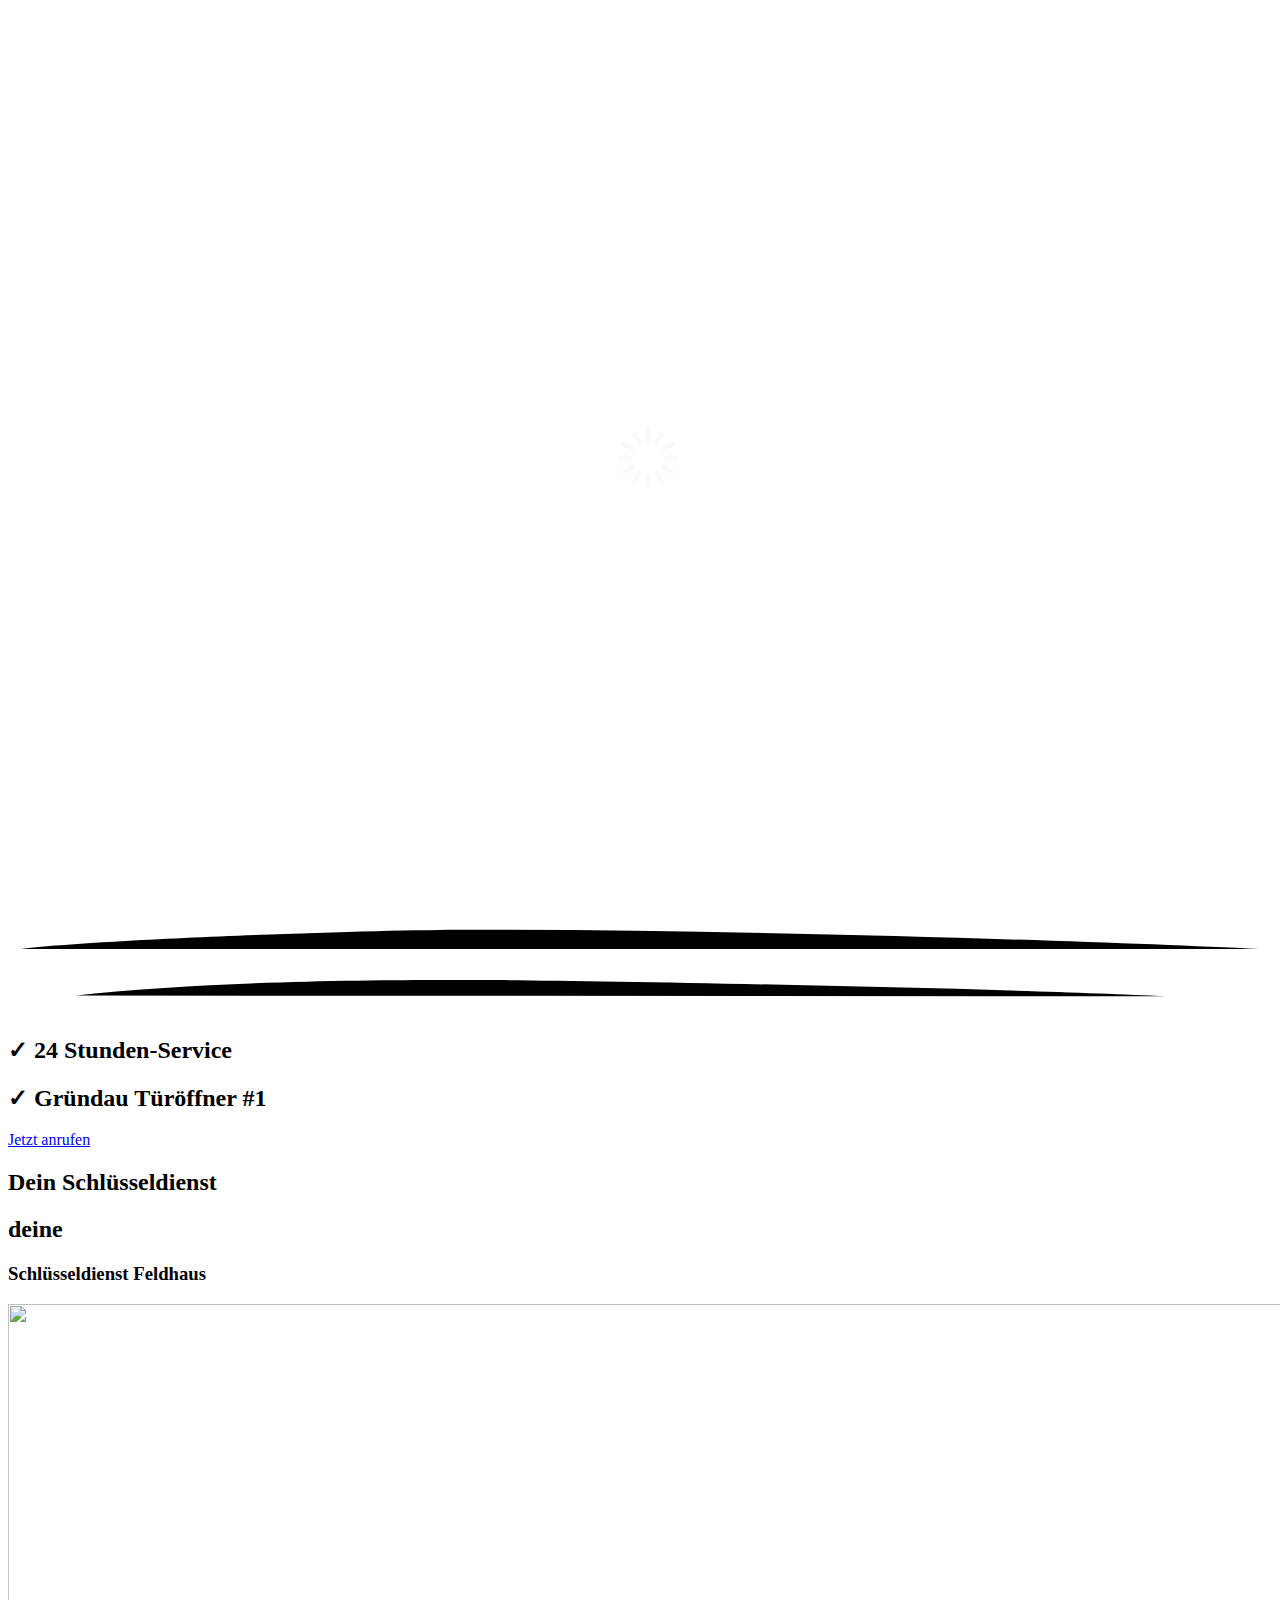
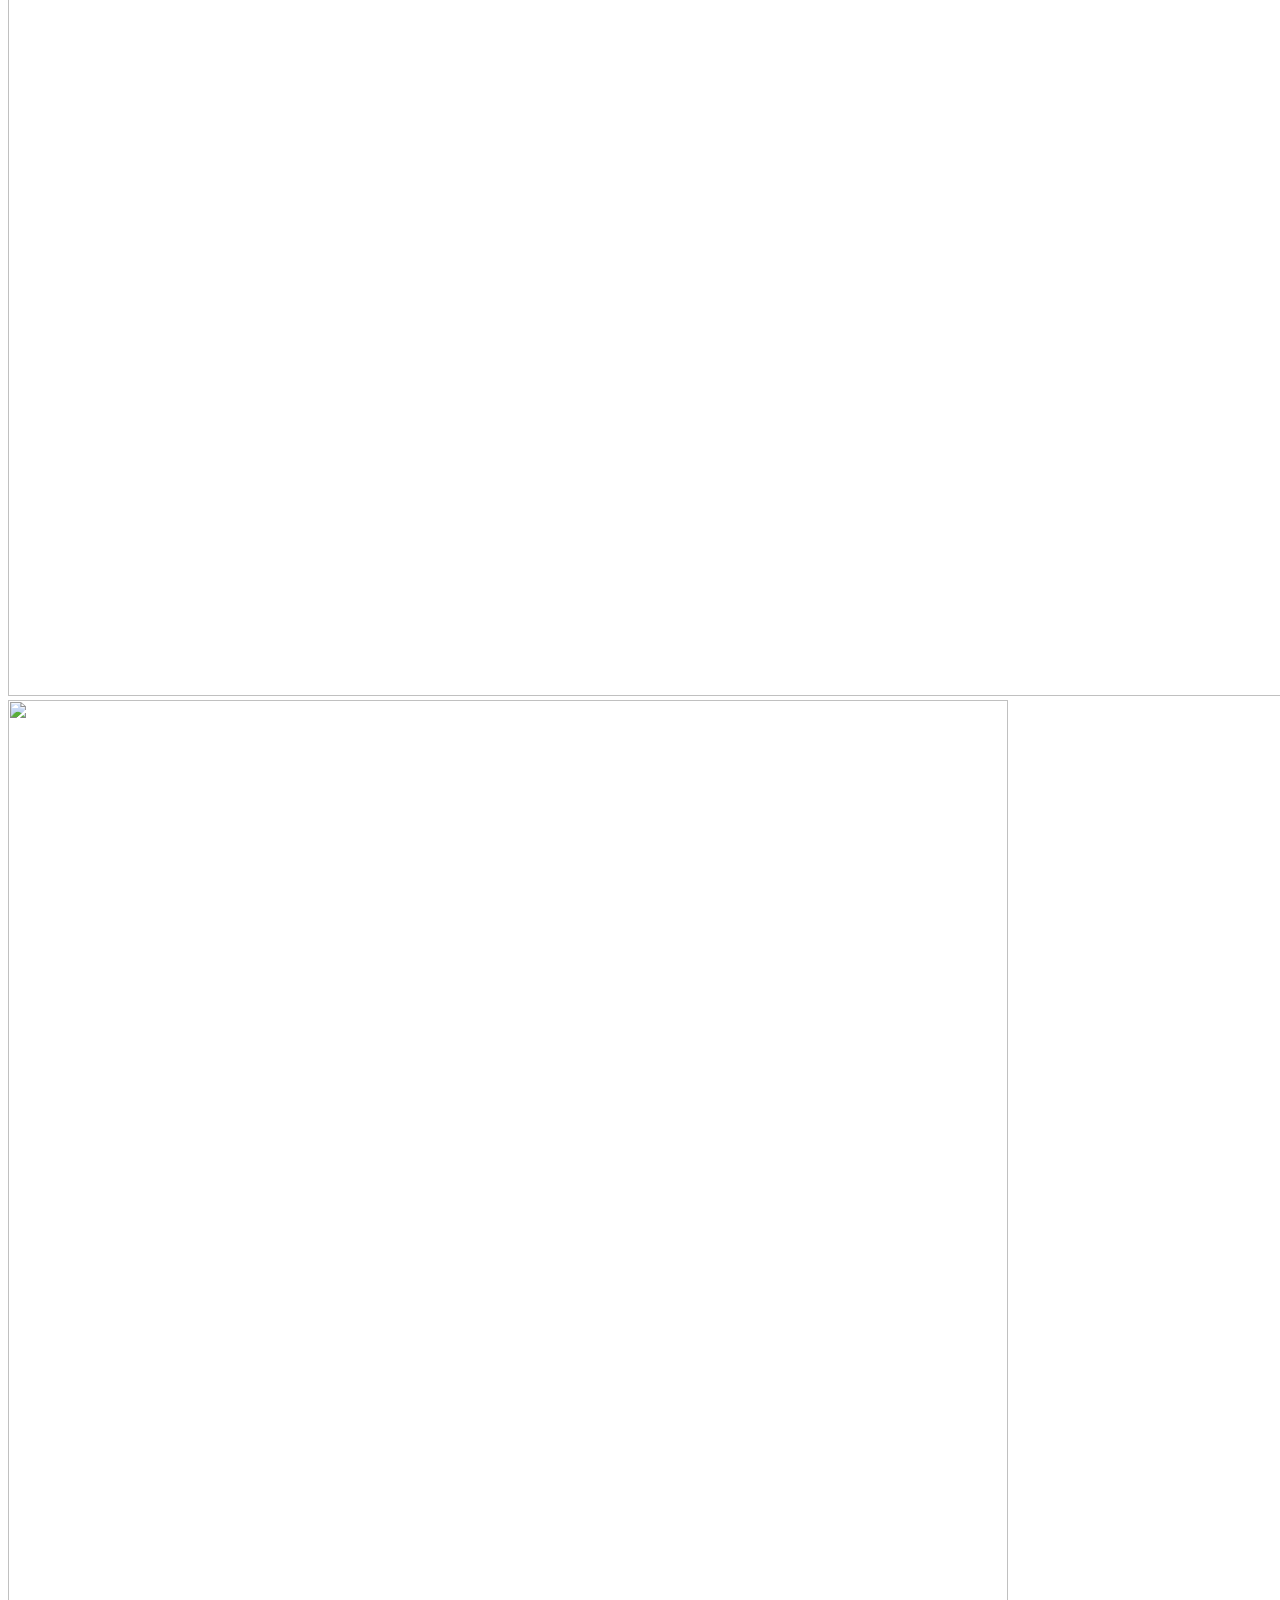
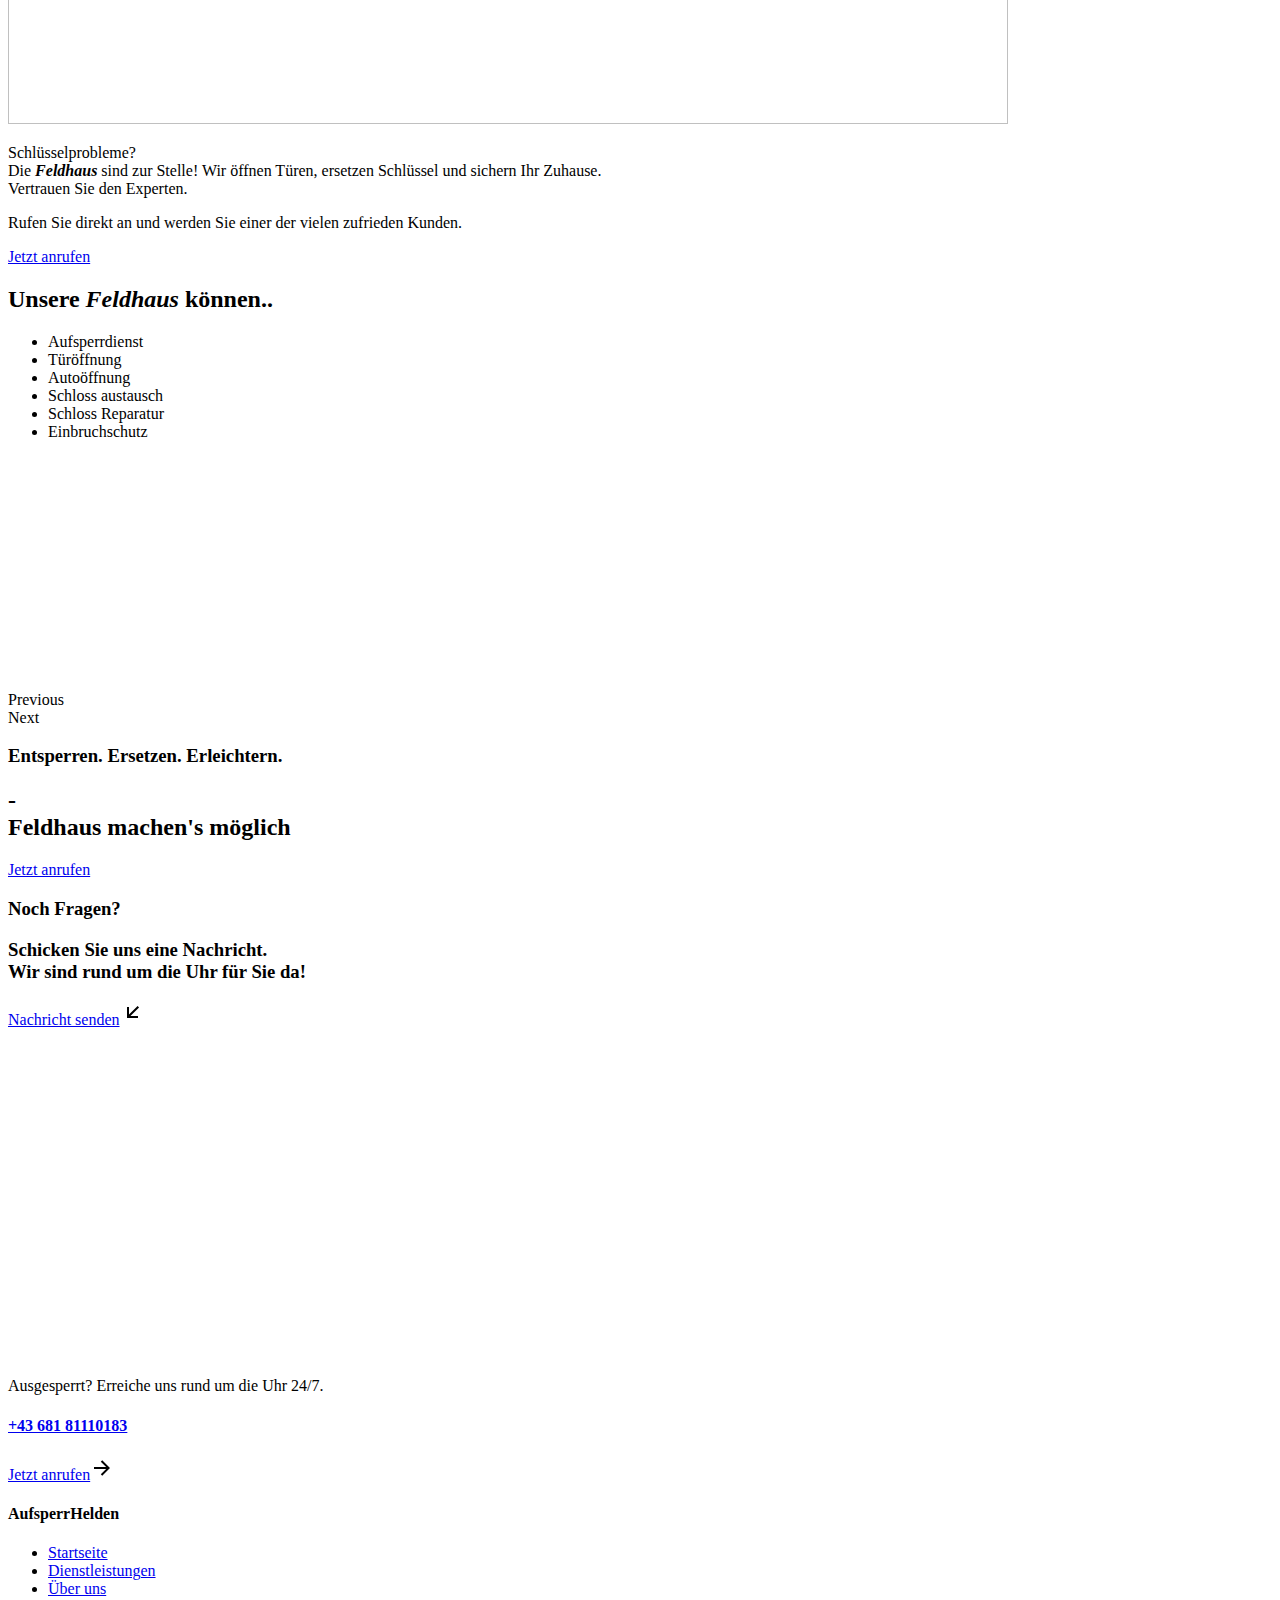
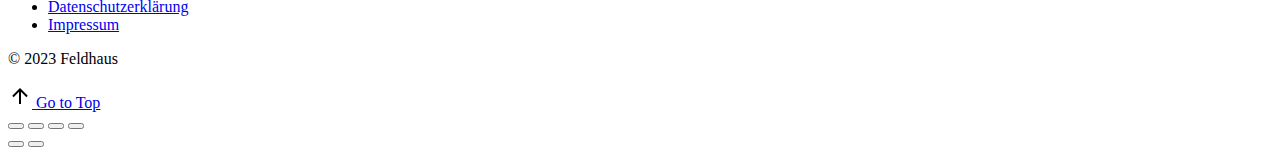
==== index.html @ e3b37cce "Update index.html" ====
<!DOCTYPE html>
<!-- saved from url=(0026)https://aufsperrhelden.at/ -->
<html lang="de" class="js supports no-touchevents no-forcetouch objectfit object-fit cssanimations no-cssgridlegacy cssgrid cssfilters csstransforms csstransforms3d csstransitions mobile-false not-iOS" style="--the7-vh: 8.89px;"><!--<![endif]--><head><meta http-equiv="Content-Type" content="text/html; charset=UTF-8">
	
		<meta name="viewport" content="width=device-width, initial-scale=1, maximum-scale=1, user-scalable=0">
			<link rel="profile" href="https://gmpg.org/xfn/11">
	<meta name="robots" content="index, follow, max-image-preview:large, max-snippet:-1, max-video-preview:-1">

	<!-- This site is optimized with the Yoast SEO plugin v22.9 - https://yoast.com/wordpress/plugins/seo/ -->
	<title>ᐅ AufsperrHelden | Schlüsseldienst 24/7 Notdienst Aufsperrdienst in Wien 1010 1220 1020 1120 1160 1150 1110 1200</title>
	<meta name="description" content="Schlüsselprobleme in Wien? Die AufsperrHelden sind zur Stelle! Wir öffnen Türen, ersetzen Schlüssel und sichern Ihr Zuhause.">
	<link rel="canonical" href="https://aufsperrhelden.at/">
	<meta property="og:locale" content="de_DE">
	<meta property="og:type" content="website">
	<meta property="og:title" content="ᐅ AufsperrHelden | Schlüsseldienst 24/7 Notdienst Aufsperrdienst in Wien 1010 1220 1020 1120 1160 1150 1110 1200">
	<meta property="og:description" content="Schlüsselprobleme in Wien? Die AufsperrHelden sind zur Stelle! Wir öffnen Türen, ersetzen Schlüssel und sichern Ihr Zuhause.">
	<meta property="og:url" content="https://aufsperrhelden.at/">
	<meta property="og:site_name" content="AufsperrHelden">
	<meta property="article:modified_time" content="2023-11-08T08:56:00+00:00">
	<meta property="og:image" content="http://aufsperrhelden.at/wp-content/uploads/2021/12/Simple-Hexagon-Computer-Digital-Technology-Logo-12-e1693860468236.png">
	<meta name="twitter:card" content="summary_large_image">
	<script type="text/javascript" async="" src="./ᐅ AufsperrHelden _ Schlüsseldienst 24_7 Notdienst Aufsperrdienst in Wien 1010 1220 1020 1120 1160 1150 1110 1200_files/js"></script><script type="application/ld+json" class="yoast-schema-graph">{"@context":"https://schema.org","@graph":[{"@type":"WebPage","@id":"https://aufsperrhelden.at/","url":"https://aufsperrhelden.at/","name":"ᐅ AufsperrHelden | Schlüsseldienst 24/7 Notdienst Aufsperrdienst in Wien 1010 1220 1020 1120 1160 1150 1110 1200","isPartOf":{"@id":"https://aufsperrhelden.at/#website"},"about":{"@id":"https://aufsperrhelden.at/#organization"},"primaryImageOfPage":{"@id":"https://aufsperrhelden.at/#primaryimage"},"image":{"@id":"https://aufsperrhelden.at/#primaryimage"},"thumbnailUrl":"http://aufsperrhelden.at/wp-content/uploads/2021/12/Simple-Hexagon-Computer-Digital-Technology-Logo-12-e1693860468236.png","datePublished":"2023-09-06T14:40:11+00:00","dateModified":"2023-11-08T08:56:00+00:00","description":"Schlüsselprobleme in Wien? Die AufsperrHelden sind zur Stelle! Wir öffnen Türen, ersetzen Schlüssel und sichern Ihr Zuhause.","breadcrumb":{"@id":"https://aufsperrhelden.at/#breadcrumb"},"inLanguage":"de","potentialAction":[{"@type":"ReadAction","target":["https://aufsperrhelden.at/"]}]},{"@type":"ImageObject","inLanguage":"de","@id":"https://aufsperrhelden.at/#primaryimage","url":"https://aufsperrhelden.at/wp-content/uploads/2021/12/Simple-Hexagon-Computer-Digital-Technology-Logo-12-e1693860468236.png","contentUrl":"https://aufsperrhelden.at/wp-content/uploads/2021/12/Simple-Hexagon-Computer-Digital-Technology-Logo-12-e1693860468236.png","width":1063,"height":340},{"@type":"BreadcrumbList","@id":"https://aufsperrhelden.at/#breadcrumb","itemListElement":[{"@type":"ListItem","position":1,"name":"Startseite"}]},{"@type":"WebSite","@id":"https://aufsperrhelden.at/#website","url":"https://aufsperrhelden.at/","name":"AufsperrHelden","description":"Schlüsseldienst 24/7 Notdienst Aufsperrdienst in Wien 1010 1220 1020 1120 1160 1150 1110 1200","publisher":{"@id":"https://aufsperrhelden.at/#organization"},"potentialAction":[{"@type":"SearchAction","target":{"@type":"EntryPoint","urlTemplate":"https://aufsperrhelden.at/?s={search_term_string}"},"query-input":"required name=search_term_string"}],"inLanguage":"de"},{"@type":"Organization","@id":"https://aufsperrhelden.at/#organization","name":"AufsperrHelden","url":"https://aufsperrhelden.at/","logo":{"@type":"ImageObject","inLanguage":"de","@id":"https://aufsperrhelden.at/#/schema/logo/image/","url":"http://aufsperrhelden.at/wp-content/uploads/2021/12/Simple-Hexagon-Computer-Digital-Technology-Logo-12-e1693860468236.png","contentUrl":"http://aufsperrhelden.at/wp-content/uploads/2021/12/Simple-Hexagon-Computer-Digital-Technology-Logo-12-e1693860468236.png","width":1063,"height":340,"caption":"AufsperrHelden"},"image":{"@id":"https://aufsperrhelden.at/#/schema/logo/image/"}}]}</script>
	<!-- / Yoast SEO plugin. -->


<link rel="dns-prefetch" href="https://www.googletagmanager.com/">
<link rel="alternate" type="application/rss+xml" title="AufsperrHelden » Feed" href="https://aufsperrhelden.at/feed/">
<link rel="alternate" type="application/rss+xml" title="AufsperrHelden » Kommentar-Feed" href="https://aufsperrhelden.at/comments/feed/">
<script type="text/javascript">
/* <![CDATA[ */
window._wpemojiSettings = {"baseUrl":"https:\/\/s.w.org\/images\/core\/emoji\/15.0.3\/72x72\/","ext":".png","svgUrl":"https:\/\/s.w.org\/images\/core\/emoji\/15.0.3\/svg\/","svgExt":".svg","source":{"concatemoji":"https:\/\/aufsperrhelden.at\/wp-includes\/js\/wp-emoji-release.min.js?ver=6.6.2"}};
/*! This file is auto-generated */
!function(i,n){var o,s,e;function c(e){try{var t={supportTests:e,timestamp:(new Date).valueOf()};sessionStorage.setItem(o,JSON.stringify(t))}catch(e){}}function p(e,t,n){e.clearRect(0,0,e.canvas.width,e.canvas.height),e.fillText(t,0,0);var t=new Uint32Array(e.getImageData(0,0,e.canvas.width,e.canvas.height).data),r=(e.clearRect(0,0,e.canvas.width,e.canvas.height),e.fillText(n,0,0),new Uint32Array(e.getImageData(0,0,e.canvas.width,e.canvas.height).data));return t.every(function(e,t){return e===r[t]})}function u(e,t,n){switch(t){case"flag":return n(e,"\ud83c\udff3\ufe0f\u200d\u26a7\ufe0f","\ud83c\udff3\ufe0f\u200b\u26a7\ufe0f")?!1:!n(e,"\ud83c\uddfa\ud83c\uddf3","\ud83c\uddfa\u200b\ud83c\uddf3")&&!n(e,"\ud83c\udff4\udb40\udc67\udb40\udc62\udb40\udc65\udb40\udc6e\udb40\udc67\udb40\udc7f","\ud83c\udff4\u200b\udb40\udc67\u200b\udb40\udc62\u200b\udb40\udc65\u200b\udb40\udc6e\u200b\udb40\udc67\u200b\udb40\udc7f");case"emoji":return!n(e,"\ud83d\udc26\u200d\u2b1b","\ud83d\udc26\u200b\u2b1b")}return!1}function f(e,t,n){var r="undefined"!=typeof WorkerGlobalScope&&self instanceof WorkerGlobalScope?new OffscreenCanvas(300,150):i.createElement("canvas"),a=r.getContext("2d",{willReadFrequently:!0}),o=(a.textBaseline="top",a.font="600 32px Arial",{});return e.forEach(function(e){o[e]=t(a,e,n)}),o}function t(e){var t=i.createElement("script");t.src=e,t.defer=!0,i.head.appendChild(t)}"undefined"!=typeof Promise&&(o="wpEmojiSettingsSupports",s=["flag","emoji"],n.supports={everything:!0,everythingExceptFlag:!0},e=new Promise(function(e){i.addEventListener("DOMContentLoaded",e,{once:!0})}),new Promise(function(t){var n=function(){try{var e=JSON.parse(sessionStorage.getItem(o));if("object"==typeof e&&"number"==typeof e.timestamp&&(new Date).valueOf()<e.timestamp+604800&&"object"==typeof e.supportTests)return e.supportTests}catch(e){}return null}();if(!n){if("undefined"!=typeof Worker&&"undefined"!=typeof OffscreenCanvas&&"undefined"!=typeof URL&&URL.createObjectURL&&"undefined"!=typeof Blob)try{var e="postMessage("+f.toString()+"("+[JSON.stringify(s),u.toString(),p.toString()].join(",")+"));",r=new Blob([e],{type:"text/javascript"}),a=new Worker(URL.createObjectURL(r),{name:"wpTestEmojiSupports"});return void(a.onmessage=function(e){c(n=e.data),a.terminate(),t(n)})}catch(e){}c(n=f(s,u,p))}t(n)}).then(function(e){for(var t in e)n.supports[t]=e[t],n.supports.everything=n.supports.everything&&n.supports[t],"flag"!==t&&(n.supports.everythingExceptFlag=n.supports.everythingExceptFlag&&n.supports[t]);n.supports.everythingExceptFlag=n.supports.everythingExceptFlag&&!n.supports.flag,n.DOMReady=!1,n.readyCallback=function(){n.DOMReady=!0}}).then(function(){return e}).then(function(){var e;n.supports.everything||(n.readyCallback(),(e=n.source||{}).concatemoji?t(e.concatemoji):e.wpemoji&&e.twemoji&&(t(e.twemoji),t(e.wpemoji)))}))}((window,document),window._wpemojiSettings);
/* ]]> */
</script>
<style id="wp-emoji-styles-inline-css" type="text/css">

	img.wp-smiley, img.emoji {
		display: inline !important;
		border: none !important;
		box-shadow: none !important;
		height: 1em !important;
		width: 1em !important;
		margin: 0 0.07em !important;
		vertical-align: -0.1em !important;
		background: none !important;
		padding: 0 !important;
	}
</style>
<style id="classic-theme-styles-inline-css" type="text/css">
/*! This file is auto-generated */
.wp-block-button__link{color:#fff;background-color:#32373c;border-radius:9999px;box-shadow:none;text-decoration:none;padding:calc(.667em + 2px) calc(1.333em + 2px);font-size:1.125em}.wp-block-file__button{background:#32373c;color:#fff;text-decoration:none}
</style>
<style id="global-styles-inline-css" type="text/css">
:root{--wp--preset--aspect-ratio--square: 1;--wp--preset--aspect-ratio--4-3: 4/3;--wp--preset--aspect-ratio--3-4: 3/4;--wp--preset--aspect-ratio--3-2: 3/2;--wp--preset--aspect-ratio--2-3: 2/3;--wp--preset--aspect-ratio--16-9: 16/9;--wp--preset--aspect-ratio--9-16: 9/16;--wp--preset--color--black: #000000;--wp--preset--color--cyan-bluish-gray: #abb8c3;--wp--preset--color--white: #FFF;--wp--preset--color--pale-pink: #f78da7;--wp--preset--color--vivid-red: #cf2e2e;--wp--preset--color--luminous-vivid-orange: #ff6900;--wp--preset--color--luminous-vivid-amber: #fcb900;--wp--preset--color--light-green-cyan: #7bdcb5;--wp--preset--color--vivid-green-cyan: #00d084;--wp--preset--color--pale-cyan-blue: #8ed1fc;--wp--preset--color--vivid-cyan-blue: #0693e3;--wp--preset--color--vivid-purple: #9b51e0;--wp--preset--color--accent: #999999;--wp--preset--color--dark-gray: #111;--wp--preset--color--light-gray: #767676;--wp--preset--gradient--vivid-cyan-blue-to-vivid-purple: linear-gradient(135deg,rgba(6,147,227,1) 0%,rgb(155,81,224) 100%);--wp--preset--gradient--light-green-cyan-to-vivid-green-cyan: linear-gradient(135deg,rgb(122,220,180) 0%,rgb(0,208,130) 100%);--wp--preset--gradient--luminous-vivid-amber-to-luminous-vivid-orange: linear-gradient(135deg,rgba(252,185,0,1) 0%,rgba(255,105,0,1) 100%);--wp--preset--gradient--luminous-vivid-orange-to-vivid-red: linear-gradient(135deg,rgba(255,105,0,1) 0%,rgb(207,46,46) 100%);--wp--preset--gradient--very-light-gray-to-cyan-bluish-gray: linear-gradient(135deg,rgb(238,238,238) 0%,rgb(169,184,195) 100%);--wp--preset--gradient--cool-to-warm-spectrum: linear-gradient(135deg,rgb(74,234,220) 0%,rgb(151,120,209) 20%,rgb(207,42,186) 40%,rgb(238,44,130) 60%,rgb(251,105,98) 80%,rgb(254,248,76) 100%);--wp--preset--gradient--blush-light-purple: linear-gradient(135deg,rgb(255,206,236) 0%,rgb(152,150,240) 100%);--wp--preset--gradient--blush-bordeaux: linear-gradient(135deg,rgb(254,205,165) 0%,rgb(254,45,45) 50%,rgb(107,0,62) 100%);--wp--preset--gradient--luminous-dusk: linear-gradient(135deg,rgb(255,203,112) 0%,rgb(199,81,192) 50%,rgb(65,88,208) 100%);--wp--preset--gradient--pale-ocean: linear-gradient(135deg,rgb(255,245,203) 0%,rgb(182,227,212) 50%,rgb(51,167,181) 100%);--wp--preset--gradient--electric-grass: linear-gradient(135deg,rgb(202,248,128) 0%,rgb(113,206,126) 100%);--wp--preset--gradient--midnight: linear-gradient(135deg,rgb(2,3,129) 0%,rgb(40,116,252) 100%);--wp--preset--font-size--small: 13px;--wp--preset--font-size--medium: 20px;--wp--preset--font-size--large: 36px;--wp--preset--font-size--x-large: 42px;--wp--preset--spacing--20: 0.44rem;--wp--preset--spacing--30: 0.67rem;--wp--preset--spacing--40: 1rem;--wp--preset--spacing--50: 1.5rem;--wp--preset--spacing--60: 2.25rem;--wp--preset--spacing--70: 3.38rem;--wp--preset--spacing--80: 5.06rem;--wp--preset--shadow--natural: 6px 6px 9px rgba(0, 0, 0, 0.2);--wp--preset--shadow--deep: 12px 12px 50px rgba(0, 0, 0, 0.4);--wp--preset--shadow--sharp: 6px 6px 0px rgba(0, 0, 0, 0.2);--wp--preset--shadow--outlined: 6px 6px 0px -3px rgba(255, 255, 255, 1), 6px 6px rgba(0, 0, 0, 1);--wp--preset--shadow--crisp: 6px 6px 0px rgba(0, 0, 0, 1);}:where(.is-layout-flex){gap: 0.5em;}:where(.is-layout-grid){gap: 0.5em;}body .is-layout-flex{display: flex;}.is-layout-flex{flex-wrap: wrap;align-items: center;}.is-layout-flex > :is(*, div){margin: 0;}body .is-layout-grid{display: grid;}.is-layout-grid > :is(*, div){margin: 0;}:where(.wp-block-columns.is-layout-flex){gap: 2em;}:where(.wp-block-columns.is-layout-grid){gap: 2em;}:where(.wp-block-post-template.is-layout-flex){gap: 1.25em;}:where(.wp-block-post-template.is-layout-grid){gap: 1.25em;}.has-black-color{color: var(--wp--preset--color--black) !important;}.has-cyan-bluish-gray-color{color: var(--wp--preset--color--cyan-bluish-gray) !important;}.has-white-color{color: var(--wp--preset--color--white) !important;}.has-pale-pink-color{color: var(--wp--preset--color--pale-pink) !important;}.has-vivid-red-color{color: var(--wp--preset--color--vivid-red) !important;}.has-luminous-vivid-orange-color{color: var(--wp--preset--color--luminous-vivid-orange) !important;}.has-luminous-vivid-amber-color{color: var(--wp--preset--color--luminous-vivid-amber) !important;}.has-light-green-cyan-color{color: var(--wp--preset--color--light-green-cyan) !important;}.has-vivid-green-cyan-color{color: var(--wp--preset--color--vivid-green-cyan) !important;}.has-pale-cyan-blue-color{color: var(--wp--preset--color--pale-cyan-blue) !important;}.has-vivid-cyan-blue-color{color: var(--wp--preset--color--vivid-cyan-blue) !important;}.has-vivid-purple-color{color: var(--wp--preset--color--vivid-purple) !important;}.has-black-background-color{background-color: var(--wp--preset--color--black) !important;}.has-cyan-bluish-gray-background-color{background-color: var(--wp--preset--color--cyan-bluish-gray) !important;}.has-white-background-color{background-color: var(--wp--preset--color--white) !important;}.has-pale-pink-background-color{background-color: var(--wp--preset--color--pale-pink) !important;}.has-vivid-red-background-color{background-color: var(--wp--preset--color--vivid-red) !important;}.has-luminous-vivid-orange-background-color{background-color: var(--wp--preset--color--luminous-vivid-orange) !important;}.has-luminous-vivid-amber-background-color{background-color: var(--wp--preset--color--luminous-vivid-amber) !important;}.has-light-green-cyan-background-color{background-color: var(--wp--preset--color--light-green-cyan) !important;}.has-vivid-green-cyan-background-color{background-color: var(--wp--preset--color--vivid-green-cyan) !important;}.has-pale-cyan-blue-background-color{background-color: var(--wp--preset--color--pale-cyan-blue) !important;}.has-vivid-cyan-blue-background-color{background-color: var(--wp--preset--color--vivid-cyan-blue) !important;}.has-vivid-purple-background-color{background-color: var(--wp--preset--color--vivid-purple) !important;}.has-black-border-color{border-color: var(--wp--preset--color--black) !important;}.has-cyan-bluish-gray-border-color{border-color: var(--wp--preset--color--cyan-bluish-gray) !important;}.has-white-border-color{border-color: var(--wp--preset--color--white) !important;}.has-pale-pink-border-color{border-color: var(--wp--preset--color--pale-pink) !important;}.has-vivid-red-border-color{border-color: var(--wp--preset--color--vivid-red) !important;}.has-luminous-vivid-orange-border-color{border-color: var(--wp--preset--color--luminous-vivid-orange) !important;}.has-luminous-vivid-amber-border-color{border-color: var(--wp--preset--color--luminous-vivid-amber) !important;}.has-light-green-cyan-border-color{border-color: var(--wp--preset--color--light-green-cyan) !important;}.has-vivid-green-cyan-border-color{border-color: var(--wp--preset--color--vivid-green-cyan) !important;}.has-pale-cyan-blue-border-color{border-color: var(--wp--preset--color--pale-cyan-blue) !important;}.has-vivid-cyan-blue-border-color{border-color: var(--wp--preset--color--vivid-cyan-blue) !important;}.has-vivid-purple-border-color{border-color: var(--wp--preset--color--vivid-purple) !important;}.has-vivid-cyan-blue-to-vivid-purple-gradient-background{background: var(--wp--preset--gradient--vivid-cyan-blue-to-vivid-purple) !important;}.has-light-green-cyan-to-vivid-green-cyan-gradient-background{background: var(--wp--preset--gradient--light-green-cyan-to-vivid-green-cyan) !important;}.has-luminous-vivid-amber-to-luminous-vivid-orange-gradient-background{background: var(--wp--preset--gradient--luminous-vivid-amber-to-luminous-vivid-orange) !important;}.has-luminous-vivid-orange-to-vivid-red-gradient-background{background: var(--wp--preset--gradient--luminous-vivid-orange-to-vivid-red) !important;}.has-very-light-gray-to-cyan-bluish-gray-gradient-background{background: var(--wp--preset--gradient--very-light-gray-to-cyan-bluish-gray) !important;}.has-cool-to-warm-spectrum-gradient-background{background: var(--wp--preset--gradient--cool-to-warm-spectrum) !important;}.has-blush-light-purple-gradient-background{background: var(--wp--preset--gradient--blush-light-purple) !important;}.has-blush-bordeaux-gradient-background{background: var(--wp--preset--gradient--blush-bordeaux) !important;}.has-luminous-dusk-gradient-background{background: var(--wp--preset--gradient--luminous-dusk) !important;}.has-pale-ocean-gradient-background{background: var(--wp--preset--gradient--pale-ocean) !important;}.has-electric-grass-gradient-background{background: var(--wp--preset--gradient--electric-grass) !important;}.has-midnight-gradient-background{background: var(--wp--preset--gradient--midnight) !important;}.has-small-font-size{font-size: var(--wp--preset--font-size--small) !important;}.has-medium-font-size{font-size: var(--wp--preset--font-size--medium) !important;}.has-large-font-size{font-size: var(--wp--preset--font-size--large) !important;}.has-x-large-font-size{font-size: var(--wp--preset--font-size--x-large) !important;}
:where(.wp-block-post-template.is-layout-flex){gap: 1.25em;}:where(.wp-block-post-template.is-layout-grid){gap: 1.25em;}
:where(.wp-block-columns.is-layout-flex){gap: 2em;}:where(.wp-block-columns.is-layout-grid){gap: 2em;}
:root :where(.wp-block-pullquote){font-size: 1.5em;line-height: 1.6;}
</style>
<link rel="stylesheet" id="elementor-icons-css" href="./ᐅ AufsperrHelden _ Schlüsseldienst 24_7 Notdienst Aufsperrdienst in Wien 1010 1220 1020 1120 1160 1150 1110 1200_files/elementor-icons.min.css" type="text/css" media="all">
<link rel="stylesheet" id="elementor-frontend-css" href="./ᐅ AufsperrHelden _ Schlüsseldienst 24_7 Notdienst Aufsperrdienst in Wien 1010 1220 1020 1120 1160 1150 1110 1200_files/custom-frontend.min.css" type="text/css" media="all">
<link rel="stylesheet" id="swiper-css" href="./ᐅ AufsperrHelden _ Schlüsseldienst 24_7 Notdienst Aufsperrdienst in Wien 1010 1220 1020 1120 1160 1150 1110 1200_files/swiper.min.css" type="text/css" media="all">
<link rel="stylesheet" id="elementor-post-8-css" href="./ᐅ AufsperrHelden _ Schlüsseldienst 24_7 Notdienst Aufsperrdienst in Wien 1010 1220 1020 1120 1160 1150 1110 1200_files/post-8.css" type="text/css" media="all">
<link rel="stylesheet" id="elementor-pro-css" href="./ᐅ AufsperrHelden _ Schlüsseldienst 24_7 Notdienst Aufsperrdienst in Wien 1010 1220 1020 1120 1160 1150 1110 1200_files/custom-pro-frontend.min.css" type="text/css" media="all">
<link rel="stylesheet" id="elementor-global-css" href="./ᐅ AufsperrHelden _ Schlüsseldienst 24_7 Notdienst Aufsperrdienst in Wien 1010 1220 1020 1120 1160 1150 1110 1200_files/global.css" type="text/css" media="all">
<link rel="stylesheet" id="elementor-post-87651-css" href="./ᐅ AufsperrHelden _ Schlüsseldienst 24_7 Notdienst Aufsperrdienst in Wien 1010 1220 1020 1120 1160 1150 1110 1200_files/post-87651.css" type="text/css" media="all">
<link rel="stylesheet" id="elementor-post-50845-css" href="./ᐅ AufsperrHelden _ Schlüsseldienst 24_7 Notdienst Aufsperrdienst in Wien 1010 1220 1020 1120 1160 1150 1110 1200_files/post-50845.css" type="text/css" media="all">
<link rel="stylesheet" id="elementor-post-21569-css" href="./ᐅ AufsperrHelden _ Schlüsseldienst 24_7 Notdienst Aufsperrdienst in Wien 1010 1220 1020 1120 1160 1150 1110 1200_files/post-21569.css" type="text/css" media="all">
<link rel="stylesheet" id="elementor-post-50913-css" href="./ᐅ AufsperrHelden _ Schlüsseldienst 24_7 Notdienst Aufsperrdienst in Wien 1010 1220 1020 1120 1160 1150 1110 1200_files/post-50913.css" type="text/css" media="all">
<link rel="stylesheet" id="dt-main-css" href="./ᐅ AufsperrHelden _ Schlüsseldienst 24_7 Notdienst Aufsperrdienst in Wien 1010 1220 1020 1120 1160 1150 1110 1200_files/main.min.css" type="text/css" media="all">
<style id="dt-main-inline-css" type="text/css">
body #load {
  display: block;
  height: 100%;
  overflow: hidden;
  position: fixed;
  width: 100%;
  z-index: 9901;
  opacity: 1;
  visibility: visible;
  transition: all .35s ease-out;
}
.load-wrap {
  width: 100%;
  height: 100%;
  background-position: center center;
  background-repeat: no-repeat;
  text-align: center;
  display: -ms-flexbox;
  display: -ms-flex;
  display: flex;
  -ms-align-items: center;
  -ms-flex-align: center;
  align-items: center;
  -ms-flex-flow: column wrap;
  flex-flow: column wrap;
  -ms-flex-pack: center;
  -ms-justify-content: center;
  justify-content: center;
}
.load-wrap > svg {
  position: absolute;
  top: 50%;
  left: 50%;
  transform: translate(-50%,-50%);
}
#load {
  background: var(--the7-elementor-beautiful-loading-bg,#ffffff);
  --the7-beautiful-spinner-color2: var(--the7-beautiful-spinner-color,rgba(0,0,0,0.12));
}

</style>
<link rel="stylesheet" id="the7-custom-scrollbar-css" href="./ᐅ AufsperrHelden _ Schlüsseldienst 24_7 Notdienst Aufsperrdienst in Wien 1010 1220 1020 1120 1160 1150 1110 1200_files/custom-scrollbar.min.css" type="text/css" media="all">
<link rel="stylesheet" id="the7-css-vars-css" href="./ᐅ AufsperrHelden _ Schlüsseldienst 24_7 Notdienst Aufsperrdienst in Wien 1010 1220 1020 1120 1160 1150 1110 1200_files/css-vars.css" type="text/css" media="all">
<link rel="stylesheet" id="dt-custom-css" href="./ᐅ AufsperrHelden _ Schlüsseldienst 24_7 Notdienst Aufsperrdienst in Wien 1010 1220 1020 1120 1160 1150 1110 1200_files/custom.css" type="text/css" media="all">
<link rel="stylesheet" id="dt-media-css" href="./ᐅ AufsperrHelden _ Schlüsseldienst 24_7 Notdienst Aufsperrdienst in Wien 1010 1220 1020 1120 1160 1150 1110 1200_files/media.css" type="text/css" media="all">
<link rel="stylesheet" id="the7-mega-menu-css" href="./ᐅ AufsperrHelden _ Schlüsseldienst 24_7 Notdienst Aufsperrdienst in Wien 1010 1220 1020 1120 1160 1150 1110 1200_files/mega-menu.css" type="text/css" media="all">
<link rel="stylesheet" id="the7-elements-css" href="./ᐅ AufsperrHelden _ Schlüsseldienst 24_7 Notdienst Aufsperrdienst in Wien 1010 1220 1020 1120 1160 1150 1110 1200_files/post-type-dynamic.css" type="text/css" media="all">
<link rel="stylesheet" id="style-css" href="./ᐅ AufsperrHelden _ Schlüsseldienst 24_7 Notdienst Aufsperrdienst in Wien 1010 1220 1020 1120 1160 1150 1110 1200_files/style.css" type="text/css" media="all">
<link rel="stylesheet" id="the7-elementor-global-css" href="./ᐅ AufsperrHelden _ Schlüsseldienst 24_7 Notdienst Aufsperrdienst in Wien 1010 1220 1020 1120 1160 1150 1110 1200_files/elementor-global.min.css" type="text/css" media="all">
<link rel="stylesheet" id="the7_horizontal-menu-css" href="./ᐅ AufsperrHelden _ Schlüsseldienst 24_7 Notdienst Aufsperrdienst in Wien 1010 1220 1020 1120 1160 1150 1110 1200_files/the7-horizontal-menu-widget.min.css" type="text/css" media="all">
<link rel="stylesheet" id="google-fonts-1-css" href="./ᐅ AufsperrHelden _ Schlüsseldienst 24_7 Notdienst Aufsperrdienst in Wien 1010 1220 1020 1120 1160 1150 1110 1200_files/css" type="text/css" media="all">
<link rel="stylesheet" id="elementor-icons-shared-0-css" href="./ᐅ AufsperrHelden _ Schlüsseldienst 24_7 Notdienst Aufsperrdienst in Wien 1010 1220 1020 1120 1160 1150 1110 1200_files/fontawesome.min.css" type="text/css" media="all">
<link rel="stylesheet" id="elementor-icons-fa-solid-css" href="./ᐅ AufsperrHelden _ Schlüsseldienst 24_7 Notdienst Aufsperrdienst in Wien 1010 1220 1020 1120 1160 1150 1110 1200_files/solid.min.css" type="text/css" media="all">
<link rel="stylesheet" id="elementor-icons-fa-regular-css" href="./ᐅ AufsperrHelden _ Schlüsseldienst 24_7 Notdienst Aufsperrdienst in Wien 1010 1220 1020 1120 1160 1150 1110 1200_files/regular.min.css" type="text/css" media="all">
<link rel="preconnect" href="https://fonts.gstatic.com/" crossorigin=""><script type="text/javascript" src="./ᐅ AufsperrHelden _ Schlüsseldienst 24_7 Notdienst Aufsperrdienst in Wien 1010 1220 1020 1120 1160 1150 1110 1200_files/jquery.min.js.téléchargé" id="jquery-core-js"></script><style type="text/css" id="operaUserStyle"></style>
<script type="text/javascript" src="./ᐅ AufsperrHelden _ Schlüsseldienst 24_7 Notdienst Aufsperrdienst in Wien 1010 1220 1020 1120 1160 1150 1110 1200_files/jquery-migrate.min.js.téléchargé" id="jquery-migrate-js"></script>
<script type="text/javascript" id="dt-above-fold-js-extra">
/* <![CDATA[ */
var dtLocal = {"themeUrl":"https:\/\/aufsperrhelden.at\/wp-content\/themes\/dt-the7","passText":"Um diesen gesch\u00fctzten Eintrag anzusehen, geben Sie bitte das Passwort ein:","moreButtonText":{"loading":"Lade...","loadMore":"Mehr laden"},"postID":"87651","ajaxurl":"https:\/\/aufsperrhelden.at\/wp-admin\/admin-ajax.php","REST":{"baseUrl":"https:\/\/aufsperrhelden.at\/wp-json\/the7\/v1","endpoints":{"sendMail":"\/send-mail"}},"contactMessages":{"required":"One or more fields have an error. Please check and try again.","terms":"Please accept the privacy policy.","fillTheCaptchaError":"Please, fill the captcha."},"captchaSiteKey":"","ajaxNonce":"a3d8400931","pageData":{"type":"page","template":"page","layout":null},"themeSettings":{"smoothScroll":"off","lazyLoading":false,"desktopHeader":{"height":""},"ToggleCaptionEnabled":"disabled","ToggleCaption":"Navigation","floatingHeader":{"showAfter":94,"showMenu":false,"height":64,"logo":{"showLogo":true,"html":"","url":"https:\/\/aufsperrhelden.at\/"}},"topLine":{"floatingTopLine":{"logo":{"showLogo":false,"html":""}}},"mobileHeader":{"firstSwitchPoint":1150,"secondSwitchPoint":600,"firstSwitchPointHeight":60,"secondSwitchPointHeight":50,"mobileToggleCaptionEnabled":"right","mobileToggleCaption":"Menu"},"stickyMobileHeaderFirstSwitch":{"logo":{"html":""}},"stickyMobileHeaderSecondSwitch":{"logo":{"html":""}},"sidebar":{"switchPoint":992},"boxedWidth":"1280px"},"elementor":{"settings":{"container_width":1350}}};
var dtShare = {"shareButtonText":{"facebook":"Share on Facebook","twitter":"Tweet","pinterest":"Pin it","linkedin":"Share on Linkedin","whatsapp":"Share on Whatsapp"},"overlayOpacity":"90"};
/* ]]> */
</script>
<script type="text/javascript" src="./ᐅ AufsperrHelden _ Schlüsseldienst 24_7 Notdienst Aufsperrdienst in Wien 1010 1220 1020 1120 1160 1150 1110 1200_files/above-the-fold.min.js.téléchargé" id="dt-above-fold-js"></script>

<!-- Google Tag (gtac.js) durch Site-Kit hinzugefügt -->

<!-- Von Site Kit hinzugefügtes Google-Analytics-Snippet -->
<script type="text/javascript" src="./ᐅ AufsperrHelden _ Schlüsseldienst 24_7 Notdienst Aufsperrdienst in Wien 1010 1220 1020 1120 1160 1150 1110 1200_files/js(1)" id="google_gtagjs-js" async=""></script>
<script type="text/javascript" id="google_gtagjs-js-after">
/* <![CDATA[ */
window.dataLayer = window.dataLayer || [];function gtag(){dataLayer.push(arguments);}
gtag("set","linker",{"domains":["aufsperrhelden.at"]});
gtag("js", new Date());
gtag("set", "developer_id.dZTNiMT", true);
gtag("config", "GT-TWT8S9T");
/* ]]> */
</script>

<!-- Das Snippet mit dem schließenden Google-Tag (gtag.js) wurde von Site Kit hinzugefügt -->
<link rel="https://api.w.org/" href="https://aufsperrhelden.at/wp-json/"><link rel="alternate" title="JSON" type="application/json" href="https://aufsperrhelden.at/wp-json/wp/v2/pages/87651"><link rel="EditURI" type="application/rsd+xml" title="RSD" href="https://aufsperrhelden.at/xmlrpc.php?rsd">
<meta name="generator" content="WordPress 6.6.2">
<link rel="shortlink" href="https://aufsperrhelden.at/">
<link rel="alternate" title="oEmbed (JSON)" type="application/json+oembed" href="https://aufsperrhelden.at/wp-json/oembed/1.0/embed?url=https%3A%2F%2Faufsperrhelden.at%2F">
<link rel="alternate" title="oEmbed (XML)" type="text/xml+oembed" href="https://aufsperrhelden.at/wp-json/oembed/1.0/embed?url=https%3A%2F%2Faufsperrhelden.at%2F&amp;format=xml">
<meta name="generator" content="Site Kit by Google 1.129.1"><meta name="generator" content="Elementor 3.22.2; features: e_optimized_assets_loading; settings: css_print_method-external, google_font-enabled, font_display-swap">
<!-- Google tag (gtag.js) -->
<script async="" src="./ᐅ AufsperrHelden _ Schlüsseldienst 24_7 Notdienst Aufsperrdienst in Wien 1010 1220 1020 1120 1160 1150 1110 1200_files/js(2)"></script>
<script>
  window.dataLayer = window.dataLayer || [];
  function gtag(){dataLayer.push(arguments);}
  gtag('js', new Date());

  gtag('config', 'AW-11418752052');
</script>
<style type="text/css">.recentcomments a{display:inline !important;padding:0 !important;margin:0 !important;}</style><meta name="generator" content="Powered by Slider Revolution 6.6.15 - responsive, Mobile-Friendly Slider Plugin for WordPress with comfortable drag and drop interface.">
<script type="text/javascript" id="the7-loader-script">
document.addEventListener("DOMContentLoaded", function(event) {
	var load = document.getElementById("load");
	if(!load.classList.contains('loader-removed')){
		var removeLoading = setTimeout(function() {
			load.className += " loader-removed";
		}, 300);
	}
});
</script>
		<link rel="icon" href="https://aufsperrhelden.at/wp-content/uploads/2023/08/cropped-Simple-Hexagon-Computer-Digital-Technology-Logo-3-32x32.png" sizes="32x32">
<link rel="icon" href="https://aufsperrhelden.at/wp-content/uploads/2023/08/cropped-Simple-Hexagon-Computer-Digital-Technology-Logo-3-192x192.png" sizes="192x192">
<link rel="apple-touch-icon" href="https://aufsperrhelden.at/wp-content/uploads/2023/08/cropped-Simple-Hexagon-Computer-Digital-Technology-Logo-3-180x180.png">
<meta name="msapplication-TileImage" content="https://aufsperrhelden.at/wp-content/uploads/2023/08/cropped-Simple-Hexagon-Computer-Digital-Technology-Logo-3-270x270.png">
<script>function setREVStartSize(e){
			//window.requestAnimationFrame(function() {
				window.RSIW = window.RSIW===undefined ? window.innerWidth : window.RSIW;
				window.RSIH = window.RSIH===undefined ? window.innerHeight : window.RSIH;
				try {
					var pw = document.getElementById(e.c).parentNode.offsetWidth,
						newh;
					pw = pw===0 || isNaN(pw) || (e.l=="fullwidth" || e.layout=="fullwidth") ? window.RSIW : pw;
					e.tabw = e.tabw===undefined ? 0 : parseInt(e.tabw);
					e.thumbw = e.thumbw===undefined ? 0 : parseInt(e.thumbw);
					e.tabh = e.tabh===undefined ? 0 : parseInt(e.tabh);
					e.thumbh = e.thumbh===undefined ? 0 : parseInt(e.thumbh);
					e.tabhide = e.tabhide===undefined ? 0 : parseInt(e.tabhide);
					e.thumbhide = e.thumbhide===undefined ? 0 : parseInt(e.thumbhide);
					e.mh = e.mh===undefined || e.mh=="" || e.mh==="auto" ? 0 : parseInt(e.mh,0);
					if(e.layout==="fullscreen" || e.l==="fullscreen")
						newh = Math.max(e.mh,window.RSIH);
					else{
						e.gw = Array.isArray(e.gw) ? e.gw : [e.gw];
						for (var i in e.rl) if (e.gw[i]===undefined || e.gw[i]===0) e.gw[i] = e.gw[i-1];
						e.gh = e.el===undefined || e.el==="" || (Array.isArray(e.el) && e.el.length==0)? e.gh : e.el;
						e.gh = Array.isArray(e.gh) ? e.gh : [e.gh];
						for (var i in e.rl) if (e.gh[i]===undefined || e.gh[i]===0) e.gh[i] = e.gh[i-1];
											
						var nl = new Array(e.rl.length),
							ix = 0,
							sl;
						e.tabw = e.tabhide>=pw ? 0 : e.tabw;
						e.thumbw = e.thumbhide>=pw ? 0 : e.thumbw;
						e.tabh = e.tabhide>=pw ? 0 : e.tabh;
						e.thumbh = e.thumbhide>=pw ? 0 : e.thumbh;
						for (var i in e.rl) nl[i] = e.rl[i]<window.RSIW ? 0 : e.rl[i];
						sl = nl[0];
						for (var i in nl) if (sl>nl[i] && nl[i]>0) { sl = nl[i]; ix=i;}
						var m = pw>(e.gw[ix]+e.tabw+e.thumbw) ? 1 : (pw-(e.tabw+e.thumbw)) / (e.gw[ix]);
						newh =  (e.gh[ix] * m) + (e.tabh + e.thumbh);
					}
					var el = document.getElementById(e.c);
					if (el!==null && el) el.style.height = newh+"px";
					el = document.getElementById(e.c+"_wrapper");
					if (el!==null && el) {
						el.style.height = newh+"px";
						el.style.display = "block";
					}
				} catch(e){
					console.log("Failure at Presize of Slider:" + e)
				}
			//});
		  };</script>
<style id="the7-custom-inline-css" type="text/css">
.sub-nav .menu-item i.fa,
.sub-nav .menu-item i.fas,
.sub-nav .menu-item i.far,
.sub-nav .menu-item i.fab {
	text-align: center;
	width: 1.25em;
}
</style>
<script src="./ᐅ AufsperrHelden _ Schlüsseldienst 24_7 Notdienst Aufsperrdienst in Wien 1010 1220 1020 1120 1160 1150 1110 1200_files/wp-emoji-release.min.js.téléchargé" defer=""></script><style type="text/css">
@font-face {
  font-weight: 400;
  font-style:  normal;
  font-family: circular;

  src: url('chrome-extension://liecbddmkiiihnedobmlmillhodjkdmb/fonts/CircularXXWeb-Book.woff2') format('woff2');
}

@font-face {
  font-weight: 700;
  font-style:  normal;
  font-family: circular;

  src: url('chrome-extension://liecbddmkiiihnedobmlmillhodjkdmb/fonts/CircularXXWeb-Bold.woff2') format('woff2');
}</style></head>
<body id="the7-body" class="home page-template-default page page-id-87651 wp-embed-responsive the7-core-ver-2.7.6 dt-responsive-on right-mobile-menu-close-icon ouside-menu-close-icon mobile-close-right-caption fade-thin-mobile-menu-close-icon fade-medium-menu-close-icon srcset-enabled btn-flat custom-btn-color custom-btn-hover-color first-switch-logo-left first-switch-menu-right second-switch-logo-left second-switch-menu-right right-mobile-menu layzr-loading-on popup-message-style the7-ver-11.8.1 elementor-default elementor-template-full-width elementor-clear-template elementor-kit-8 elementor-page elementor-page-87651 elementor-page-50913 no-mobile closed-overlay-mobile-header e--ua-isTouchDevice e--ua-blink e--ua-opera e--ua-webkit" data-elementor-device-mode="desktop">
<!-- The7 11.8.1 -->
<div id="load" class="spinner-loader loader-removed">
	<div class="load-wrap"><style type="text/css">
    [class*="the7-spinner-animate-"]{
        animation: spinner-animation 1s cubic-bezier(1,1,1,1) infinite;
        x:46.5px;
        y:40px;
        width:7px;
        height:20px;
        fill:var(--the7-beautiful-spinner-color2);
        opacity: 0.2;
    }
    .the7-spinner-animate-2{
        animation-delay: 0.083s;
    }
    .the7-spinner-animate-3{
        animation-delay: 0.166s;
    }
    .the7-spinner-animate-4{
         animation-delay: 0.25s;
    }
    .the7-spinner-animate-5{
         animation-delay: 0.33s;
    }
    .the7-spinner-animate-6{
         animation-delay: 0.416s;
    }
    .the7-spinner-animate-7{
         animation-delay: 0.5s;
    }
    .the7-spinner-animate-8{
         animation-delay: 0.58s;
    }
    .the7-spinner-animate-9{
         animation-delay: 0.666s;
    }
    .the7-spinner-animate-10{
         animation-delay: 0.75s;
    }
    .the7-spinner-animate-11{
        animation-delay: 0.83s;
    }
    .the7-spinner-animate-12{
        animation-delay: 0.916s;
    }
    @keyframes spinner-animation{
        from {
            opacity: 1;
        }
        to{
            opacity: 0;
        }
    }
</style>
<svg width="75px" height="75px" xmlns="http://www.w3.org/2000/svg" viewBox="0 0 100 100" preserveAspectRatio="xMidYMid">
	<rect class="the7-spinner-animate-1" rx="5" ry="5" transform="rotate(0 50 50) translate(0 -30)"></rect>
	<rect class="the7-spinner-animate-2" rx="5" ry="5" transform="rotate(30 50 50) translate(0 -30)"></rect>
	<rect class="the7-spinner-animate-3" rx="5" ry="5" transform="rotate(60 50 50) translate(0 -30)"></rect>
	<rect class="the7-spinner-animate-4" rx="5" ry="5" transform="rotate(90 50 50) translate(0 -30)"></rect>
	<rect class="the7-spinner-animate-5" rx="5" ry="5" transform="rotate(120 50 50) translate(0 -30)"></rect>
	<rect class="the7-spinner-animate-6" rx="5" ry="5" transform="rotate(150 50 50) translate(0 -30)"></rect>
	<rect class="the7-spinner-animate-7" rx="5" ry="5" transform="rotate(180 50 50) translate(0 -30)"></rect>
	<rect class="the7-spinner-animate-8" rx="5" ry="5" transform="rotate(210 50 50) translate(0 -30)"></rect>
	<rect class="the7-spinner-animate-9" rx="5" ry="5" transform="rotate(240 50 50) translate(0 -30)"></rect>
	<rect class="the7-spinner-animate-10" rx="5" ry="5" transform="rotate(270 50 50) translate(0 -30)"></rect>
	<rect class="the7-spinner-animate-11" rx="5" ry="5" transform="rotate(300 50 50) translate(0 -30)"></rect>
	<rect class="the7-spinner-animate-12" rx="5" ry="5" transform="rotate(330 50 50) translate(0 -30)"></rect>
</svg></div>
</div>
<div id="page" class="closed-mobile-header">
	<a class="skip-link screen-reader-text" href="https://aufsperrhelden.at/#content">Zum Inhalt springen</a>

		<div data-elementor-type="header" data-elementor-id="50845" class="elementor elementor-50845 elementor-location-header" data-elementor-post-type="elementor_library">
					<section class="elementor-section elementor-top-section elementor-element elementor-element-968da6e elementor-section-height-min-height the7-e-sticky-row-yes the7-e-sticky-effect-yes elementor-section-full_width the7-e-sticky-overlap-yes elementor-section-content-middle elementor-section-height-default elementor-section-items-middle the7-e-sticky the7-e-sticky-active the7-e-sticky-effects" data-id="968da6e" data-element_type="section" data-settings="{&quot;background_background&quot;:&quot;classic&quot;,&quot;the7_sticky_row&quot;:&quot;yes&quot;,&quot;the7_sticky_effects_offset&quot;:30,&quot;the7_sticky_effects&quot;:&quot;yes&quot;,&quot;the7_sticky_effects_offset_tablet&quot;:30,&quot;the7_sticky_row_overlap&quot;:&quot;yes&quot;,&quot;the7_sticky_row_devices&quot;:[&quot;desktop&quot;,&quot;tablet&quot;,&quot;mobile&quot;],&quot;the7_sticky_row_offset&quot;:0,&quot;the7_sticky_effects_devices&quot;:[&quot;desktop&quot;,&quot;tablet&quot;,&quot;mobile&quot;]}" style="position: fixed; width: 1851px; margin-top: 0px; margin-bottom: 0px; top: 0px;">
							<div class="elementor-background-overlay"></div>
							<div class="elementor-container elementor-column-gap-no">
					<div class="elementor-column elementor-col-50 elementor-top-column elementor-element elementor-element-49473c7" data-id="49473c7" data-element_type="column">
			<div class="elementor-widget-wrap elementor-element-populated">
						<div class="elementor-element elementor-element-fa8bc97 the7-inline-image-yes the7-img-sticky-size-effect-yes elementor-widget elementor-widget-image" data-id="fa8bc97" data-element_type="widget" data-widget_type="image.default">
				<div class="elementor-widget-container">
														<a href="https://aufsperrhelden.at/">
							<img src="[data-uri]" alt="" class="inline-image inline-image-ext-png">								</a>
													</div>
				</div>
					</div>
		</div>
				<div class="elementor-column elementor-col-50 elementor-top-column elementor-element elementor-element-d76c1a4" data-id="d76c1a4" data-element_type="column">
			<div class="elementor-widget-wrap elementor-element-populated">
						<div class="elementor-element elementor-element-18944c0 items-decoration-yes sub-icon_align-side sub-menu-position-tablet-justify toggle-align-right decoration-position-top mob-menu-popup elementor-widget__width-auto horizontal-menu--dropdown-mobile parent-item-clickable-yes decoration-align-height decoration-left-to-right sub-menu-position-left dt-sub-menu_align-left sub-icon_position-right elementor-widget elementor-widget-the7_horizontal-menu" data-id="18944c0" data-element_type="widget" data-settings="{&quot;dropdown_type&quot;:&quot;popup&quot;,&quot;dropdown&quot;:&quot;mobile&quot;,&quot;parent_is_clickable&quot;:&quot;yes&quot;}" data-widget_type="the7_horizontal-menu.default" style="--dynamic-submenu-content-left-offset: 0px; --dynamic-justified-submenu-left-offset: -1221.46875px; --scrollbar-width: 15px;">
				<div class="elementor-widget-container">
			<div class="horizontal-menu-wrap"><a class="horizontal-menu-toggle hidden-on-load" role="button" tabindex="0" aria-label="Menu Toggle" aria-expanded="false" href="https://aufsperrhelden.at/#elementor-action%3Aaction%3Dpopup%3Aopen%26settings%3DeyJpZCI6IjczNjg5IiwidG9nZ2xlIjpmYWxzZX0%3D"><span class="right menu-toggle-icons" aria-hidden="true" role="presentation"><svg xmlns="http://www.w3.org/2000/svg" viewBox="0 0 24 24" width="24" height="24"><path fill="none" d="M0 0h24v24H0z"></path><path d="M16 18v2H5v-2h11zm5-7v2H3v-2h18zm-2-7v2H8V4h11z"></path></svg></span></a><nav class="dt-nav-menu-horizontal--main dt-nav-menu-horizontal__container justify-content-end widget-divider- indicator-off"><ul class="dt-nav-menu-horizontal d-flex flex-row justify-content-end"><li class="menu-item menu-item-type-post_type menu-item-object-page menu-item-home current-menu-item page_item page-item-87651 current_page_item menu-item-87676 act first depth-0"><a href="https://aufsperrhelden.at/" data-level="1"><span class="item-content"><span class="menu-item-text  "><span class="menu-text">Startseite</span></span><span class="submenu-indicator"><span class="submenu-mob-indicator"></span></span></span></a></li> <li class="menu-item menu-item-type-post_type menu-item-object-page menu-item-87428 depth-0"><a href="https://aufsperrhelden.at/dienstleistungen/" data-level="1"><span class="item-content"><span class="menu-item-text  "><span class="menu-text">Dienstleistungen</span></span><span class="submenu-indicator"><span class="submenu-mob-indicator"></span></span></span></a></li> <li class="menu-item menu-item-type-post_type menu-item-object-page menu-item-87465 last depth-0"><a href="https://aufsperrhelden.at/ueber-uns/" data-level="1"><span class="item-content"><span class="menu-item-text  "><span class="menu-text">Über uns</span></span><span class="submenu-indicator"><span class="submenu-mob-indicator"></span></span></span></a></li> </ul></nav></div>		</div>
				</div>
				<div class="elementor-element elementor-element-e879f8b elementor-widget__width-auto elementor-hidden-tablet elementor-hidden-mobile elementor-widget elementor-widget-the7_button_widget" data-id="e879f8b" data-element_type="widget" data-widget_type="the7_button_widget.default">
				<div class="elementor-widget-container">
			<div class="elementor-button-wrapper"><a href="tel:+4368181110183" class="box-button elementor-button elementor-size-md">SOFORT ANRUFEN!</a></div>		</div>
				</div>
					</div>
		</div>
					</div>
		</section><section class="elementor-section elementor-top-section elementor-element elementor-element-968da6e elementor-section-height-min-height the7-e-sticky-row-yes the7-e-sticky-effect-yes elementor-section-full_width the7-e-sticky-overlap-yes elementor-section-content-middle elementor-section-height-default elementor-section-items-middle the7-e-sticky the7-e-sticky-spacer the7-e-sticky-effects" data-id="968da6e" data-element_type="section" data-settings="{&quot;background_background&quot;:&quot;classic&quot;,&quot;the7_sticky_row&quot;:&quot;yes&quot;,&quot;the7_sticky_effects_offset&quot;:30,&quot;the7_sticky_effects&quot;:&quot;yes&quot;,&quot;the7_sticky_effects_offset_tablet&quot;:30,&quot;the7_sticky_row_overlap&quot;:&quot;yes&quot;,&quot;the7_sticky_row_devices&quot;:[&quot;desktop&quot;,&quot;tablet&quot;,&quot;mobile&quot;],&quot;the7_sticky_row_offset&quot;:0,&quot;the7_sticky_effects_devices&quot;:[&quot;desktop&quot;,&quot;tablet&quot;,&quot;mobile&quot;]}" style="visibility: hidden; transition: none; animation: auto ease 0s 1 normal none running none;">
							<div class="elementor-background-overlay"></div>
							<div class="elementor-container elementor-column-gap-no">
					<div class="elementor-column elementor-col-50 elementor-top-column elementor-element elementor-element-49473c7" data-id="49473c7" data-element_type="column">
			<div class="elementor-widget-wrap elementor-element-populated">
						<div class="elementor-element elementor-element-fa8bc97 the7-inline-image-yes the7-img-sticky-size-effect-yes elementor-widget elementor-widget-image" data-id="fa8bc97" data-element_type="widget" data-widget_type="image.default">
				<div class="elementor-widget-container">
														<a href="https://aufsperrhelden.at/">
							<img src="[data-uri]" alt="" class="inline-image inline-image-ext-png">								</a>
													</div>
				</div>
					</div>
		</div>
				<div class="elementor-column elementor-col-50 elementor-top-column elementor-element elementor-element-d76c1a4" data-id="d76c1a4" data-element_type="column">
			<div class="elementor-widget-wrap elementor-element-populated">
						<div class="elementor-element elementor-element-18944c0 items-decoration-yes sub-icon_align-side sub-menu-position-tablet-justify toggle-align-right decoration-position-top mob-menu-popup elementor-widget__width-auto horizontal-menu--dropdown-mobile parent-item-clickable-yes decoration-align-height decoration-left-to-right sub-menu-position-left dt-sub-menu_align-left sub-icon_position-right elementor-widget elementor-widget-the7_horizontal-menu" data-id="18944c0" data-element_type="widget" data-settings="{&quot;dropdown_type&quot;:&quot;popup&quot;,&quot;dropdown&quot;:&quot;mobile&quot;,&quot;parent_is_clickable&quot;:&quot;yes&quot;}" data-widget_type="the7_horizontal-menu.default">
				<div class="elementor-widget-container">
			<div class="horizontal-menu-wrap"><a class="horizontal-menu-toggle hidden-on-load" role="button" tabindex="0" aria-label="Menu Toggle" aria-expanded="false" href="https://aufsperrhelden.at/#elementor-action%3Aaction%3Dpopup%3Aopen%26settings%3DeyJpZCI6IjczNjg5IiwidG9nZ2xlIjpmYWxzZX0%3D"><span class="right menu-toggle-icons" aria-hidden="true" role="presentation"><svg xmlns="http://www.w3.org/2000/svg" viewBox="0 0 24 24" width="24" height="24"><path fill="none" d="M0 0h24v24H0z"></path><path d="M16 18v2H5v-2h11zm5-7v2H3v-2h18zm-2-7v2H8V4h11z"></path></svg></span></a><nav class="dt-nav-menu-horizontal--main dt-nav-menu-horizontal__container justify-content-end widget-divider- indicator-off"><ul class="dt-nav-menu-horizontal d-flex flex-row justify-content-end"><li class="menu-item menu-item-type-post_type menu-item-object-page menu-item-home current-menu-item page_item page-item-87651 current_page_item menu-item-87676 act first depth-0"><a href="https://aufsperrhelden.at/" data-level="1"><span class="item-content"><span class="menu-item-text  "><span class="menu-text">Startseite</span></span><span class="submenu-indicator"><span class="submenu-mob-indicator"></span></span></span></a></li> <li class="menu-item menu-item-type-post_type menu-item-object-page menu-item-87428 depth-0"><a href="https://aufsperrhelden.at/dienstleistungen/" data-level="1"><span class="item-content"><span class="menu-item-text  "><span class="menu-text">Dienstleistungen</span></span><span class="submenu-indicator"><span class="submenu-mob-indicator"></span></span></span></a></li> <li class="menu-item menu-item-type-post_type menu-item-object-page menu-item-87465 last depth-0"><a href="https://aufsperrhelden.at/ueber-uns/" data-level="1"><span class="item-content"><span class="menu-item-text  "><span class="menu-text">Über uns</span></span><span class="submenu-indicator"><span class="submenu-mob-indicator"></span></span></span></a></li> </ul></nav></div>		</div>
				</div>
				<div class="elementor-element elementor-element-e879f8b elementor-widget__width-auto elementor-hidden-tablet elementor-hidden-mobile elementor-widget elementor-widget-the7_button_widget" data-id="e879f8b" data-element_type="widget" data-widget_type="the7_button_widget.default">
				<div class="elementor-widget-container">
			<div class="elementor-button-wrapper"><a href="tel:+4368181110183" class="box-button elementor-button elementor-size-md">SOFORT ANRUFEN!</a></div>		</div>
				</div>
					</div>
		</div>
					</div>
		</section>
				</div>
		

<div id="main" class="sidebar-none sidebar-divider-off">

	
	<div class="main-gradient"></div>
	<div class="wf-wrap">
	<div class="wf-container-main">

	


	<div id="content" class="content" role="main">

				<div data-elementor-type="single-page" data-elementor-id="50913" class="elementor elementor-50913 elementor-location-single post-87651 page type-page status-publish hentry" data-elementor-post-type="elementor_library">
					<section class="elementor-section elementor-top-section elementor-element elementor-element-196c2792 elementor-section-full_width elementor-section-height-default elementor-section-height-default" data-id="196c2792" data-element_type="section">
						<div class="elementor-container elementor-column-gap-no">
					<div class="elementor-column elementor-col-100 elementor-top-column elementor-element elementor-element-206ccb38" data-id="206ccb38" data-element_type="column">
			<div class="elementor-widget-wrap elementor-element-populated">
						<div class="elementor-element elementor-element-bc899c8 elementor-widget elementor-widget-template" data-id="bc899c8" data-element_type="widget" data-widget_type="template.default">
				<div class="elementor-widget-container">
					<div class="elementor-template">
					<div data-elementor-type="section" data-elementor-id="85113" class="elementor elementor-85113 elementor-location-single" data-elementor-post-type="elementor_library">
					<section class="elementor-section elementor-top-section elementor-element elementor-element-52fd32db elementor-section-full_width elementor-section-height-default elementor-section-height-default" data-id="52fd32db" data-element_type="section">
						<div class="elementor-container elementor-column-gap-no">
					<div class="elementor-column elementor-col-100 elementor-top-column elementor-element elementor-element-73c19a1f" data-id="73c19a1f" data-element_type="column">
			<div class="elementor-widget-wrap elementor-element-populated">
						<div class="elementor-element elementor-element-1ff8073 elementor-widget elementor-widget-spacer" data-id="1ff8073" data-element_type="widget" data-widget_type="spacer.default">
				<div class="elementor-widget-container">
					<div class="elementor-spacer">
			<div class="elementor-spacer-inner"></div>
		</div>
				</div>
				</div>
					</div>
		</div>
					</div>
		</section>
				</div>
				</div>
				</div>
				</div>
					</div>
		</div>
					</div>
		</section>
				<section class="elementor-section elementor-top-section elementor-element elementor-element-28e2d0c elementor-section-full_width elementor-section-height-default elementor-section-height-default" data-id="28e2d0c" data-element_type="section">
						<div class="elementor-container elementor-column-gap-no">
					<div class="elementor-column elementor-col-100 elementor-top-column elementor-element elementor-element-5768b73" data-id="5768b73" data-element_type="column">
			<div class="elementor-widget-wrap elementor-element-populated">
						<div class="elementor-element elementor-element-efde4fa elementor-widget elementor-widget-theme-post-content" data-id="efde4fa" data-element_type="widget" data-widget_type="theme-post-content.default">
				<div class="elementor-widget-container">
					<div data-elementor-type="wp-page" data-elementor-id="87651" class="elementor elementor-87651" data-elementor-post-type="page">
						<section class="elementor-section elementor-top-section elementor-element elementor-element-f15672f elementor-section-boxed elementor-section-height-default elementor-section-height-default" data-id="f15672f" data-element_type="section">
						<div class="elementor-container elementor-column-gap-default">
					<div class="elementor-column elementor-col-100 elementor-top-column elementor-element elementor-element-04c166f" data-id="04c166f" data-element_type="column">
			<div class="elementor-widget-wrap elementor-element-populated">
						<div class="elementor-element elementor-element-91b527a elementor-widget elementor-widget-spacer" data-id="91b527a" data-element_type="widget" data-widget_type="spacer.default">
				<div class="elementor-widget-container">
					<div class="elementor-spacer">
			<div class="elementor-spacer-inner"></div>
		</div>
				</div>
				</div>
				<div class="elementor-element elementor-element-1f115fb elementor-headline--style-rotate elementor-widget elementor-widget-animated-headline" data-id="1f115fb" data-element_type="widget" data-settings="{&quot;headline_style&quot;:&quot;rotate&quot;,&quot;animation_type&quot;:&quot;slide&quot;,&quot;rotating_text&quot;:&quot;Ausgesperrt?\nSchl\u00fcssel verloren?&quot;,&quot;rotate_iteration_delay&quot;:1500,&quot;loop&quot;:&quot;yes&quot;}" data-widget_type="animated-headline.default">
				<div class="elementor-widget-container">
					<h3 class="elementor-headline elementor-headline-animation-type-slide">
				<span class="elementor-headline-dynamic-wrapper elementor-headline-text-wrapper" style="width: 500.5px;">
					<span class="elementor-headline-dynamic-text elementor-headline-text-inactive">
				Ausgesperrt?			</span>
					<span class="elementor-headline-dynamic-text elementor-headline-text-active">
				Schlüssel&nbsp;verloren?			</span>
						</span>
				</h3>
				</div>
				</div>
				<div class="elementor-element elementor-element-f2fb31e elementor-view-default elementor-widget elementor-widget-icon" data-id="f2fb31e" data-element_type="widget" data-widget_type="icon.default">
				<div class="elementor-widget-container">
					<div class="elementor-icon-wrapper">
			<div class="elementor-icon">
			<i aria-hidden="true" class="fas fa-long-arrow-alt-down"></i>			</div>
		</div>
				</div>
				</div>
				<div class="elementor-element elementor-element-bb95c1e elementor-widget elementor-widget-heading" data-id="bb95c1e" data-element_type="widget" data-widget_type="heading.default">
				<div class="elementor-widget-container">
			<h2 class="elementor-heading-title elementor-size-default">Schlüsseldienst Feldhaus in Gründau</h2>		</div>
				</div>
				<div class="elementor-element elementor-element-9f08be0 elementor-widget elementor-widget-spacer" data-id="9f08be0" data-element_type="widget" data-widget_type="spacer.default">
				<div class="elementor-widget-container">
					<div class="elementor-spacer">
			<div class="elementor-spacer-inner"></div>
		</div>
				</div>
				</div>
				<div class="elementor-element elementor-element-b75d276 elementor-headline--style-highlight elementor-widget elementor-widget-animated-headline" data-id="b75d276" data-element_type="widget" data-settings="{&quot;marker&quot;:&quot;double_underline&quot;,&quot;highlighted_text&quot;:&quot;ohne Sch\u00e4den&quot;,&quot;headline_style&quot;:&quot;highlight&quot;,&quot;loop&quot;:&quot;yes&quot;,&quot;highlight_animation_duration&quot;:1200,&quot;highlight_iteration_delay&quot;:8000}" data-widget_type="animated-headline.default">
				<div class="elementor-widget-container">
					<h3 class="elementor-headline e-animated">
				<span class="elementor-headline-dynamic-wrapper elementor-headline-text-wrapper">
					<span class="elementor-headline-dynamic-text elementor-headline-text-active">ohne Schäden</span>
				<svg xmlns="http://www.w3.org/2000/svg" viewBox="0 0 500 150" preserveAspectRatio="none"><path d="M5,125.4c30.5-3.8,137.9-7.6,177.3-7.6c117.2,0,252.2,4.7,312.7,7.6"></path><path d="M26.9,143.8c55.1-6.1,126-6.3,162.2-6.1c46.5,0.2,203.9,3.2,268.9,6.4"></path></svg></span>
				</h3>
				</div>
				</div>
				<div class="elementor-element elementor-element-b9871ac elementor-widget elementor-widget-heading" data-id="b9871ac" data-element_type="widget" data-widget_type="heading.default">
				<div class="elementor-widget-container">
			<h2 class="elementor-heading-title elementor-size-default"></h2>		</div>
				</div>
				<div class="elementor-element elementor-element-8e6e9f1 elementor-widget elementor-widget-heading" data-id="8e6e9f1" data-element_type="widget" data-widget_type="heading.default">
				<div class="elementor-widget-container">
			<h2 class="elementor-heading-title elementor-size-default">✓ 24 Stunden-Service</h2>		</div>
				</div>
				<div class="elementor-element elementor-element-504aa76 elementor-widget elementor-widget-heading" data-id="504aa76" data-element_type="widget" data-widget_type="heading.default">
				<div class="elementor-widget-container">
			<h2 class="elementor-heading-title elementor-size-default">✓ Gründau Türöffner #1</h2>		</div>
				</div>
				<div class="elementor-element elementor-element-b3d4728 elementor-align-center elementor-mobile-align-center elementor-widget elementor-widget-the7_button_widget" data-id="b3d4728" data-element_type="widget" data-widget_type="the7_button_widget.default">
				<div class="elementor-widget-container">
			<div class="elementor-button-wrapper"><a href="tel:+4368181110183" class="box-button elementor-button elementor-size-lg">Jetzt anrufen<i aria-hidden="true" class="elementor-button-icon fas fa-phone-alt"></i></a></div>		</div>
				</div>
					</div>
		</div>
					</div>
		</section>
				<section class="elementor-section elementor-top-section elementor-element elementor-element-52c175a elementor-section-boxed elementor-section-height-default elementor-section-height-default" data-id="52c175a" data-element_type="section">
						<div class="elementor-container elementor-column-gap-default">
					<div class="elementor-column elementor-col-100 elementor-top-column elementor-element elementor-element-fd5d3f0" data-id="fd5d3f0" data-element_type="column">
			<div class="elementor-widget-wrap elementor-element-populated">
						<div class="elementor-element elementor-element-0420b13 elementor-widget elementor-widget-heading" data-id="0420b13" data-element_type="widget" data-widget_type="heading.default">
				<div class="elementor-widget-container">
			<h2 class="elementor-heading-title elementor-size-default">Dein Schlüsseldienst</h2>		</div>
				</div>
				<div class="elementor-element elementor-element-0af1f01 elementor-widget elementor-widget-heading" data-id="0af1f01" data-element_type="widget" data-widget_type="heading.default">
				<div class="elementor-widget-container">
			<h2 class="elementor-heading-title elementor-size-default">deine</h2>		</div>
				</div>
				<div class="elementor-element elementor-element-077799f elementor-widget elementor-widget-image" data-id="077799f" data-element_type="widget" data-widget_type="image.default">
				<div class="elementor-widget-container">
													<h3>Schlüsseldienst Feldhaus</h3>													</div>
				</div>
				<div class="elementor-element elementor-element-e36c193 elementor-widget elementor-widget-image" data-id="e36c193" data-element_type="widget" data-widget_type="image.default">
				<div class="elementor-widget-container">
													<img decoding="async" width="2048" height="992" src="./ᐅ AufsperrHelden _ Schlüsseldienst 24_7 Notdienst Aufsperrdienst in Wien 1010 1220 1020 1120 1160 1150 1110 1200_files/baner--2048x992.png" class="attachment-2048x2048 size-2048x2048 wp-image-87294" alt="" srcset="https://aufsperrhelden.at/wp-content/uploads/2023/08/baner--2048x992.png 2048w, https://aufsperrhelden.at/wp-content/uploads/2023/08/baner--300x145.png 300w, https://aufsperrhelden.at/wp-content/uploads/2023/08/baner--1024x496.png 1024w, https://aufsperrhelden.at/wp-content/uploads/2023/08/baner--768x372.png 768w, https://aufsperrhelden.at/wp-content/uploads/2023/08/baner--1536x744.png 1536w" sizes="(max-width: 2048px) 100vw, 2048px">													</div>
				</div>
					</div>
		</div>
					</div>
		</section>
				<section class="elementor-section elementor-top-section elementor-element elementor-element-4852557 elementor-section-content-middle elementor-section-boxed elementor-section-height-default elementor-section-height-default" data-id="4852557" data-element_type="section">
						<div class="elementor-container elementor-column-gap-default">
					<div class="elementor-column elementor-col-50 elementor-top-column elementor-element elementor-element-92d0315" data-id="92d0315" data-element_type="column">
			<div class="elementor-widget-wrap elementor-element-populated">
						<div class="elementor-element elementor-element-af6a237 elementor-widget elementor-widget-image" data-id="af6a237" data-element_type="widget" data-widget_type="image.default">
				<div class="elementor-widget-container">
													<img decoding="async" width="1000" height="1024" src="./ᐅ AufsperrHelden _ Schlüsseldienst 24_7 Notdienst Aufsperrdienst in Wien 1010 1220 1020 1120 1160 1150 1110 1200_files/round-sh-1000x1024.png" class="attachment-large size-large wp-image-87240" alt="" srcset="https://aufsperrhelden.at/wp-content/uploads/2023/08/round-sh-1000x1024.png 1000w, https://aufsperrhelden.at/wp-content/uploads/2023/08/round-sh-293x300.png 293w, https://aufsperrhelden.at/wp-content/uploads/2023/08/round-sh-768x786.png 768w, https://aufsperrhelden.at/wp-content/uploads/2023/08/round-sh-1500x1536.png 1500w, https://aufsperrhelden.at/wp-content/uploads/2023/08/round-sh.png 1851w" sizes="(max-width: 1000px) 100vw, 1000px">													</div>
				</div>
					</div>
		</div>
				<div class="elementor-column elementor-col-50 elementor-top-column elementor-element elementor-element-f34f85f" data-id="f34f85f" data-element_type="column">
			<div class="elementor-widget-wrap elementor-element-populated">
						<div class="elementor-element elementor-element-9b9e102 elementor-widget__width-initial elementor-widget elementor-widget-text-editor" data-id="9b9e102" data-element_type="widget" data-widget_type="text-editor.default">
				<div class="elementor-widget-container">
							<p>Schlüsselprobleme?<br>Die&nbsp;<b><i>Feldhaus</i></b>&nbsp;sind zur Stelle! Wir öffnen Türen, ersetzen Schlüssel und sichern Ihr Zuhause.<br>Vertrauen Sie den Experten.</p><p>Rufen Sie direkt an und werden Sie einer der vielen zufrieden Kunden.</p>						</div>
				</div>
				<div class="elementor-element elementor-element-293828f elementor-align-left elementor-mobile-align-center elementor-widget elementor-widget-the7_button_widget" data-id="293828f" data-element_type="widget" data-widget_type="the7_button_widget.default">
				<div class="elementor-widget-container">
			<div class="elementor-button-wrapper"><a href="tel:+4368181110183" class="box-button elementor-button elementor-size-lg">Jetzt anrufen<i aria-hidden="true" class="elementor-button-icon fas fa-phone-alt"></i></a></div>		</div>
				</div>
					</div>
		</div>
					</div>
		</section>
				<section class="elementor-section elementor-top-section elementor-element elementor-element-debc5c0 elementor-section-boxed elementor-section-height-default elementor-section-height-default" data-id="debc5c0" data-element_type="section">
						<div class="elementor-container elementor-column-gap-default">
					<div class="elementor-column elementor-col-100 elementor-top-column elementor-element elementor-element-e1c8cc2" data-id="e1c8cc2" data-element_type="column">
			<div class="elementor-widget-wrap elementor-element-populated">
						<div class="elementor-element elementor-element-3e76bc5 elementor-widget elementor-widget-heading" data-id="3e76bc5" data-element_type="widget" data-widget_type="heading.default">
				<div class="elementor-widget-container">
			<h2 class="elementor-heading-title elementor-size-default">Unsere <i>Feldhaus</i> können..</h2>		</div>
				</div>
				<div class="elementor-element elementor-element-9515f3b elementor-align-left elementor-mobile-align-left elementor-icon-list--layout-traditional elementor-list-item-link-full_width elementor-widget elementor-widget-icon-list" data-id="9515f3b" data-element_type="widget" data-widget_type="icon-list.default">
				<div class="elementor-widget-container">
					<ul class="elementor-icon-list-items">
							<li class="elementor-icon-list-item">
											<span class="elementor-icon-list-icon">
							<i aria-hidden="true" class="far fa-check-square"></i>						</span>
										<span class="elementor-icon-list-text">Aufsperrdienst</span>
									</li>
								<li class="elementor-icon-list-item">
											<span class="elementor-icon-list-icon">
							<i aria-hidden="true" class="far fa-check-square"></i>						</span>
										<span class="elementor-icon-list-text">Türöffnung</span>
									</li>
								<li class="elementor-icon-list-item">
											<span class="elementor-icon-list-icon">
							<i aria-hidden="true" class="far fa-check-square"></i>						</span>
										<span class="elementor-icon-list-text">Autoöffnung</span>
									</li>
								<li class="elementor-icon-list-item">
											<span class="elementor-icon-list-icon">
							<i aria-hidden="true" class="far fa-check-square"></i>						</span>
										<span class="elementor-icon-list-text">Schloss austausch</span>
									</li>
								<li class="elementor-icon-list-item">
											<span class="elementor-icon-list-icon">
							<i aria-hidden="true" class="far fa-check-square"></i>						</span>
										<span class="elementor-icon-list-text">Schloss Reparatur</span>
									</li>
								<li class="elementor-icon-list-item">
											<span class="elementor-icon-list-icon">
							<i aria-hidden="true" class="far fa-check-square"></i>						</span>
										<span class="elementor-icon-list-text">Einbruchschutz</span>
									</li>
						</ul>
				</div>
				</div>
					</div>
		</div>
					</div>
		</section>
				<section class="elementor-section elementor-top-section elementor-element elementor-element-a2f4644 elementor-section-boxed elementor-section-height-default elementor-section-height-default" data-id="a2f4644" data-element_type="section">
						<div class="elementor-container elementor-column-gap-default">
					<div class="elementor-column elementor-col-100 elementor-top-column elementor-element elementor-element-4e827aa" data-id="4e827aa" data-element_type="column">
			<div class="elementor-widget-wrap elementor-element-populated e-swiper-container">
						<div class="elementor-element elementor-element-fd874cb elementor-testimonial--skin-default elementor-testimonial--layout-image_inline elementor-testimonial--align-center elementor-arrows-yes elementor-pagination-type-bullets elementor-widget elementor-widget-testimonial-carousel e-widget-swiper" data-id="fd874cb" data-element_type="widget" data-settings="{&quot;show_arrows&quot;:&quot;yes&quot;,&quot;pagination&quot;:&quot;bullets&quot;,&quot;speed&quot;:500,&quot;autoplay&quot;:&quot;yes&quot;,&quot;autoplay_speed&quot;:5000,&quot;loop&quot;:&quot;yes&quot;,&quot;pause_on_hover&quot;:&quot;yes&quot;,&quot;pause_on_interaction&quot;:&quot;yes&quot;,&quot;space_between&quot;:{&quot;unit&quot;:&quot;px&quot;,&quot;size&quot;:10,&quot;sizes&quot;:[]},&quot;space_between_tablet&quot;:{&quot;unit&quot;:&quot;px&quot;,&quot;size&quot;:10,&quot;sizes&quot;:[]},&quot;space_between_mobile&quot;:{&quot;unit&quot;:&quot;px&quot;,&quot;size&quot;:10,&quot;sizes&quot;:[]}}" data-widget_type="testimonial-carousel.default">
				<div class="elementor-widget-container">
					<div class="elementor-swiper">
			<div class="elementor-main-swiper swiper swiper-initialized swiper-horizontal swiper-pointer-events swiper-backface-hidden">
				<div class="swiper-wrapper" id="swiper-wrapper-972512f1032d9e7da" aria-live="off" style="cursor: grab; transition-duration: 0ms; transform: translate3d(-5096px, 0px, 0px);"><div class="swiper-slide swiper-slide-duplicate swiper-slide-next swiper-slide-duplicate-prev" data-swiper-slide-index="2" role="group" aria-label="3 / 3" style="width: 1264px; margin-right: 10px;">
									<div class="elementor-testimonial">
							<div class="elementor-testimonial__content">
					<div class="elementor-testimonial__text">
						"Die Feldhaus haben mir wirklich aus der Klemme geholfen! Ich hatte mich aus meiner Wohnung ausgesperrt, aber dank ihrer schnellen Reaktion und ihrer freundlichen Art konnte ich schnell wieder hinein. Top-Service!"					</div>
									</div>
						<div class="elementor-testimonial__footer">
								<cite class="elementor-testimonial__cite"><span class="elementor-testimonial__name">Leon Schmidt</span><span class="elementor-testimonial__title">Zufriedener Wohnungsbesitzer</span></cite>			</div>
		</div>
								</div>
											<div class="swiper-slide swiper-slide-duplicate-active" data-swiper-slide-index="0" role="group" aria-label="1 / 3" style="width: 1264px; margin-right: 10px;">
									<div class="elementor-testimonial">
							<div class="elementor-testimonial__content">
					<div class="elementor-testimonial__text">
						"Feldhaus haben nicht nur unsere Schlösser gewechselt, sondern uns auch wertvolle Sicherheitsberatung gegeben. Unser Geschäft fühlt sich jetzt sicherer an. Sehr empfehlenswert!"					</div>
									</div>
						<div class="elementor-testimonial__footer">
								<cite class="elementor-testimonial__cite"><span class="elementor-testimonial__name">Sandra Bartsch</span><span class="elementor-testimonial__title">Sicherheitsbewusste Geschäftsfrau</span></cite>			</div>
		</div>
								</div>
											<div class="swiper-slide" data-swiper-slide-index="1" role="group" aria-label="2 / 3" style="width: 1264px; margin-right: 10px;">
									<div class="elementor-testimonial">
							<div class="elementor-testimonial__content">
					<div class="elementor-testimonial__text">
						"Ich war panisch, als ich mich aus meinem Auto ausgesperrt hatte. Die Feldhaus kamen innerhalb weniger Minuten, öffneten das Auto und bewahrten mich vor einer Katastrophe. Danke für die prompte Rettung!"					</div>
									</div>
						<div class="elementor-testimonial__footer">
								<cite class="elementor-testimonial__cite"><span class="elementor-testimonial__name">Mark Heinrich</span><span class="elementor-testimonial__title">Dankbarer Fahrzeughalter</span></cite>			</div>
		</div>
								</div>
											<div class="swiper-slide swiper-slide-prev swiper-slide-duplicate-next" data-swiper-slide-index="2" role="group" aria-label="3 / 3" style="width: 1264px; margin-right: 10px;">
									<div class="elementor-testimonial">
							<div class="elementor-testimonial__content">
					<div class="elementor-testimonial__text">
						"Die Feldhaus haben mir wirklich aus der Klemme geholfen! Ich hatte mich aus meiner Wohnung ausgesperrt, aber dank ihrer schnellen Reaktion und ihrer freundlichen Art konnte ich schnell wieder hinein. Top-Service!"					</div>
									</div>
						<div class="elementor-testimonial__footer">
								<cite class="elementor-testimonial__cite"><span class="elementor-testimonial__name">Leon Schmidt</span><span class="elementor-testimonial__title">Zufriedener Wohnungsbesitzer</span></cite>			</div>
		</div>
								</div>
									<div class="swiper-slide swiper-slide-duplicate swiper-slide-active" data-swiper-slide-index="0" role="group" aria-label="1 / 3" style="width: 1264px; margin-right: 10px;">
									<div class="elementor-testimonial">
							<div class="elementor-testimonial__content">
					<div class="elementor-testimonial__text">
						"Feldhaus haben nicht nur unsere Schlösser gewechselt, sondern uns auch wertvolle Sicherheitsberatung gegeben. Unser Geschäft fühlt sich jetzt sicherer an. Sehr empfehlenswert!"					</div>
									</div>
						<div class="elementor-testimonial__footer">
								<cite class="elementor-testimonial__cite"><span class="elementor-testimonial__name">Sandra Bartsch</span><span class="elementor-testimonial__title">Sicherheitsbewusste Geschäftsfrau</span></cite>			</div>
		</div>
								</div></div>
															<div class="swiper-pagination swiper-pagination-clickable swiper-pagination-bullets swiper-pagination-horizontal"><span class="swiper-pagination-bullet swiper-pagination-bullet-active" tabindex="0" role="button" aria-label="Go to slide 1" aria-current="true"></span><span class="swiper-pagination-bullet" tabindex="0" role="button" aria-label="Go to slide 2"></span><span class="swiper-pagination-bullet" tabindex="0" role="button" aria-label="Go to slide 3"></span></div>
																<div class="elementor-swiper-button elementor-swiper-button-prev" role="button" tabindex="0" aria-label="Previous slide" aria-controls="swiper-wrapper-972512f1032d9e7da">
							<i aria-hidden="true" class="eicon-chevron-left"></i>							<span class="elementor-screen-only">Previous</span>
						</div>
						<div class="elementor-swiper-button elementor-swiper-button-next" role="button" tabindex="0" aria-label="Next slide" aria-controls="swiper-wrapper-972512f1032d9e7da">
							<i aria-hidden="true" class="eicon-chevron-right"></i>							<span class="elementor-screen-only">Next</span>
						</div>
												<span class="swiper-notification" aria-live="assertive" aria-atomic="true"></span></div>
		</div>
				</div>
				</div>
					</div>
		</div>
					</div>
		</section>
				<section class="elementor-section elementor-top-section elementor-element elementor-element-ea415c9 elementor-section-boxed elementor-section-height-default elementor-section-height-default" data-id="ea415c9" data-element_type="section">
						<div class="elementor-container elementor-column-gap-default">
					<div class="elementor-column elementor-col-100 elementor-top-column elementor-element elementor-element-9f93409" data-id="9f93409" data-element_type="column">
			<div class="elementor-widget-wrap elementor-element-populated">
						<div class="elementor-element elementor-element-a63f33a elementor-headline--style-rotate elementor-widget elementor-widget-animated-headline" data-id="a63f33a" data-element_type="widget" data-settings="{&quot;headline_style&quot;:&quot;rotate&quot;,&quot;animation_type&quot;:&quot;slide&quot;,&quot;rotating_text&quot;:&quot;Entsperren.\nErsetzen.\nErleichtern.&quot;,&quot;rotate_iteration_delay&quot;:2000,&quot;loop&quot;:&quot;yes&quot;}" data-widget_type="animated-headline.default">
				<div class="elementor-widget-container">
					<h3 class="elementor-headline elementor-headline-animation-type-slide">
				<span class="elementor-headline-dynamic-wrapper elementor-headline-text-wrapper">
					<span class="elementor-headline-dynamic-text elementor-headline-text-active">
				Entsperren.			</span>
					<span class="elementor-headline-dynamic-text">
				Ersetzen.			</span>
					<span class="elementor-headline-dynamic-text">
				Erleichtern.			</span>
						</span>
				</h3>
				</div>
				</div>
				<div class="elementor-element elementor-element-6308dbe elementor-widget elementor-widget-heading" data-id="6308dbe" data-element_type="widget" data-widget_type="heading.default">
				<div class="elementor-widget-container">
			<h2 class="elementor-heading-title elementor-size-default">- <br> Feldhaus machen's möglich</h2>		</div>
				</div>
				<div class="elementor-element elementor-element-4f31aca elementor-view-default elementor-widget elementor-widget-icon" data-id="4f31aca" data-element_type="widget" data-widget_type="icon.default">
				<div class="elementor-widget-container">
					<div class="elementor-icon-wrapper">
			<div class="elementor-icon">
			<i aria-hidden="true" class="fas fa-long-arrow-alt-down"></i>			</div>
		</div>
				</div>
				</div>
				<div class="elementor-element elementor-element-1bed633 elementor-align-center elementor-mobile-align-center elementor-widget elementor-widget-the7_button_widget" data-id="1bed633" data-element_type="widget" data-widget_type="the7_button_widget.default">
				<div class="elementor-widget-container">
			<div class="elementor-button-wrapper"><a href="tel:+4368181110183" class="box-button elementor-button elementor-size-lg">Jetzt anrufen<i aria-hidden="true" class="elementor-button-icon fas fa-phone-alt"></i></a></div>		</div>
				</div>
					</div>
		</div>
					</div>
		</section>
				<section class="elementor-section elementor-top-section elementor-element elementor-element-cd659ed elementor-section-boxed elementor-section-height-default elementor-section-height-default" data-id="cd659ed" data-element_type="section">
						<div class="elementor-container elementor-column-gap-default">
					<div class="elementor-column elementor-col-100 elementor-top-column elementor-element elementor-element-bef2c48" data-id="bef2c48" data-element_type="column">
			<div class="elementor-widget-wrap elementor-element-populated">
						<section class="elementor-section elementor-inner-section elementor-element elementor-element-da9c803 elementor-section-full_width elementor-section-height-default elementor-section-height-default" data-id="da9c803" data-element_type="section" data-settings="{&quot;background_background&quot;:&quot;classic&quot;}">
						<div class="elementor-container elementor-column-gap-no">
					<div class="elementor-column elementor-col-50 elementor-inner-column elementor-element elementor-element-990201f" data-id="990201f" data-element_type="column">
			<div class="elementor-widget-wrap elementor-element-populated">
						<div class="elementor-element elementor-element-75e2646 elementor-widget elementor-widget-heading" data-id="75e2646" data-element_type="widget" data-widget_type="heading.default">
				<div class="elementor-widget-container">
			<h3 class="elementor-heading-title elementor-size-default">Noch Fragen?</h3>		</div>
				</div>
				<div class="elementor-element elementor-element-856ff0d elementor-widget elementor-widget-heading" data-id="856ff0d" data-element_type="widget" data-widget_type="heading.default">
				<div class="elementor-widget-container">
			<h3 class="elementor-heading-title elementor-size-default">Schicken Sie uns eine Nachricht.<br> Wir sind rund um die Uhr für Sie da!</h3>		</div>
				</div>
					</div>
		</div>
				<div class="elementor-column elementor-col-50 elementor-inner-column elementor-element elementor-element-2e7e83b" data-id="2e7e83b" data-element_type="column">
			<div class="elementor-widget-wrap elementor-element-populated">
						<div class="elementor-element elementor-element-7de201a elementor-align-center elementor-widget__width-auto elementor-widget elementor-widget-the7_button_widget" data-id="7de201a" data-element_type="widget" data-widget_type="the7_button_widget.default">
				<div class="elementor-widget-container">
			<div class="elementor-button-wrapper"><a href="#" class="box-button elementor-button elementor-size-xl">Nachricht senden<svg xmlns="http://www.w3.org/2000/svg" viewBox="0 0 24 24" width="24" height="24"><path fill="none" d="M0 0h24v24H0z"></path><path d="M9 13.59l8.607-8.607 1.414 1.414-8.607 8.607H18v2H7v-11h2v7.585z"></path></svg></a></div>		</div>
				</div>
					</div>
		</div>
					</div>
		</section>
					</div>
		</div>
					</div>
		</section>
				</div>
				</div>
				</div>
					</div>
		</div>
					</div>
		</section>
				</div>
		
	</div><!-- #content -->

	


			</div><!-- .wf-container -->
		</div><!-- .wf-wrap -->

	
	</div><!-- #main -->

	


	<!-- !Footer -->
	<footer id="footer" class="footer solid-bg elementor-footer empty-footer">

		
			<div class="wf-wrap">
				<div class="wf-container-footer">
					<div class="wf-container">
								<div data-elementor-type="footer" data-elementor-id="21569" class="elementor elementor-21569 elementor-location-footer" data-elementor-post-type="elementor_library">
					<section class="elementor-section elementor-top-section elementor-element elementor-element-c85ab34 elementor-section-full_width elementor-section-height-default elementor-section-height-default" data-id="c85ab34" data-element_type="section">
						<div class="elementor-container elementor-column-gap-no">
					<div class="elementor-column elementor-col-100 elementor-top-column elementor-element elementor-element-2a5b29b" data-id="2a5b29b" data-element_type="column">
			<div class="elementor-widget-wrap elementor-element-populated">
						<section class="elementor-section elementor-inner-section elementor-element elementor-element-72879c6 elementor-section-boxed elementor-section-height-default elementor-section-height-default" data-id="72879c6" data-element_type="section">
						<div class="elementor-container elementor-column-gap-wide">
					<div class="elementor-column elementor-col-50 elementor-inner-column elementor-element elementor-element-9d8a1d6" data-id="9d8a1d6" data-element_type="column">
			<div class="elementor-widget-wrap elementor-element-populated">
						<div class="elementor-element elementor-element-5502a5f elementor-widget elementor-widget-image" data-id="5502a5f" data-element_type="widget" data-widget_type="image.default">
				<div class="elementor-widget-container">
													<img loading="lazy" width="1024" height="328" src="./ᐅ AufsperrHelden _ Schlüsseldienst 24_7 Notdienst Aufsperrdienst in Wien 1010 1220 1020 1120 1160 1150 1110 1200_files/Simple-Hexagon-Computer-Digital-Technology-Logo-12-e1693860468236-1024x328.png" class="attachment-large size-large wp-image-87540" alt="" srcset="https://aufsperrhelden.at/wp-content/uploads/2021/12/Simple-Hexagon-Computer-Digital-Technology-Logo-12-e1693860468236-1024x328.png 1024w, https://aufsperrhelden.at/wp-content/uploads/2021/12/Simple-Hexagon-Computer-Digital-Technology-Logo-12-e1693860468236-300x96.png 300w, https://aufsperrhelden.at/wp-content/uploads/2021/12/Simple-Hexagon-Computer-Digital-Technology-Logo-12-e1693860468236-768x246.png 768w, https://aufsperrhelden.at/wp-content/uploads/2021/12/Simple-Hexagon-Computer-Digital-Technology-Logo-12-e1693860468236.png 1063w" sizes="(max-width: 1024px) 100vw, 1024px">													</div>
				</div>
				<div class="elementor-element elementor-element-8eee5f6 elementor-widget elementor-widget-spacer" data-id="8eee5f6" data-element_type="widget" data-widget_type="spacer.default">
				<div class="elementor-widget-container">
					<div class="elementor-spacer">
			<div class="elementor-spacer-inner"></div>
		</div>
				</div>
				</div>
				<div class="elementor-element elementor-element-3eecd7b elementor-widget elementor-widget-text-editor" data-id="3eecd7b" data-element_type="widget" data-widget_type="text-editor.default">
				<div class="elementor-widget-container">
							<p>Ausgesperrt? Erreiche uns rund um die Uhr 24/7.</p>						</div>
				</div>
				<div class="elementor-element elementor-element-75e8058 elementor-widget elementor-widget-spacer" data-id="75e8058" data-element_type="widget" data-widget_type="spacer.default">
				<div class="elementor-widget-container">
					<div class="elementor-spacer">
			<div class="elementor-spacer-inner"></div>
		</div>
				</div>
				</div>
				<div class="elementor-element elementor-element-e639ab5 elementor-widget elementor-widget-heading" data-id="e639ab5" data-element_type="widget" data-widget_type="heading.default">
				<div class="elementor-widget-container">
			<h4 class="elementor-heading-title elementor-size-default"><a href="tel:+4368181110183">+43 681 81110183</a></h4>		</div>
				</div>
				<div class="elementor-element elementor-element-6b985bf elementor-widget elementor-widget-spacer" data-id="6b985bf" data-element_type="widget" data-widget_type="spacer.default">
				<div class="elementor-widget-container">
					<div class="elementor-spacer">
			<div class="elementor-spacer-inner"></div>
		</div>
				</div>
				</div>
				<div class="elementor-element elementor-element-19c8452 elementor-mobile-align-center elementor-widget elementor-widget-the7_button_widget" data-id="19c8452" data-element_type="widget" data-widget_type="the7_button_widget.default">
				<div class="elementor-widget-container">
			<div class="elementor-button-wrapper"><a href="tel:+4368181110183" class="box-button elementor-button elementor-size-sm">Jetzt anrufen<svg xmlns="http://www.w3.org/2000/svg" viewBox="0 0 24 24" width="24" height="24"><path fill="none" d="M0 0h24v24H0z"></path><path d="M16.172 11l-5.364-5.364 1.414-1.414L20 12l-7.778 7.778-1.414-1.414L16.172 13H4v-2z"></path></svg></a></div>		</div>
				</div>
					</div>
		</div>
				<div class="elementor-column elementor-col-50 elementor-inner-column elementor-element elementor-element-ba12a8c" data-id="ba12a8c" data-element_type="column">
			<div class="elementor-widget-wrap elementor-element-populated">
						<div class="elementor-element elementor-element-4c07226 elementor-widget elementor-widget-heading" data-id="4c07226" data-element_type="widget" data-widget_type="heading.default">
				<div class="elementor-widget-container">
			<h4 class="elementor-heading-title elementor-size-default">AufsperrHelden</h4>		</div>
				</div>
				<div class="elementor-element elementor-element-1d5a0fd elementor-widget elementor-widget-spacer" data-id="1d5a0fd" data-element_type="widget" data-widget_type="spacer.default">
				<div class="elementor-widget-container">
					<div class="elementor-spacer">
			<div class="elementor-spacer-inner"></div>
		</div>
				</div>
				</div>
				<div class="elementor-element elementor-element-0f9394b dt-nav-menu_align-mobile-center dt-nav-menu_align-left dt-sub-menu_align-left elementor-widget elementor-widget-the7_nav-menu" data-id="0f9394b" data-element_type="widget" data-settings="{&quot;submenu_display&quot;:&quot;on_click&quot;}" data-widget_type="the7_nav-menu.default">
				<div class="elementor-widget-container">
			<nav class="dt-nav-menu--main dt-nav-menu__container dt-sub-menu-display-on_click dt-icon-align-with_text dt-icon-position-right dt-sub-icon-position-right dt-sub-icon-align-with_text indicator-off" style="visibility: visible;"><ul class="dt-nav-menu"><li class="menu-item menu-item-type-post_type menu-item-object-page menu-item-home current-menu-item page_item page-item-87651 current_page_item menu-item-87675 act first depth-0"><a href="https://aufsperrhelden.at/" data-level="1" class="active-item"><span class="item-content"><span class="menu-item-text"><span class="menu-text">Startseite</span></span></span><span class="right next-level-button" data-icon="fas fa-caret-down"><i aria-hidden="true" class="open-button fas fa-caret-right"></i> <i aria-hidden="true" class="icon-active fas fa-caret-down"></i></span></a></li> <li class="menu-item menu-item-type-post_type menu-item-object-page menu-item-87566 depth-0"><a href="https://aufsperrhelden.at/dienstleistungen/" data-level="1"><span class="item-content"><span class="menu-item-text"><span class="menu-text">Dienstleistungen</span></span></span><span class="right next-level-button" data-icon="fas fa-caret-down"><i aria-hidden="true" class="open-button fas fa-caret-right"></i> <i aria-hidden="true" class="icon-active fas fa-caret-down"></i></span></a></li> <li class="menu-item menu-item-type-post_type menu-item-object-page menu-item-87565 depth-0"><a href="https://aufsperrhelden.at/ueber-uns/" data-level="1"><span class="item-content"><span class="menu-item-text"><span class="menu-text">Über uns</span></span></span><span class="right next-level-button" data-icon="fas fa-caret-down"><i aria-hidden="true" class="open-button fas fa-caret-right"></i> <i aria-hidden="true" class="icon-active fas fa-caret-down"></i></span></a></li> <li class="menu-item menu-item-type-post_type menu-item-object-page menu-item-87567 depth-0"><a href="https://aufsperrhelden.at/datenschutzerklaerung/" data-level="1"><span class="item-content"><span class="menu-item-text"><span class="menu-text">Datenschutzerklärung</span></span></span><span class="right next-level-button" data-icon="fas fa-caret-down"><i aria-hidden="true" class="open-button fas fa-caret-right"></i> <i aria-hidden="true" class="icon-active fas fa-caret-down"></i></span></a></li> <li class="menu-item menu-item-type-post_type menu-item-object-page menu-item-privacy-policy menu-item-87564 last depth-0"><a href="https://aufsperrhelden.at/impressum/" data-level="1"><span class="item-content"><span class="menu-item-text"><span class="menu-text">Impressum</span></span></span><span class="right next-level-button" data-icon="fas fa-caret-down"><i aria-hidden="true" class="open-button fas fa-caret-right"></i> <i aria-hidden="true" class="icon-active fas fa-caret-down"></i></span></a></li> </ul></nav>		</div>
				</div>
					</div>
		</div>
					</div>
		</section>
				
				<section class="elementor-section elementor-inner-section elementor-element elementor-element-7745eda elementor-reverse-mobile elementor-section-boxed elementor-section-height-default elementor-section-height-default" data-id="7745eda" data-element_type="section">
						<div class="elementor-container elementor-column-gap-wide">
					<div class="elementor-column elementor-col-100 elementor-inner-column elementor-element elementor-element-437fefe" data-id="437fefe" data-element_type="column">
			<div class="elementor-widget-wrap elementor-element-populated">
						<div class="elementor-element elementor-element-0ac285a elementor-widget__width-auto elementor-widget-mobile__width-inherit elementor-widget elementor-widget-text-editor" data-id="0ac285a" data-element_type="widget" data-widget_type="text-editor.default">
				<div class="elementor-widget-container">
							<p>© 2023 Feldhaus</p>						</div>
				</div>
					</div>
		</div>
					</div>
		</section>
					</div>
		</div>
					</div>
		</section>
				</div>
							</div><!-- .wf-container -->
				</div><!-- .wf-container-footer -->
			</div><!-- .wf-wrap -->

			
	</footer><!-- #footer -->

            <a href="https://aufsperrhelden.at/#" class="scroll-top scroll-top-elementor-icon on"> <svg xmlns="http://www.w3.org/2000/svg" viewBox="0 0 24 24" width="24" height="24"><path fill="none" d="M0 0h24v24H0z"></path><path d="M13 7.828V20h-2V7.828l-5.364 5.364-1.414-1.414L12 4l7.778 7.778-1.414 1.414L13 7.828z"></path></svg>                <span class="screen-reader-text">Go to Top</span>
            </a>
			
</div><!-- #page -->


		<script>
			window.RS_MODULES = window.RS_MODULES || {};
			window.RS_MODULES.modules = window.RS_MODULES.modules || {};
			window.RS_MODULES.waiting = window.RS_MODULES.waiting || [];
			window.RS_MODULES.defered = true;
			window.RS_MODULES.moduleWaiting = window.RS_MODULES.moduleWaiting || {};
			window.RS_MODULES.type = 'compiled';
		</script>
				
				
		<link rel="stylesheet" id="elementor-post-85113-css" href="./ᐅ AufsperrHelden _ Schlüsseldienst 24_7 Notdienst Aufsperrdienst in Wien 1010 1220 1020 1120 1160 1150 1110 1200_files/post-85113.css" type="text/css" media="all">
<link rel="stylesheet" id="the7-vertical-menu-widget-css" href="./ᐅ AufsperrHelden _ Schlüsseldienst 24_7 Notdienst Aufsperrdienst in Wien 1010 1220 1020 1120 1160 1150 1110 1200_files/the7-vertical-menu-widget.min.css" type="text/css" media="all">
<link rel="stylesheet" id="elementor-post-85865-css" href="./ᐅ AufsperrHelden _ Schlüsseldienst 24_7 Notdienst Aufsperrdienst in Wien 1010 1220 1020 1120 1160 1150 1110 1200_files/post-85865.css" type="text/css" media="all">
<link rel="stylesheet" id="e-animations-css" href="./ᐅ AufsperrHelden _ Schlüsseldienst 24_7 Notdienst Aufsperrdienst in Wien 1010 1220 1020 1120 1160 1150 1110 1200_files/animations.min.css" type="text/css" media="all">
<link rel="stylesheet" id="the7-icon-widget-css" href="./ᐅ AufsperrHelden _ Schlüsseldienst 24_7 Notdienst Aufsperrdienst in Wien 1010 1220 1020 1120 1160 1150 1110 1200_files/the7-icon-widget.min.css" type="text/css" media="all">
<link rel="stylesheet" id="elementor-post-73689-css" href="./ᐅ AufsperrHelden _ Schlüsseldienst 24_7 Notdienst Aufsperrdienst in Wien 1010 1220 1020 1120 1160 1150 1110 1200_files/post-73689.css" type="text/css" media="all">
<link rel="stylesheet" id="the7-e-sticky-effect-css" href="./ᐅ AufsperrHelden _ Schlüsseldienst 24_7 Notdienst Aufsperrdienst in Wien 1010 1220 1020 1120 1160 1150 1110 1200_files/the7-sticky-effects.min.css" type="text/css" media="all">
<link rel="stylesheet" id="rs-plugin-settings-css" href="./ᐅ AufsperrHelden _ Schlüsseldienst 24_7 Notdienst Aufsperrdienst in Wien 1010 1220 1020 1120 1160 1150 1110 1200_files/rs6.css" type="text/css" media="all">
<style id="rs-plugin-settings-inline-css" type="text/css">
#rs-demo-id {}
</style>
<script type="text/javascript" src="./ᐅ AufsperrHelden _ Schlüsseldienst 24_7 Notdienst Aufsperrdienst in Wien 1010 1220 1020 1120 1160 1150 1110 1200_files/main.min.js.téléchargé" id="dt-main-js"></script>
<script type="text/javascript" src="./ᐅ AufsperrHelden _ Schlüsseldienst 24_7 Notdienst Aufsperrdienst in Wien 1010 1220 1020 1120 1160 1150 1110 1200_files/rbtools.min.js.téléchargé" defer="" async="" id="tp-tools-js"></script>
<script type="text/javascript" src="./ᐅ AufsperrHelden _ Schlüsseldienst 24_7 Notdienst Aufsperrdienst in Wien 1010 1220 1020 1120 1160 1150 1110 1200_files/rs6.min.js.téléchargé" defer="" async="" id="revmin-js"></script>
<script type="text/javascript" src="./ᐅ AufsperrHelden _ Schlüsseldienst 24_7 Notdienst Aufsperrdienst in Wien 1010 1220 1020 1120 1160 1150 1110 1200_files/jquery-mousewheel.min.js.téléchargé" id="jquery-mousewheel-js"></script>
<script type="text/javascript" src="./ᐅ AufsperrHelden _ Schlüsseldienst 24_7 Notdienst Aufsperrdienst in Wien 1010 1220 1020 1120 1160 1150 1110 1200_files/custom-scrollbar.min.js.téléchargé" id="the7-custom-scrollbar-js"></script>
<script type="text/javascript" src="./ᐅ AufsperrHelden _ Schlüsseldienst 24_7 Notdienst Aufsperrdienst in Wien 1010 1220 1020 1120 1160 1150 1110 1200_files/frontend-common.min.js.téléchargé" id="the7-elementor-frontend-common-js"></script>
<script type="text/javascript" src="./ᐅ AufsperrHelden _ Schlüsseldienst 24_7 Notdienst Aufsperrdienst in Wien 1010 1220 1020 1120 1160 1150 1110 1200_files/jquery-sticky.min.js.téléchargé" id="the7-e-sticky-js"></script>
<script type="text/javascript" src="./ᐅ AufsperrHelden _ Schlüsseldienst 24_7 Notdienst Aufsperrdienst in Wien 1010 1220 1020 1120 1160 1150 1110 1200_files/sticky-effects.min.js.téléchargé" id="the7-e-sticky-effect-js"></script>
<script type="text/javascript" src="./ᐅ AufsperrHelden _ Schlüsseldienst 24_7 Notdienst Aufsperrdienst in Wien 1010 1220 1020 1120 1160 1150 1110 1200_files/the7-horizontal-menu.min.js.téléchargé" id="the7_horizontal-menu-js"></script>
<script type="text/javascript" src="./ᐅ AufsperrHelden _ Schlüsseldienst 24_7 Notdienst Aufsperrdienst in Wien 1010 1220 1020 1120 1160 1150 1110 1200_files/imagesloaded.min.js.téléchargé" id="imagesloaded-js"></script>
<script type="text/javascript" src="./ᐅ AufsperrHelden _ Schlüsseldienst 24_7 Notdienst Aufsperrdienst in Wien 1010 1220 1020 1120 1160 1150 1110 1200_files/the7-vertical-menu.min.js.téléchargé" id="the7_nav-menu-js"></script>
<script type="text/javascript" src="./ᐅ AufsperrHelden _ Schlüsseldienst 24_7 Notdienst Aufsperrdienst in Wien 1010 1220 1020 1120 1160 1150 1110 1200_files/webpack-pro.runtime.min.js.téléchargé" id="elementor-pro-webpack-runtime-js"></script>
<script type="text/javascript" src="./ᐅ AufsperrHelden _ Schlüsseldienst 24_7 Notdienst Aufsperrdienst in Wien 1010 1220 1020 1120 1160 1150 1110 1200_files/webpack.runtime.min.js.téléchargé" id="elementor-webpack-runtime-js"></script>
<script type="text/javascript" src="./ᐅ AufsperrHelden _ Schlüsseldienst 24_7 Notdienst Aufsperrdienst in Wien 1010 1220 1020 1120 1160 1150 1110 1200_files/frontend-modules.min.js.téléchargé" id="elementor-frontend-modules-js"></script>
<script type="text/javascript" src="./ᐅ AufsperrHelden _ Schlüsseldienst 24_7 Notdienst Aufsperrdienst in Wien 1010 1220 1020 1120 1160 1150 1110 1200_files/hooks.min.js.téléchargé" id="wp-hooks-js"></script>
<script type="text/javascript" src="./ᐅ AufsperrHelden _ Schlüsseldienst 24_7 Notdienst Aufsperrdienst in Wien 1010 1220 1020 1120 1160 1150 1110 1200_files/i18n.min.js.téléchargé" id="wp-i18n-js"></script>
<script type="text/javascript" id="wp-i18n-js-after">
/* <![CDATA[ */
wp.i18n.setLocaleData( { 'text direction\u0004ltr': [ 'ltr' ] } );
/* ]]> */
</script>
<script type="text/javascript" id="elementor-pro-frontend-js-before">
/* <![CDATA[ */
var ElementorProFrontendConfig = {"ajaxurl":"https:\/\/aufsperrhelden.at\/wp-admin\/admin-ajax.php","nonce":"5beb4b265e","urls":{"assets":"https:\/\/aufsperrhelden.at\/wp-content\/plugins\/pro-elements\/assets\/","rest":"https:\/\/aufsperrhelden.at\/wp-json\/"},"shareButtonsNetworks":{"facebook":{"title":"Facebook","has_counter":true},"twitter":{"title":"Twitter"},"linkedin":{"title":"LinkedIn","has_counter":true},"pinterest":{"title":"Pinterest","has_counter":true},"reddit":{"title":"Reddit","has_counter":true},"vk":{"title":"VK","has_counter":true},"odnoklassniki":{"title":"OK","has_counter":true},"tumblr":{"title":"Tumblr"},"digg":{"title":"Digg"},"skype":{"title":"Skype"},"stumbleupon":{"title":"StumbleUpon","has_counter":true},"mix":{"title":"Mix"},"telegram":{"title":"Telegram"},"pocket":{"title":"Pocket","has_counter":true},"xing":{"title":"XING","has_counter":true},"whatsapp":{"title":"WhatsApp"},"email":{"title":"Email"},"print":{"title":"Print"},"x-twitter":{"title":"X"},"threads":{"title":"Threads"}},"facebook_sdk":{"lang":"de_DE","app_id":""},"lottie":{"defaultAnimationUrl":"https:\/\/aufsperrhelden.at\/wp-content\/plugins\/pro-elements\/modules\/lottie\/assets\/animations\/default.json"}};
/* ]]> */
</script>
<script type="text/javascript" src="./ᐅ AufsperrHelden _ Schlüsseldienst 24_7 Notdienst Aufsperrdienst in Wien 1010 1220 1020 1120 1160 1150 1110 1200_files/frontend.min.js.téléchargé" id="elementor-pro-frontend-js"></script>
<script type="text/javascript" src="./ᐅ AufsperrHelden _ Schlüsseldienst 24_7 Notdienst Aufsperrdienst in Wien 1010 1220 1020 1120 1160 1150 1110 1200_files/waypoints.min.js.téléchargé" id="elementor-waypoints-js"></script>
<script type="text/javascript" src="./ᐅ AufsperrHelden _ Schlüsseldienst 24_7 Notdienst Aufsperrdienst in Wien 1010 1220 1020 1120 1160 1150 1110 1200_files/core.min.js.téléchargé" id="jquery-ui-core-js"></script>
<script type="text/javascript" id="elementor-frontend-js-before">
/* <![CDATA[ */
var elementorFrontendConfig = {"environmentMode":{"edit":false,"wpPreview":false,"isScriptDebug":false},"i18n":{"shareOnFacebook":"Auf Facebook teilen","shareOnTwitter":"Auf Twitter teilen","pinIt":"Anheften","download":"Download","downloadImage":"Bild downloaden","fullscreen":"Vollbild","zoom":"Zoom","share":"Teilen","playVideo":"Video abspielen","previous":"Zur\u00fcck","next":"Weiter","close":"Schlie\u00dfen","a11yCarouselWrapperAriaLabel":"Carousel | Horizontal scrolling: Arrow Left & Right","a11yCarouselPrevSlideMessage":"Previous slide","a11yCarouselNextSlideMessage":"Next slide","a11yCarouselFirstSlideMessage":"This is the first slide","a11yCarouselLastSlideMessage":"This is the last slide","a11yCarouselPaginationBulletMessage":"Go to slide"},"is_rtl":false,"breakpoints":{"xs":0,"sm":480,"md":768,"lg":1101,"xl":1440,"xxl":1600},"responsive":{"breakpoints":{"mobile":{"label":"Mobile Portrait","value":767,"default_value":767,"direction":"max","is_enabled":true},"mobile_extra":{"label":"Mobile Landscape","value":880,"default_value":880,"direction":"max","is_enabled":false},"tablet":{"label":"Tablet Portrait","value":1100,"default_value":1024,"direction":"max","is_enabled":true},"tablet_extra":{"label":"Tablet Landscape","value":1200,"default_value":1200,"direction":"max","is_enabled":false},"laptop":{"label":"Laptop","value":1366,"default_value":1366,"direction":"max","is_enabled":false},"widescreen":{"label":"Breitbild","value":2400,"default_value":2400,"direction":"min","is_enabled":false}}},"version":"3.22.2","is_static":false,"experimentalFeatures":{"e_optimized_assets_loading":true,"container_grid":true,"e_swiper_latest":true,"e_onboarding":true,"theme_builder_v2":true,"home_screen":true,"ai-layout":true,"landing-pages":true,"display-conditions":true,"form-submissions":true,"taxonomy-filter":true},"urls":{"assets":"https:\/\/aufsperrhelden.at\/wp-content\/plugins\/elementor\/assets\/"},"swiperClass":"swiper","settings":{"page":[],"editorPreferences":[]},"kit":{"viewport_mobile":767,"viewport_tablet":1100,"body_background_background":"gradient","active_breakpoints":["viewport_mobile","viewport_tablet"],"global_image_lightbox":"yes","lightbox_enable_counter":"yes","lightbox_enable_fullscreen":"yes","lightbox_enable_zoom":"yes","lightbox_enable_share":"yes","lightbox_title_src":"title","lightbox_description_src":"description"},"post":{"id":87651,"title":"%E1%90%85%20AufsperrHelden%20%7C%20Schl%C3%BCsseldienst%2024%2F7%20Notdienst%20Aufsperrdienst%20in%20Wien%201010%201220%201020%201120%201160%201150%201110%201200","excerpt":"","featuredImage":false}};
/* ]]> */
</script>
<script type="text/javascript" src="./ᐅ AufsperrHelden _ Schlüsseldienst 24_7 Notdienst Aufsperrdienst in Wien 1010 1220 1020 1120 1160 1150 1110 1200_files/frontend.min(1).js.téléchargé" id="elementor-frontend-js"></script><span id="elementor-device-mode" class="elementor-screen-only"></span>
<script type="text/javascript" src="./ᐅ AufsperrHelden _ Schlüsseldienst 24_7 Notdienst Aufsperrdienst in Wien 1010 1220 1020 1120 1160 1150 1110 1200_files/elements-handlers.min.js.téléchargé" id="pro-elements-handlers-js"></script><svg style="display: none;" class="e-font-icon-svg-symbols"></svg>

<div class="pswp" tabindex="-1" role="dialog" aria-hidden="true">
	<div class="pswp__bg"></div>
	<div class="pswp__scroll-wrap">
		<div class="pswp__container">
			<div class="pswp__item"></div>
			<div class="pswp__item"></div>
			<div class="pswp__item"></div>
		</div>
		<div class="pswp__ui pswp__ui--hidden">
			<div class="pswp__top-bar">
				<div class="pswp__counter"></div>
				<button class="pswp__button pswp__button--close" title="Close (Esc)" aria-label="Close (Esc)"></button>
				<button class="pswp__button pswp__button--share" title="Share" aria-label="Share"></button>
				<button class="pswp__button pswp__button--fs" title="Toggle fullscreen" aria-label="Toggle fullscreen"></button>
				<button class="pswp__button pswp__button--zoom" title="Zoom in/out" aria-label="Zoom in/out"></button>
				<div class="pswp__preloader">
					<div class="pswp__preloader__icn">
						<div class="pswp__preloader__cut">
							<div class="pswp__preloader__donut"></div>
						</div>
					</div>
				</div>
			</div>
			<div class="pswp__share-modal pswp__share-modal--hidden pswp__single-tap">
				<div class="pswp__share-tooltip"></div> 
			</div>
			<button class="pswp__button pswp__button--arrow--left" title="Previous (arrow left)" aria-label="Previous (arrow left)">
			</button>
			<button class="pswp__button pswp__button--arrow--right" title="Next (arrow right)" aria-label="Next (arrow right)">
			</button>
			<div class="pswp__caption">
				<div class="pswp__caption__center"></div>
			</div>
		</div>
	</div>
</div>




<div class="iso-preloader dt-posts-preload dt-posts-preload-active" style="display: none;"><div class="dt-posts-preload-activity"></div></div><script src="./ᐅ AufsperrHelden _ Schlüsseldienst 24_7 Notdienst Aufsperrdienst in Wien 1010 1220 1020 1120 1160 1150 1110 1200_files/dialog.min.js.téléchargé"></script><iframe height="0" width="0" style="display: none; visibility: hidden;" src="./ᐅ AufsperrHelden _ Schlüsseldienst 24_7 Notdienst Aufsperrdienst in Wien 1010 1220 1020 1120 1160 1150 1110 1200_files/saved_resource.html"></iframe><div id="loom-companion-mv3" ext-id="liecbddmkiiihnedobmlmillhodjkdmb"><section id="shadow-host-companion"><template shadowrootmode="open"><div id="inner-shadow-companion"><div class="css-0" id="tooltip-mount-layer-companion"></div><style data-emotion="companion-global"></style><style data-emotion="companion" data-s=""></style><style>
            
    #inner-shadow-companion {
      font-size: 100%;
    }
    #inner-shadow-companion {
      font-family: circular, -apple-system, BlinkMacSystemFont, Segoe UI,
        sans-serif;
      color: var(--lns-color-body);
      
  font-size: var(--lns-fontSize-medium);
  line-height: var(--lns-lineHeight-medium);
;
      font-feature-settings: 'ss08' on;
    }

    #inner-shadow-companion *,
    #inner-shadow-companion *:before,
    #inner-shadow-companion *:after {
      box-sizing: border-box;
    }

    #inner-shadow-companion * {
      -webkit-font-smoothing: antialiased;
      -moz-osx-font-smoothing: grayscale;
      letter-spacing: calc(0.6px - 0.05em);
    }

    
    #inner-shadow-companion,
    .theme-light,
    [data-lens-theme="light"] {
      --lns-color-primary: var(--lns-themeLight-color-primary);--lns-color-primaryHover: var(--lns-themeLight-color-primaryHover);--lns-color-primaryActive: var(--lns-themeLight-color-primaryActive);--lns-color-body: var(--lns-themeLight-color-body);--lns-color-bodyDimmed: var(--lns-themeLight-color-bodyDimmed);--lns-color-background: var(--lns-themeLight-color-background);--lns-color-backgroundHover: var(--lns-themeLight-color-backgroundHover);--lns-color-backgroundActive: var(--lns-themeLight-color-backgroundActive);--lns-color-backgroundSecondary: var(--lns-themeLight-color-backgroundSecondary);--lns-color-backgroundSecondary2: var(--lns-themeLight-color-backgroundSecondary2);--lns-color-overlay: var(--lns-themeLight-color-overlay);--lns-color-border: var(--lns-themeLight-color-border);--lns-color-focusRing: var(--lns-themeLight-color-focusRing);--lns-color-record: var(--lns-themeLight-color-record);--lns-color-recordHover: var(--lns-themeLight-color-recordHover);--lns-color-recordActive: var(--lns-themeLight-color-recordActive);--lns-color-info: var(--lns-themeLight-color-info);--lns-color-success: var(--lns-themeLight-color-success);--lns-color-warning: var(--lns-themeLight-color-warning);--lns-color-danger: var(--lns-themeLight-color-danger);--lns-color-dangerHover: var(--lns-themeLight-color-dangerHover);--lns-color-dangerActive: var(--lns-themeLight-color-dangerActive);--lns-color-backdrop: var(--lns-themeLight-color-backdrop);--lns-color-backdropDark: var(--lns-themeLight-color-backdropDark);--lns-color-backdropTwilight: var(--lns-themeLight-color-backdropTwilight);--lns-color-disabledContent: var(--lns-themeLight-color-disabledContent);--lns-color-highlight: var(--lns-themeLight-color-highlight);--lns-color-disabledBackground: var(--lns-themeLight-color-disabledBackground);--lns-color-formFieldBorder: var(--lns-themeLight-color-formFieldBorder);--lns-color-formFieldBackground: var(--lns-themeLight-color-formFieldBackground);--lns-color-buttonBorder: var(--lns-themeLight-color-buttonBorder);--lns-color-upgrade: var(--lns-themeLight-color-upgrade);--lns-color-upgradeHover: var(--lns-themeLight-color-upgradeHover);--lns-color-upgradeActive: var(--lns-themeLight-color-upgradeActive);--lns-color-tabBackground: var(--lns-themeLight-color-tabBackground);--lns-color-discoveryBackground: var(--lns-themeLight-color-discoveryBackground);--lns-color-discoveryLightBackground: var(--lns-themeLight-color-discoveryLightBackground);--lns-color-discoveryTitle: var(--lns-themeLight-color-discoveryTitle);--lns-color-discoveryHighlight: var(--lns-themeLight-color-discoveryHighlight);
    }

    .theme-dark,
    [data-lens-theme="dark"] {
      --lns-color-primary: var(--lns-themeDark-color-primary);--lns-color-primaryHover: var(--lns-themeDark-color-primaryHover);--lns-color-primaryActive: var(--lns-themeDark-color-primaryActive);--lns-color-body: var(--lns-themeDark-color-body);--lns-color-bodyDimmed: var(--lns-themeDark-color-bodyDimmed);--lns-color-background: var(--lns-themeDark-color-background);--lns-color-backgroundHover: var(--lns-themeDark-color-backgroundHover);--lns-color-backgroundActive: var(--lns-themeDark-color-backgroundActive);--lns-color-backgroundSecondary: var(--lns-themeDark-color-backgroundSecondary);--lns-color-backgroundSecondary2: var(--lns-themeDark-color-backgroundSecondary2);--lns-color-overlay: var(--lns-themeDark-color-overlay);--lns-color-border: var(--lns-themeDark-color-border);--lns-color-focusRing: var(--lns-themeDark-color-focusRing);--lns-color-record: var(--lns-themeDark-color-record);--lns-color-recordHover: var(--lns-themeDark-color-recordHover);--lns-color-recordActive: var(--lns-themeDark-color-recordActive);--lns-color-info: var(--lns-themeDark-color-info);--lns-color-success: var(--lns-themeDark-color-success);--lns-color-warning: var(--lns-themeDark-color-warning);--lns-color-danger: var(--lns-themeDark-color-danger);--lns-color-dangerHover: var(--lns-themeDark-color-dangerHover);--lns-color-dangerActive: var(--lns-themeDark-color-dangerActive);--lns-color-backdrop: var(--lns-themeDark-color-backdrop);--lns-color-backdropDark: var(--lns-themeDark-color-backdropDark);--lns-color-backdropTwilight: var(--lns-themeDark-color-backdropTwilight);--lns-color-disabledContent: var(--lns-themeDark-color-disabledContent);--lns-color-highlight: var(--lns-themeDark-color-highlight);--lns-color-disabledBackground: var(--lns-themeDark-color-disabledBackground);--lns-color-formFieldBorder: var(--lns-themeDark-color-formFieldBorder);--lns-color-formFieldBackground: var(--lns-themeDark-color-formFieldBackground);--lns-color-buttonBorder: var(--lns-themeDark-color-buttonBorder);--lns-color-upgrade: var(--lns-themeDark-color-upgrade);--lns-color-upgradeHover: var(--lns-themeDark-color-upgradeHover);--lns-color-upgradeActive: var(--lns-themeDark-color-upgradeActive);--lns-color-tabBackground: var(--lns-themeDark-color-tabBackground);--lns-color-discoveryBackground: var(--lns-themeDark-color-discoveryBackground);--lns-color-discoveryLightBackground: var(--lns-themeDark-color-discoveryLightBackground);--lns-color-discoveryTitle: var(--lns-themeDark-color-discoveryTitle);--lns-color-discoveryHighlight: var(--lns-themeDark-color-discoveryHighlight);
    }
  

    
    #inner-shadow-companion {
      --lns-fontWeight-book:400;--lns-fontWeight-bold:700;--lns-unit:0.5rem;--lns-fontSize-small:calc(1.5 * var(--lns-unit, 8px));--lns-lineHeight-small:1.5;--lns-fontSize-body-sm:calc(1.5 * var(--lns-unit, 8px));--lns-lineHeight-body-sm:1.5;--lns-fontSize-medium:calc(1.75 * var(--lns-unit, 8px));--lns-lineHeight-medium:1.6;--lns-fontSize-body-md:calc(1.75 * var(--lns-unit, 8px));--lns-lineHeight-body-md:1.6;--lns-fontSize-large:calc(2.25 * var(--lns-unit, 8px));--lns-lineHeight-large:1.45;--lns-fontSize-body-lg:calc(2.25 * var(--lns-unit, 8px));--lns-lineHeight-body-lg:1.45;--lns-fontSize-xlarge:calc(3 * var(--lns-unit, 8px));--lns-lineHeight-xlarge:1.35;--lns-fontSize-heading-sm:calc(3 * var(--lns-unit, 8px));--lns-lineHeight-heading-sm:1.35;--lns-fontSize-xxlarge:calc(4 * var(--lns-unit, 8px));--lns-lineHeight-xxlarge:1.2;--lns-fontSize-heading-md:calc(4 * var(--lns-unit, 8px));--lns-lineHeight-heading-md:1.2;--lns-fontSize-xxxlarge:calc(6 * var(--lns-unit, 8px));--lns-lineHeight-xxxlarge:1.15;--lns-fontSize-heading-lg:calc(6 * var(--lns-unit, 8px));--lns-lineHeight-heading-lg:1.15;--lns-radius-medium:calc(1 * var(--lns-unit, 8px));--lns-radius-large:calc(2 * var(--lns-unit, 8px));--lns-radius-xlarge:calc(3 * var(--lns-unit, 8px));--lns-radius-full:calc(999 * var(--lns-unit, 8px));--lns-shadow-small:0 calc(0.5 * var(--lns-unit, 8px)) calc(1.25 * var(--lns-unit, 8px)) hsla(0, 0%, 0%, 0.05);--lns-shadow-medium:0 calc(0.5 * var(--lns-unit, 8px)) calc(1.25 * var(--lns-unit, 8px)) hsla(0, 0%, 0%, 0.1);--lns-shadow-large:0 calc(0.75 * var(--lns-unit, 8px)) calc(3 * var(--lns-unit, 8px)) hsla(0, 0%, 0%, 0.1);--lns-space-xsmall:calc(0.5 * var(--lns-unit, 8px));--lns-space-small:calc(1 * var(--lns-unit, 8px));--lns-space-medium:calc(2 * var(--lns-unit, 8px));--lns-space-large:calc(3 * var(--lns-unit, 8px));--lns-space-xlarge:calc(5 * var(--lns-unit, 8px));--lns-space-xxlarge:calc(8 * var(--lns-unit, 8px));--lns-formFieldBorderWidth:1px;--lns-formFieldBorderWidthFocus:2px;--lns-formFieldHeight:calc(4.5 * var(--lns-unit, 8px));--lns-formFieldRadius:calc(2.25 * var(--lns-unit, 8px));--lns-formFieldHorizontalPadding:calc(2 * var(--lns-unit, 8px));--lns-formFieldBorderShadow:
    inset 0 0 0 var(--lns-formFieldBorderWidth) var(--lns-color-formFieldBorder)
  ;--lns-formFieldBorderShadowFocus:
    inset 0 0 0 var(--lns-formFieldBorderWidthFocus) var(--lns-color-blurple),
    0 0 0 var(--lns-formFieldBorderWidthFocus) var(--lns-color-focusRing)
  ;--lns-formFieldBorderShadowError:
    inset 0 0 0 var(--lns-formFieldBorderWidthFocus) var(--lns-color-danger),
    0 0 0 var(--lns-formFieldBorderWidthFocus) var(--lns-color-orangeLight)
  ;--lns-color-red:hsla(11,80%,45%,1);--lns-color-blurpleLight:hsla(240,83.3%,95.3%,1);--lns-color-blurpleMedium:hsla(242,81%,87.6%,1);--lns-color-blurple:hsla(242,88.4%,66.3%,1);--lns-color-blurpleDark:hsla(242,87.6%,62%,1);--lns-color-blurpleStrong:hsla(252,46%,33%,1);--lns-color-offWhite:hsla(45,36.4%,95.7%,1);--lns-color-blueLight:hsla(206,58.3%,85.9%,1);--lns-color-blue:hsla(206,100%,73.3%,1);--lns-color-blueDark:hsla(206,29.5%,33.9%,1);--lns-color-orangeLight:hsla(6,100%,89.6%,1);--lns-color-orange:hsla(11,100%,62.2%,1);--lns-color-orangeDark:hsla(11,79.9%,64.9%,1);--lns-color-tealLight:hsla(180,20%,67.6%,1);--lns-color-teal:hsla(180,51.4%,51.6%,1);--lns-color-tealDark:hsla(180,16.2%,22.9%,1);--lns-color-yellowLight:hsla(39,100%,87.8%,1);--lns-color-yellow:hsla(50,100%,57.3%,1);--lns-color-yellowDark:hsla(39,100%,68%,1);--lns-color-grey8:hsla(0,0%,13%,1);--lns-color-grey7:hsla(246,16%,26%,1);--lns-color-grey6:hsla(252,13%,46%,1);--lns-color-grey5:hsla(240,7%,62%,1);--lns-color-grey4:hsla(259,12%,75%,1);--lns-color-grey3:hsla(260,11%,85%,1);--lns-color-grey2:hsla(260,11%,95%,1);--lns-color-grey1:hsla(240,7%,97%,1);--lns-color-white:hsla(0,0%,100%,1);--lns-themeLight-color-primary:hsla(242,88.4%,66.3%,1);--lns-themeLight-color-primaryHover:hsla(242,88.4%,56.3%,1);--lns-themeLight-color-primaryActive:hsla(242,88.4%,45.3%,1);--lns-themeLight-color-body:hsla(0,0%,13%,1);--lns-themeLight-color-bodyDimmed:hsla(252,13%,46%,1);--lns-themeLight-color-background:hsla(0,0%,100%,1);--lns-themeLight-color-backgroundHover:hsla(246,16%,26%,0.1);--lns-themeLight-color-backgroundActive:hsla(246,16%,26%,0.3);--lns-themeLight-color-backgroundSecondary:hsla(246,16%,26%,0.04);--lns-themeLight-color-backgroundSecondary2:hsla(45,34%,78%,0.2);--lns-themeLight-color-overlay:hsla(0,0%,100%,1);--lns-themeLight-color-border:hsla(252,13%,46%,0.2);--lns-themeLight-color-focusRing:hsla(242,88.4%,66.3%,0.5);--lns-themeLight-color-record:hsla(11,100%,62.2%,1);--lns-themeLight-color-recordHover:hsla(11,100%,52.2%,1);--lns-themeLight-color-recordActive:hsla(11,100%,42.2%,1);--lns-themeLight-color-info:hsla(206,100%,73.3%,1);--lns-themeLight-color-success:hsla(180,51.4%,51.6%,1);--lns-themeLight-color-warning:hsla(39,100%,68%,1);--lns-themeLight-color-danger:hsla(11,80%,45%,1);--lns-themeLight-color-dangerHover:hsla(11,80%,38%,1);--lns-themeLight-color-dangerActive:hsla(11,80%,31%,1);--lns-themeLight-color-backdrop:hsla(0,0%,13%,0.5);--lns-themeLight-color-backdropDark:hsla(0,0%,13%,0.9);--lns-themeLight-color-backdropTwilight:hsla(245,44.8%,46.9%,0.8);--lns-themeLight-color-disabledContent:hsla(240,7%,62%,1);--lns-themeLight-color-highlight:hsla(240,83.3%,66.3%,0.15);--lns-themeLight-color-disabledBackground:hsla(260,11%,95%,1);--lns-themeLight-color-formFieldBorder:hsla(260,11%,85%,1);--lns-themeLight-color-formFieldBackground:hsla(0,0%,100%,1);--lns-themeLight-color-buttonBorder:hsla(252,13%,46%,0.25);--lns-themeLight-color-upgrade:hsla(206,100%,93%,1);--lns-themeLight-color-upgradeHover:hsla(206,100%,85%,1);--lns-themeLight-color-upgradeActive:hsla(206,100%,77%,1);--lns-themeLight-color-tabBackground:hsla(252,13%,46%,0.15);--lns-themeLight-color-discoveryBackground:hsla(206,100%,93%,1);--lns-themeLight-color-discoveryLightBackground:hsla(206,100%,97%,1);--lns-themeLight-color-discoveryTitle:hsla(0,0%,13%,1);--lns-themeLight-color-discoveryHighlight:hsla(206,100%,77%,0.3);--lns-themeDark-color-primary:hsla(242,87%,73%,1);--lns-themeDark-color-primaryHover:hsla(242,88.4%,56.3%,1);--lns-themeDark-color-primaryActive:hsla(242,88.4%,45.3%,1);--lns-themeDark-color-body:hsla(240,7%,97%,1);--lns-themeDark-color-bodyDimmed:hsla(240,7%,62%,1);--lns-themeDark-color-background:hsla(0,0%,13%,1);--lns-themeDark-color-backgroundHover:hsla(0,0%,100%,0.1);--lns-themeDark-color-backgroundActive:hsla(0,0%,100%,0.2);--lns-themeDark-color-backgroundSecondary:hsla(0,0%,100%,0.04);--lns-themeDark-color-backgroundSecondary2:hsla(45,13%,44%,0.2);--lns-themeDark-color-overlay:hsla(0,0%,20%,1);--lns-themeDark-color-border:hsla(259,12%,75%,0.2);--lns-themeDark-color-focusRing:hsla(242,88.4%,66.3%,0.5);--lns-themeDark-color-record:hsla(11,100%,62.2%,1);--lns-themeDark-color-recordHover:hsla(11,100%,52.2%,1);--lns-themeDark-color-recordActive:hsla(11,100%,42.2%,1);--lns-themeDark-color-info:hsla(206,100%,73.3%,1);--lns-themeDark-color-success:hsla(180,51.4%,51.6%,1);--lns-themeDark-color-warning:hsla(39,100%,68%,1);--lns-themeDark-color-danger:hsla(11,80%,45%,1);--lns-themeDark-color-dangerHover:hsla(11,80%,38%,1);--lns-themeDark-color-dangerActive:hsla(11,80%,31%,1);--lns-themeDark-color-backdrop:hsla(0,0%,13%,0.5);--lns-themeDark-color-backdropDark:hsla(0,0%,13%,0.9);--lns-themeDark-color-backdropTwilight:hsla(245,44.8%,46.9%,0.8);--lns-themeDark-color-disabledContent:hsla(240,7%,62%,1);--lns-themeDark-color-highlight:hsla(240,83.3%,66.3%,0.15);--lns-themeDark-color-disabledBackground:hsla(252,13%,23%,1);--lns-themeDark-color-formFieldBorder:hsla(252,13%,46%,1);--lns-themeDark-color-formFieldBackground:hsla(0,0%,13%,1);--lns-themeDark-color-buttonBorder:hsla(0,0%,100%,0.25);--lns-themeDark-color-upgrade:hsla(206,92%,81%,1);--lns-themeDark-color-upgradeHover:hsla(206,92%,74%,1);--lns-themeDark-color-upgradeActive:hsla(206,92%,67%,1);--lns-themeDark-color-tabBackground:hsla(0,0%,100%,0.15);--lns-themeDark-color-discoveryBackground:hsla(206,92%,81%,1);--lns-themeDark-color-discoveryLightBackground:hsla(0,0%,13%,1);--lns-themeDark-color-discoveryTitle:hsla(206,100%,73.3%,1);--lns-themeDark-color-discoveryHighlight:hsla(206,100%,77%,0.3);--lns-gradient-ai-primary:radial-gradient(134.96% 884.49% at 119.29% 112.58%, #DC43BE 0%, #565ADD 70%);--lns-gradient-ai-secondary:radial-gradient(100% 138.41% at 100% 100%, #EFF0FF 0%, #FFFFFF 100%);
    }
  

    .c\:red{color:var(--lns-color-red)}.c\:blurpleLight{color:var(--lns-color-blurpleLight)}.c\:blurpleMedium{color:var(--lns-color-blurpleMedium)}.c\:blurple{color:var(--lns-color-blurple)}.c\:blurpleDark{color:var(--lns-color-blurpleDark)}.c\:blurpleStrong{color:var(--lns-color-blurpleStrong)}.c\:offWhite{color:var(--lns-color-offWhite)}.c\:blueLight{color:var(--lns-color-blueLight)}.c\:blue{color:var(--lns-color-blue)}.c\:blueDark{color:var(--lns-color-blueDark)}.c\:orangeLight{color:var(--lns-color-orangeLight)}.c\:orange{color:var(--lns-color-orange)}.c\:orangeDark{color:var(--lns-color-orangeDark)}.c\:tealLight{color:var(--lns-color-tealLight)}.c\:teal{color:var(--lns-color-teal)}.c\:tealDark{color:var(--lns-color-tealDark)}.c\:yellowLight{color:var(--lns-color-yellowLight)}.c\:yellow{color:var(--lns-color-yellow)}.c\:yellowDark{color:var(--lns-color-yellowDark)}.c\:grey8{color:var(--lns-color-grey8)}.c\:grey7{color:var(--lns-color-grey7)}.c\:grey6{color:var(--lns-color-grey6)}.c\:grey5{color:var(--lns-color-grey5)}.c\:grey4{color:var(--lns-color-grey4)}.c\:grey3{color:var(--lns-color-grey3)}.c\:grey2{color:var(--lns-color-grey2)}.c\:grey1{color:var(--lns-color-grey1)}.c\:white{color:var(--lns-color-white)}.c\:primary{color:var(--lns-color-primary)}.c\:primaryHover{color:var(--lns-color-primaryHover)}.c\:primaryActive{color:var(--lns-color-primaryActive)}.c\:body{color:var(--lns-color-body)}.c\:bodyDimmed{color:var(--lns-color-bodyDimmed)}.c\:background{color:var(--lns-color-background)}.c\:backgroundHover{color:var(--lns-color-backgroundHover)}.c\:backgroundActive{color:var(--lns-color-backgroundActive)}.c\:backgroundSecondary{color:var(--lns-color-backgroundSecondary)}.c\:backgroundSecondary2{color:var(--lns-color-backgroundSecondary2)}.c\:overlay{color:var(--lns-color-overlay)}.c\:border{color:var(--lns-color-border)}.c\:focusRing{color:var(--lns-color-focusRing)}.c\:record{color:var(--lns-color-record)}.c\:recordHover{color:var(--lns-color-recordHover)}.c\:recordActive{color:var(--lns-color-recordActive)}.c\:info{color:var(--lns-color-info)}.c\:success{color:var(--lns-color-success)}.c\:warning{color:var(--lns-color-warning)}.c\:danger{color:var(--lns-color-danger)}.c\:dangerHover{color:var(--lns-color-dangerHover)}.c\:dangerActive{color:var(--lns-color-dangerActive)}.c\:backdrop{color:var(--lns-color-backdrop)}.c\:backdropDark{color:var(--lns-color-backdropDark)}.c\:backdropTwilight{color:var(--lns-color-backdropTwilight)}.c\:disabledContent{color:var(--lns-color-disabledContent)}.c\:highlight{color:var(--lns-color-highlight)}.c\:disabledBackground{color:var(--lns-color-disabledBackground)}.c\:formFieldBorder{color:var(--lns-color-formFieldBorder)}.c\:formFieldBackground{color:var(--lns-color-formFieldBackground)}.c\:buttonBorder{color:var(--lns-color-buttonBorder)}.c\:upgrade{color:var(--lns-color-upgrade)}.c\:upgradeHover{color:var(--lns-color-upgradeHover)}.c\:upgradeActive{color:var(--lns-color-upgradeActive)}.c\:tabBackground{color:var(--lns-color-tabBackground)}.c\:discoveryBackground{color:var(--lns-color-discoveryBackground)}.c\:discoveryLightBackground{color:var(--lns-color-discoveryLightBackground)}.c\:discoveryTitle{color:var(--lns-color-discoveryTitle)}.c\:discoveryHighlight{color:var(--lns-color-discoveryHighlight)}.shadow\:small{box-shadow:var(--lns-shadow-small)}.shadow\:medium{box-shadow:var(--lns-shadow-medium)}.shadow\:large{box-shadow:var(--lns-shadow-large)}.radius\:medium{border-radius:var(--lns-radius-medium)}.radius\:large{border-radius:var(--lns-radius-large)}.radius\:xlarge{border-radius:var(--lns-radius-xlarge)}.radius\:full{border-radius:var(--lns-radius-full)}.bgc\:red{background-color:var(--lns-color-red)}.bgc\:blurpleLight{background-color:var(--lns-color-blurpleLight)}.bgc\:blurpleMedium{background-color:var(--lns-color-blurpleMedium)}.bgc\:blurple{background-color:var(--lns-color-blurple)}.bgc\:blurpleDark{background-color:var(--lns-color-blurpleDark)}.bgc\:blurpleStrong{background-color:var(--lns-color-blurpleStrong)}.bgc\:offWhite{background-color:var(--lns-color-offWhite)}.bgc\:blueLight{background-color:var(--lns-color-blueLight)}.bgc\:blue{background-color:var(--lns-color-blue)}.bgc\:blueDark{background-color:var(--lns-color-blueDark)}.bgc\:orangeLight{background-color:var(--lns-color-orangeLight)}.bgc\:orange{background-color:var(--lns-color-orange)}.bgc\:orangeDark{background-color:var(--lns-color-orangeDark)}.bgc\:tealLight{background-color:var(--lns-color-tealLight)}.bgc\:teal{background-color:var(--lns-color-teal)}.bgc\:tealDark{background-color:var(--lns-color-tealDark)}.bgc\:yellowLight{background-color:var(--lns-color-yellowLight)}.bgc\:yellow{background-color:var(--lns-color-yellow)}.bgc\:yellowDark{background-color:var(--lns-color-yellowDark)}.bgc\:grey8{background-color:var(--lns-color-grey8)}.bgc\:grey7{background-color:var(--lns-color-grey7)}.bgc\:grey6{background-color:var(--lns-color-grey6)}.bgc\:grey5{background-color:var(--lns-color-grey5)}.bgc\:grey4{background-color:var(--lns-color-grey4)}.bgc\:grey3{background-color:var(--lns-color-grey3)}.bgc\:grey2{background-color:var(--lns-color-grey2)}.bgc\:grey1{background-color:var(--lns-color-grey1)}.bgc\:white{background-color:var(--lns-color-white)}.bgc\:primary{background-color:var(--lns-color-primary)}.bgc\:primaryHover{background-color:var(--lns-color-primaryHover)}.bgc\:primaryActive{background-color:var(--lns-color-primaryActive)}.bgc\:body{background-color:var(--lns-color-body)}.bgc\:bodyDimmed{background-color:var(--lns-color-bodyDimmed)}.bgc\:background{background-color:var(--lns-color-background)}.bgc\:backgroundHover{background-color:var(--lns-color-backgroundHover)}.bgc\:backgroundActive{background-color:var(--lns-color-backgroundActive)}.bgc\:backgroundSecondary{background-color:var(--lns-color-backgroundSecondary)}.bgc\:backgroundSecondary2{background-color:var(--lns-color-backgroundSecondary2)}.bgc\:overlay{background-color:var(--lns-color-overlay)}.bgc\:border{background-color:var(--lns-color-border)}.bgc\:focusRing{background-color:var(--lns-color-focusRing)}.bgc\:record{background-color:var(--lns-color-record)}.bgc\:recordHover{background-color:var(--lns-color-recordHover)}.bgc\:recordActive{background-color:var(--lns-color-recordActive)}.bgc\:info{background-color:var(--lns-color-info)}.bgc\:success{background-color:var(--lns-color-success)}.bgc\:warning{background-color:var(--lns-color-warning)}.bgc\:danger{background-color:var(--lns-color-danger)}.bgc\:dangerHover{background-color:var(--lns-color-dangerHover)}.bgc\:dangerActive{background-color:var(--lns-color-dangerActive)}.bgc\:backdrop{background-color:var(--lns-color-backdrop)}.bgc\:backdropDark{background-color:var(--lns-color-backdropDark)}.bgc\:backdropTwilight{background-color:var(--lns-color-backdropTwilight)}.bgc\:disabledContent{background-color:var(--lns-color-disabledContent)}.bgc\:highlight{background-color:var(--lns-color-highlight)}.bgc\:disabledBackground{background-color:var(--lns-color-disabledBackground)}.bgc\:formFieldBorder{background-color:var(--lns-color-formFieldBorder)}.bgc\:formFieldBackground{background-color:var(--lns-color-formFieldBackground)}.bgc\:buttonBorder{background-color:var(--lns-color-buttonBorder)}.bgc\:upgrade{background-color:var(--lns-color-upgrade)}.bgc\:upgradeHover{background-color:var(--lns-color-upgradeHover)}.bgc\:upgradeActive{background-color:var(--lns-color-upgradeActive)}.bgc\:tabBackground{background-color:var(--lns-color-tabBackground)}.bgc\:discoveryBackground{background-color:var(--lns-color-discoveryBackground)}.bgc\:discoveryLightBackground{background-color:var(--lns-color-discoveryLightBackground)}.bgc\:discoveryTitle{background-color:var(--lns-color-discoveryTitle)}.bgc\:discoveryHighlight{background-color:var(--lns-color-discoveryHighlight)}.m\:0{margin:0}.m\:auto{margin:auto}.m\:xsmall{margin:var(--lns-space-xsmall)}.m\:small{margin:var(--lns-space-small)}.m\:medium{margin:var(--lns-space-medium)}.m\:large{margin:var(--lns-space-large)}.m\:xlarge{margin:var(--lns-space-xlarge)}.m\:xxlarge{margin:var(--lns-space-xxlarge)}.mt\:0{margin-top:0}.mt\:auto{margin-top:auto}.mt\:xsmall{margin-top:var(--lns-space-xsmall)}.mt\:small{margin-top:var(--lns-space-small)}.mt\:medium{margin-top:var(--lns-space-medium)}.mt\:large{margin-top:var(--lns-space-large)}.mt\:xlarge{margin-top:var(--lns-space-xlarge)}.mt\:xxlarge{margin-top:var(--lns-space-xxlarge)}.mb\:0{margin-bottom:0}.mb\:auto{margin-bottom:auto}.mb\:xsmall{margin-bottom:var(--lns-space-xsmall)}.mb\:small{margin-bottom:var(--lns-space-small)}.mb\:medium{margin-bottom:var(--lns-space-medium)}.mb\:large{margin-bottom:var(--lns-space-large)}.mb\:xlarge{margin-bottom:var(--lns-space-xlarge)}.mb\:xxlarge{margin-bottom:var(--lns-space-xxlarge)}.ml\:0{margin-left:0}.ml\:auto{margin-left:auto}.ml\:xsmall{margin-left:var(--lns-space-xsmall)}.ml\:small{margin-left:var(--lns-space-small)}.ml\:medium{margin-left:var(--lns-space-medium)}.ml\:large{margin-left:var(--lns-space-large)}.ml\:xlarge{margin-left:var(--lns-space-xlarge)}.ml\:xxlarge{margin-left:var(--lns-space-xxlarge)}.mr\:0{margin-right:0}.mr\:auto{margin-right:auto}.mr\:xsmall{margin-right:var(--lns-space-xsmall)}.mr\:small{margin-right:var(--lns-space-small)}.mr\:medium{margin-right:var(--lns-space-medium)}.mr\:large{margin-right:var(--lns-space-large)}.mr\:xlarge{margin-right:var(--lns-space-xlarge)}.mr\:xxlarge{margin-right:var(--lns-space-xxlarge)}.mx\:0{margin-left:0;margin-right:0}.mx\:auto{margin-left:auto;margin-right:auto}.mx\:xsmall{margin-left:var(--lns-space-xsmall);margin-right:var(--lns-space-xsmall)}.mx\:small{margin-left:var(--lns-space-small);margin-right:var(--lns-space-small)}.mx\:medium{margin-left:var(--lns-space-medium);margin-right:var(--lns-space-medium)}.mx\:large{margin-left:var(--lns-space-large);margin-right:var(--lns-space-large)}.mx\:xlarge{margin-left:var(--lns-space-xlarge);margin-right:var(--lns-space-xlarge)}.mx\:xxlarge{margin-left:var(--lns-space-xxlarge);margin-right:var(--lns-space-xxlarge)}.my\:0{margin-top:0;margin-bottom:0}.my\:auto{margin-top:auto;margin-bottom:auto}.my\:xsmall{margin-top:var(--lns-space-xsmall);margin-bottom:var(--lns-space-xsmall)}.my\:small{margin-top:var(--lns-space-small);margin-bottom:var(--lns-space-small)}.my\:medium{margin-top:var(--lns-space-medium);margin-bottom:var(--lns-space-medium)}.my\:large{margin-top:var(--lns-space-large);margin-bottom:var(--lns-space-large)}.my\:xlarge{margin-top:var(--lns-space-xlarge);margin-bottom:var(--lns-space-xlarge)}.my\:xxlarge{margin-top:var(--lns-space-xxlarge);margin-bottom:var(--lns-space-xxlarge)}.p\:0{padding:0}.p\:xsmall{padding:var(--lns-space-xsmall)}.p\:small{padding:var(--lns-space-small)}.p\:medium{padding:var(--lns-space-medium)}.p\:large{padding:var(--lns-space-large)}.p\:xlarge{padding:var(--lns-space-xlarge)}.p\:xxlarge{padding:var(--lns-space-xxlarge)}.pt\:0{padding-top:0}.pt\:xsmall{padding-top:var(--lns-space-xsmall)}.pt\:small{padding-top:var(--lns-space-small)}.pt\:medium{padding-top:var(--lns-space-medium)}.pt\:large{padding-top:var(--lns-space-large)}.pt\:xlarge{padding-top:var(--lns-space-xlarge)}.pt\:xxlarge{padding-top:var(--lns-space-xxlarge)}.pb\:0{padding-bottom:0}.pb\:xsmall{padding-bottom:var(--lns-space-xsmall)}.pb\:small{padding-bottom:var(--lns-space-small)}.pb\:medium{padding-bottom:var(--lns-space-medium)}.pb\:large{padding-bottom:var(--lns-space-large)}.pb\:xlarge{padding-bottom:var(--lns-space-xlarge)}.pb\:xxlarge{padding-bottom:var(--lns-space-xxlarge)}.pl\:0{padding-left:0}.pl\:xsmall{padding-left:var(--lns-space-xsmall)}.pl\:small{padding-left:var(--lns-space-small)}.pl\:medium{padding-left:var(--lns-space-medium)}.pl\:large{padding-left:var(--lns-space-large)}.pl\:xlarge{padding-left:var(--lns-space-xlarge)}.pl\:xxlarge{padding-left:var(--lns-space-xxlarge)}.pr\:0{padding-right:0}.pr\:xsmall{padding-right:var(--lns-space-xsmall)}.pr\:small{padding-right:var(--lns-space-small)}.pr\:medium{padding-right:var(--lns-space-medium)}.pr\:large{padding-right:var(--lns-space-large)}.pr\:xlarge{padding-right:var(--lns-space-xlarge)}.pr\:xxlarge{padding-right:var(--lns-space-xxlarge)}.px\:0{padding-left:0;padding-right:0}.px\:xsmall{padding-left:var(--lns-space-xsmall);padding-right:var(--lns-space-xsmall)}.px\:small{padding-left:var(--lns-space-small);padding-right:var(--lns-space-small)}.px\:medium{padding-left:var(--lns-space-medium);padding-right:var(--lns-space-medium)}.px\:large{padding-left:var(--lns-space-large);padding-right:var(--lns-space-large)}.px\:xlarge{padding-left:var(--lns-space-xlarge);padding-right:var(--lns-space-xlarge)}.px\:xxlarge{padding-left:var(--lns-space-xxlarge);padding-right:var(--lns-space-xxlarge)}.py\:0{padding-top:0;padding-bottom:0}.py\:xsmall{padding-top:var(--lns-space-xsmall);padding-bottom:var(--lns-space-xsmall)}.py\:small{padding-top:var(--lns-space-small);padding-bottom:var(--lns-space-small)}.py\:medium{padding-top:var(--lns-space-medium);padding-bottom:var(--lns-space-medium)}.py\:large{padding-top:var(--lns-space-large);padding-bottom:var(--lns-space-large)}.py\:xlarge{padding-top:var(--lns-space-xlarge);padding-bottom:var(--lns-space-xlarge)}.py\:xxlarge{padding-top:var(--lns-space-xxlarge);padding-bottom:var(--lns-space-xxlarge)}.text\:small{font-size:var(--lns-fontSize-small);line-height:var(--lns-lineHeight-small)}.text\:body-sm{font-size:var(--lns-fontSize-body-sm);line-height:var(--lns-lineHeight-body-sm)}.text\:medium{font-size:var(--lns-fontSize-medium);line-height:var(--lns-lineHeight-medium)}.text\:body-md{font-size:var(--lns-fontSize-body-md);line-height:var(--lns-lineHeight-body-md)}.text\:large{font-size:var(--lns-fontSize-large);line-height:var(--lns-lineHeight-large)}.text\:body-lg{font-size:var(--lns-fontSize-body-lg);line-height:var(--lns-lineHeight-body-lg)}.text\:xlarge{font-size:var(--lns-fontSize-xlarge);line-height:var(--lns-lineHeight-xlarge)}.text\:heading-sm{font-size:var(--lns-fontSize-heading-sm);line-height:var(--lns-lineHeight-heading-sm)}.text\:xxlarge{font-size:var(--lns-fontSize-xxlarge);line-height:var(--lns-lineHeight-xxlarge)}.text\:heading-md{font-size:var(--lns-fontSize-heading-md);line-height:var(--lns-lineHeight-heading-md)}.text\:xxxlarge{font-size:var(--lns-fontSize-xxxlarge);line-height:var(--lns-lineHeight-xxxlarge)}.text\:heading-lg{font-size:var(--lns-fontSize-heading-lg);line-height:var(--lns-lineHeight-heading-lg)}.weight\:book{font-weight:var(--lns-fontWeight-book)}.weight\:bold{font-weight:var(--lns-fontWeight-bold)}.text\:body{font-size:var(--lns-fontSize-body-md);line-height:var(--lns-lineHeight-body-md);font-weight:var(--lns-fontWeight-book)}.text\:title{font-size:var(--lns-fontSize-body-lg);line-height:var(--lns-lineHeight-body-lg);font-weight:var(--lns-fontWeight-bold)}.text\:mainTitle{font-size:var(--lns-fontSize-heading-md);line-height:var(--lns-lineHeight-heading-md);font-weight:var(--lns-fontWeight-bold)}.text\:left{text-align:left}.text\:right{text-align:right}.text\:center{text-align:center}.border{border:1px solid var(--lns-color-border)}.borderTop{border-top:1px solid var(--lns-color-border)}.borderBottom{border-bottom:1px solid var(--lns-color-border)}.borderLeft{border-left:1px solid var(--lns-color-border)}.borderRight{border-right:1px solid var(--lns-color-border)}.inline{display:inline}.block{display:block}.flex{display:flex}.inlineBlock{display:inline-block}.inlineFlex{display:inline-flex}.none{display:none}.flexWrap{flex-wrap:wrap}.flexDirection\:column{flex-direction:column}.flexDirection\:row{flex-direction:row}.items\:stretch{align-items:stretch}.items\:center{align-items:center}.items\:baseline{align-items:baseline}.items\:flexStart{align-items:flex-start}.items\:flexEnd{align-items:flex-end}.items\:selfStart{align-items:self-start}.items\:selfEnd{align-items:self-end}.justify\:flexStart{justify-content:flex-start}.justify\:flexEnd{justify-content:flex-end}.justify\:center{justify-content:center}.justify\:spaceBetween{justify-content:space-between}.justify\:spaceAround{justify-content:space-around}.justify\:spaceEvenly{justify-content:space-evenly}.grow\:0{flex-grow:0}.grow\:1{flex-grow:1}.shrink\:0{flex-shrink:0}.shrink\:1{flex-shrink:1}.self\:auto{align-self:auto}.self\:flexStart{align-self:flex-start}.self\:flexEnd{align-self:flex-end}.self\:center{align-self:center}.self\:baseline{align-self:baseline}.self\:stretch{align-self:stretch}.overflow\:hidden{overflow:hidden}.overflow\:auto{overflow:auto}.relative{position:relative}.absolute{position:absolute}.sticky{position:sticky}.fixed{position:fixed}.top\:0{top:0}.top\:auto{top:auto}.top\:xsmall{top:var(--lns-space-xsmall)}.top\:small{top:var(--lns-space-small)}.top\:medium{top:var(--lns-space-medium)}.top\:large{top:var(--lns-space-large)}.top\:xlarge{top:var(--lns-space-xlarge)}.top\:xxlarge{top:var(--lns-space-xxlarge)}.bottom\:0{bottom:0}.bottom\:auto{bottom:auto}.bottom\:xsmall{bottom:var(--lns-space-xsmall)}.bottom\:small{bottom:var(--lns-space-small)}.bottom\:medium{bottom:var(--lns-space-medium)}.bottom\:large{bottom:var(--lns-space-large)}.bottom\:xlarge{bottom:var(--lns-space-xlarge)}.bottom\:xxlarge{bottom:var(--lns-space-xxlarge)}.left\:0{left:0}.left\:auto{left:auto}.left\:xsmall{left:var(--lns-space-xsmall)}.left\:small{left:var(--lns-space-small)}.left\:medium{left:var(--lns-space-medium)}.left\:large{left:var(--lns-space-large)}.left\:xlarge{left:var(--lns-space-xlarge)}.left\:xxlarge{left:var(--lns-space-xxlarge)}.right\:0{right:0}.right\:auto{right:auto}.right\:xsmall{right:var(--lns-space-xsmall)}.right\:small{right:var(--lns-space-small)}.right\:medium{right:var(--lns-space-medium)}.right\:large{right:var(--lns-space-large)}.right\:xlarge{right:var(--lns-space-xlarge)}.right\:xxlarge{right:var(--lns-space-xxlarge)}.width\:auto{width:auto}.width\:full{width:100%}.width\:0{width:0}.minWidth\:0{min-width:0}.height\:auto{height:auto}.height\:full{height:100%}.height\:0{height:0}.ellipsis{overflow:hidden;text-overflow:ellipsis;white-space:nowrap}.srOnly{position:absolute;width:1px;height:1px;padding:0;margin:-1px;overflow:hidden;clip:rect(0, 0, 0, 0);white-space:nowrap;border-width:0}@media(min-width:31em){.xs-c\:red{color:var(--lns-color-red)}.xs-c\:blurpleLight{color:var(--lns-color-blurpleLight)}.xs-c\:blurpleMedium{color:var(--lns-color-blurpleMedium)}.xs-c\:blurple{color:var(--lns-color-blurple)}.xs-c\:blurpleDark{color:var(--lns-color-blurpleDark)}.xs-c\:blurpleStrong{color:var(--lns-color-blurpleStrong)}.xs-c\:offWhite{color:var(--lns-color-offWhite)}.xs-c\:blueLight{color:var(--lns-color-blueLight)}.xs-c\:blue{color:var(--lns-color-blue)}.xs-c\:blueDark{color:var(--lns-color-blueDark)}.xs-c\:orangeLight{color:var(--lns-color-orangeLight)}.xs-c\:orange{color:var(--lns-color-orange)}.xs-c\:orangeDark{color:var(--lns-color-orangeDark)}.xs-c\:tealLight{color:var(--lns-color-tealLight)}.xs-c\:teal{color:var(--lns-color-teal)}.xs-c\:tealDark{color:var(--lns-color-tealDark)}.xs-c\:yellowLight{color:var(--lns-color-yellowLight)}.xs-c\:yellow{color:var(--lns-color-yellow)}.xs-c\:yellowDark{color:var(--lns-color-yellowDark)}.xs-c\:grey8{color:var(--lns-color-grey8)}.xs-c\:grey7{color:var(--lns-color-grey7)}.xs-c\:grey6{color:var(--lns-color-grey6)}.xs-c\:grey5{color:var(--lns-color-grey5)}.xs-c\:grey4{color:var(--lns-color-grey4)}.xs-c\:grey3{color:var(--lns-color-grey3)}.xs-c\:grey2{color:var(--lns-color-grey2)}.xs-c\:grey1{color:var(--lns-color-grey1)}.xs-c\:white{color:var(--lns-color-white)}.xs-c\:primary{color:var(--lns-color-primary)}.xs-c\:primaryHover{color:var(--lns-color-primaryHover)}.xs-c\:primaryActive{color:var(--lns-color-primaryActive)}.xs-c\:body{color:var(--lns-color-body)}.xs-c\:bodyDimmed{color:var(--lns-color-bodyDimmed)}.xs-c\:background{color:var(--lns-color-background)}.xs-c\:backgroundHover{color:var(--lns-color-backgroundHover)}.xs-c\:backgroundActive{color:var(--lns-color-backgroundActive)}.xs-c\:backgroundSecondary{color:var(--lns-color-backgroundSecondary)}.xs-c\:backgroundSecondary2{color:var(--lns-color-backgroundSecondary2)}.xs-c\:overlay{color:var(--lns-color-overlay)}.xs-c\:border{color:var(--lns-color-border)}.xs-c\:focusRing{color:var(--lns-color-focusRing)}.xs-c\:record{color:var(--lns-color-record)}.xs-c\:recordHover{color:var(--lns-color-recordHover)}.xs-c\:recordActive{color:var(--lns-color-recordActive)}.xs-c\:info{color:var(--lns-color-info)}.xs-c\:success{color:var(--lns-color-success)}.xs-c\:warning{color:var(--lns-color-warning)}.xs-c\:danger{color:var(--lns-color-danger)}.xs-c\:dangerHover{color:var(--lns-color-dangerHover)}.xs-c\:dangerActive{color:var(--lns-color-dangerActive)}.xs-c\:backdrop{color:var(--lns-color-backdrop)}.xs-c\:backdropDark{color:var(--lns-color-backdropDark)}.xs-c\:backdropTwilight{color:var(--lns-color-backdropTwilight)}.xs-c\:disabledContent{color:var(--lns-color-disabledContent)}.xs-c\:highlight{color:var(--lns-color-highlight)}.xs-c\:disabledBackground{color:var(--lns-color-disabledBackground)}.xs-c\:formFieldBorder{color:var(--lns-color-formFieldBorder)}.xs-c\:formFieldBackground{color:var(--lns-color-formFieldBackground)}.xs-c\:buttonBorder{color:var(--lns-color-buttonBorder)}.xs-c\:upgrade{color:var(--lns-color-upgrade)}.xs-c\:upgradeHover{color:var(--lns-color-upgradeHover)}.xs-c\:upgradeActive{color:var(--lns-color-upgradeActive)}.xs-c\:tabBackground{color:var(--lns-color-tabBackground)}.xs-c\:discoveryBackground{color:var(--lns-color-discoveryBackground)}.xs-c\:discoveryLightBackground{color:var(--lns-color-discoveryLightBackground)}.xs-c\:discoveryTitle{color:var(--lns-color-discoveryTitle)}.xs-c\:discoveryHighlight{color:var(--lns-color-discoveryHighlight)}.xs-shadow\:small{box-shadow:var(--lns-shadow-small)}.xs-shadow\:medium{box-shadow:var(--lns-shadow-medium)}.xs-shadow\:large{box-shadow:var(--lns-shadow-large)}.xs-radius\:medium{border-radius:var(--lns-radius-medium)}.xs-radius\:large{border-radius:var(--lns-radius-large)}.xs-radius\:xlarge{border-radius:var(--lns-radius-xlarge)}.xs-radius\:full{border-radius:var(--lns-radius-full)}.xs-bgc\:red{background-color:var(--lns-color-red)}.xs-bgc\:blurpleLight{background-color:var(--lns-color-blurpleLight)}.xs-bgc\:blurpleMedium{background-color:var(--lns-color-blurpleMedium)}.xs-bgc\:blurple{background-color:var(--lns-color-blurple)}.xs-bgc\:blurpleDark{background-color:var(--lns-color-blurpleDark)}.xs-bgc\:blurpleStrong{background-color:var(--lns-color-blurpleStrong)}.xs-bgc\:offWhite{background-color:var(--lns-color-offWhite)}.xs-bgc\:blueLight{background-color:var(--lns-color-blueLight)}.xs-bgc\:blue{background-color:var(--lns-color-blue)}.xs-bgc\:blueDark{background-color:var(--lns-color-blueDark)}.xs-bgc\:orangeLight{background-color:var(--lns-color-orangeLight)}.xs-bgc\:orange{background-color:var(--lns-color-orange)}.xs-bgc\:orangeDark{background-color:var(--lns-color-orangeDark)}.xs-bgc\:tealLight{background-color:var(--lns-color-tealLight)}.xs-bgc\:teal{background-color:var(--lns-color-teal)}.xs-bgc\:tealDark{background-color:var(--lns-color-tealDark)}.xs-bgc\:yellowLight{background-color:var(--lns-color-yellowLight)}.xs-bgc\:yellow{background-color:var(--lns-color-yellow)}.xs-bgc\:yellowDark{background-color:var(--lns-color-yellowDark)}.xs-bgc\:grey8{background-color:var(--lns-color-grey8)}.xs-bgc\:grey7{background-color:var(--lns-color-grey7)}.xs-bgc\:grey6{background-color:var(--lns-color-grey6)}.xs-bgc\:grey5{background-color:var(--lns-color-grey5)}.xs-bgc\:grey4{background-color:var(--lns-color-grey4)}.xs-bgc\:grey3{background-color:var(--lns-color-grey3)}.xs-bgc\:grey2{background-color:var(--lns-color-grey2)}.xs-bgc\:grey1{background-color:var(--lns-color-grey1)}.xs-bgc\:white{background-color:var(--lns-color-white)}.xs-bgc\:primary{background-color:var(--lns-color-primary)}.xs-bgc\:primaryHover{background-color:var(--lns-color-primaryHover)}.xs-bgc\:primaryActive{background-color:var(--lns-color-primaryActive)}.xs-bgc\:body{background-color:var(--lns-color-body)}.xs-bgc\:bodyDimmed{background-color:var(--lns-color-bodyDimmed)}.xs-bgc\:background{background-color:var(--lns-color-background)}.xs-bgc\:backgroundHover{background-color:var(--lns-color-backgroundHover)}.xs-bgc\:backgroundActive{background-color:var(--lns-color-backgroundActive)}.xs-bgc\:backgroundSecondary{background-color:var(--lns-color-backgroundSecondary)}.xs-bgc\:backgroundSecondary2{background-color:var(--lns-color-backgroundSecondary2)}.xs-bgc\:overlay{background-color:var(--lns-color-overlay)}.xs-bgc\:border{background-color:var(--lns-color-border)}.xs-bgc\:focusRing{background-color:var(--lns-color-focusRing)}.xs-bgc\:record{background-color:var(--lns-color-record)}.xs-bgc\:recordHover{background-color:var(--lns-color-recordHover)}.xs-bgc\:recordActive{background-color:var(--lns-color-recordActive)}.xs-bgc\:info{background-color:var(--lns-color-info)}.xs-bgc\:success{background-color:var(--lns-color-success)}.xs-bgc\:warning{background-color:var(--lns-color-warning)}.xs-bgc\:danger{background-color:var(--lns-color-danger)}.xs-bgc\:dangerHover{background-color:var(--lns-color-dangerHover)}.xs-bgc\:dangerActive{background-color:var(--lns-color-dangerActive)}.xs-bgc\:backdrop{background-color:var(--lns-color-backdrop)}.xs-bgc\:backdropDark{background-color:var(--lns-color-backdropDark)}.xs-bgc\:backdropTwilight{background-color:var(--lns-color-backdropTwilight)}.xs-bgc\:disabledContent{background-color:var(--lns-color-disabledContent)}.xs-bgc\:highlight{background-color:var(--lns-color-highlight)}.xs-bgc\:disabledBackground{background-color:var(--lns-color-disabledBackground)}.xs-bgc\:formFieldBorder{background-color:var(--lns-color-formFieldBorder)}.xs-bgc\:formFieldBackground{background-color:var(--lns-color-formFieldBackground)}.xs-bgc\:buttonBorder{background-color:var(--lns-color-buttonBorder)}.xs-bgc\:upgrade{background-color:var(--lns-color-upgrade)}.xs-bgc\:upgradeHover{background-color:var(--lns-color-upgradeHover)}.xs-bgc\:upgradeActive{background-color:var(--lns-color-upgradeActive)}.xs-bgc\:tabBackground{background-color:var(--lns-color-tabBackground)}.xs-bgc\:discoveryBackground{background-color:var(--lns-color-discoveryBackground)}.xs-bgc\:discoveryLightBackground{background-color:var(--lns-color-discoveryLightBackground)}.xs-bgc\:discoveryTitle{background-color:var(--lns-color-discoveryTitle)}.xs-bgc\:discoveryHighlight{background-color:var(--lns-color-discoveryHighlight)}.xs-m\:0{margin:0}.xs-m\:auto{margin:auto}.xs-m\:xsmall{margin:var(--lns-space-xsmall)}.xs-m\:small{margin:var(--lns-space-small)}.xs-m\:medium{margin:var(--lns-space-medium)}.xs-m\:large{margin:var(--lns-space-large)}.xs-m\:xlarge{margin:var(--lns-space-xlarge)}.xs-m\:xxlarge{margin:var(--lns-space-xxlarge)}.xs-mt\:0{margin-top:0}.xs-mt\:auto{margin-top:auto}.xs-mt\:xsmall{margin-top:var(--lns-space-xsmall)}.xs-mt\:small{margin-top:var(--lns-space-small)}.xs-mt\:medium{margin-top:var(--lns-space-medium)}.xs-mt\:large{margin-top:var(--lns-space-large)}.xs-mt\:xlarge{margin-top:var(--lns-space-xlarge)}.xs-mt\:xxlarge{margin-top:var(--lns-space-xxlarge)}.xs-mb\:0{margin-bottom:0}.xs-mb\:auto{margin-bottom:auto}.xs-mb\:xsmall{margin-bottom:var(--lns-space-xsmall)}.xs-mb\:small{margin-bottom:var(--lns-space-small)}.xs-mb\:medium{margin-bottom:var(--lns-space-medium)}.xs-mb\:large{margin-bottom:var(--lns-space-large)}.xs-mb\:xlarge{margin-bottom:var(--lns-space-xlarge)}.xs-mb\:xxlarge{margin-bottom:var(--lns-space-xxlarge)}.xs-ml\:0{margin-left:0}.xs-ml\:auto{margin-left:auto}.xs-ml\:xsmall{margin-left:var(--lns-space-xsmall)}.xs-ml\:small{margin-left:var(--lns-space-small)}.xs-ml\:medium{margin-left:var(--lns-space-medium)}.xs-ml\:large{margin-left:var(--lns-space-large)}.xs-ml\:xlarge{margin-left:var(--lns-space-xlarge)}.xs-ml\:xxlarge{margin-left:var(--lns-space-xxlarge)}.xs-mr\:0{margin-right:0}.xs-mr\:auto{margin-right:auto}.xs-mr\:xsmall{margin-right:var(--lns-space-xsmall)}.xs-mr\:small{margin-right:var(--lns-space-small)}.xs-mr\:medium{margin-right:var(--lns-space-medium)}.xs-mr\:large{margin-right:var(--lns-space-large)}.xs-mr\:xlarge{margin-right:var(--lns-space-xlarge)}.xs-mr\:xxlarge{margin-right:var(--lns-space-xxlarge)}.xs-mx\:0{margin-left:0;margin-right:0}.xs-mx\:auto{margin-left:auto;margin-right:auto}.xs-mx\:xsmall{margin-left:var(--lns-space-xsmall);margin-right:var(--lns-space-xsmall)}.xs-mx\:small{margin-left:var(--lns-space-small);margin-right:var(--lns-space-small)}.xs-mx\:medium{margin-left:var(--lns-space-medium);margin-right:var(--lns-space-medium)}.xs-mx\:large{margin-left:var(--lns-space-large);margin-right:var(--lns-space-large)}.xs-mx\:xlarge{margin-left:var(--lns-space-xlarge);margin-right:var(--lns-space-xlarge)}.xs-mx\:xxlarge{margin-left:var(--lns-space-xxlarge);margin-right:var(--lns-space-xxlarge)}.xs-my\:0{margin-top:0;margin-bottom:0}.xs-my\:auto{margin-top:auto;margin-bottom:auto}.xs-my\:xsmall{margin-top:var(--lns-space-xsmall);margin-bottom:var(--lns-space-xsmall)}.xs-my\:small{margin-top:var(--lns-space-small);margin-bottom:var(--lns-space-small)}.xs-my\:medium{margin-top:var(--lns-space-medium);margin-bottom:var(--lns-space-medium)}.xs-my\:large{margin-top:var(--lns-space-large);margin-bottom:var(--lns-space-large)}.xs-my\:xlarge{margin-top:var(--lns-space-xlarge);margin-bottom:var(--lns-space-xlarge)}.xs-my\:xxlarge{margin-top:var(--lns-space-xxlarge);margin-bottom:var(--lns-space-xxlarge)}.xs-p\:0{padding:0}.xs-p\:xsmall{padding:var(--lns-space-xsmall)}.xs-p\:small{padding:var(--lns-space-small)}.xs-p\:medium{padding:var(--lns-space-medium)}.xs-p\:large{padding:var(--lns-space-large)}.xs-p\:xlarge{padding:var(--lns-space-xlarge)}.xs-p\:xxlarge{padding:var(--lns-space-xxlarge)}.xs-pt\:0{padding-top:0}.xs-pt\:xsmall{padding-top:var(--lns-space-xsmall)}.xs-pt\:small{padding-top:var(--lns-space-small)}.xs-pt\:medium{padding-top:var(--lns-space-medium)}.xs-pt\:large{padding-top:var(--lns-space-large)}.xs-pt\:xlarge{padding-top:var(--lns-space-xlarge)}.xs-pt\:xxlarge{padding-top:var(--lns-space-xxlarge)}.xs-pb\:0{padding-bottom:0}.xs-pb\:xsmall{padding-bottom:var(--lns-space-xsmall)}.xs-pb\:small{padding-bottom:var(--lns-space-small)}.xs-pb\:medium{padding-bottom:var(--lns-space-medium)}.xs-pb\:large{padding-bottom:var(--lns-space-large)}.xs-pb\:xlarge{padding-bottom:var(--lns-space-xlarge)}.xs-pb\:xxlarge{padding-bottom:var(--lns-space-xxlarge)}.xs-pl\:0{padding-left:0}.xs-pl\:xsmall{padding-left:var(--lns-space-xsmall)}.xs-pl\:small{padding-left:var(--lns-space-small)}.xs-pl\:medium{padding-left:var(--lns-space-medium)}.xs-pl\:large{padding-left:var(--lns-space-large)}.xs-pl\:xlarge{padding-left:var(--lns-space-xlarge)}.xs-pl\:xxlarge{padding-left:var(--lns-space-xxlarge)}.xs-pr\:0{padding-right:0}.xs-pr\:xsmall{padding-right:var(--lns-space-xsmall)}.xs-pr\:small{padding-right:var(--lns-space-small)}.xs-pr\:medium{padding-right:var(--lns-space-medium)}.xs-pr\:large{padding-right:var(--lns-space-large)}.xs-pr\:xlarge{padding-right:var(--lns-space-xlarge)}.xs-pr\:xxlarge{padding-right:var(--lns-space-xxlarge)}.xs-px\:0{padding-left:0;padding-right:0}.xs-px\:xsmall{padding-left:var(--lns-space-xsmall);padding-right:var(--lns-space-xsmall)}.xs-px\:small{padding-left:var(--lns-space-small);padding-right:var(--lns-space-small)}.xs-px\:medium{padding-left:var(--lns-space-medium);padding-right:var(--lns-space-medium)}.xs-px\:large{padding-left:var(--lns-space-large);padding-right:var(--lns-space-large)}.xs-px\:xlarge{padding-left:var(--lns-space-xlarge);padding-right:var(--lns-space-xlarge)}.xs-px\:xxlarge{padding-left:var(--lns-space-xxlarge);padding-right:var(--lns-space-xxlarge)}.xs-py\:0{padding-top:0;padding-bottom:0}.xs-py\:xsmall{padding-top:var(--lns-space-xsmall);padding-bottom:var(--lns-space-xsmall)}.xs-py\:small{padding-top:var(--lns-space-small);padding-bottom:var(--lns-space-small)}.xs-py\:medium{padding-top:var(--lns-space-medium);padding-bottom:var(--lns-space-medium)}.xs-py\:large{padding-top:var(--lns-space-large);padding-bottom:var(--lns-space-large)}.xs-py\:xlarge{padding-top:var(--lns-space-xlarge);padding-bottom:var(--lns-space-xlarge)}.xs-py\:xxlarge{padding-top:var(--lns-space-xxlarge);padding-bottom:var(--lns-space-xxlarge)}.xs-text\:small{font-size:var(--lns-fontSize-small);line-height:var(--lns-lineHeight-small)}.xs-text\:body-sm{font-size:var(--lns-fontSize-body-sm);line-height:var(--lns-lineHeight-body-sm)}.xs-text\:medium{font-size:var(--lns-fontSize-medium);line-height:var(--lns-lineHeight-medium)}.xs-text\:body-md{font-size:var(--lns-fontSize-body-md);line-height:var(--lns-lineHeight-body-md)}.xs-text\:large{font-size:var(--lns-fontSize-large);line-height:var(--lns-lineHeight-large)}.xs-text\:body-lg{font-size:var(--lns-fontSize-body-lg);line-height:var(--lns-lineHeight-body-lg)}.xs-text\:xlarge{font-size:var(--lns-fontSize-xlarge);line-height:var(--lns-lineHeight-xlarge)}.xs-text\:heading-sm{font-size:var(--lns-fontSize-heading-sm);line-height:var(--lns-lineHeight-heading-sm)}.xs-text\:xxlarge{font-size:var(--lns-fontSize-xxlarge);line-height:var(--lns-lineHeight-xxlarge)}.xs-text\:heading-md{font-size:var(--lns-fontSize-heading-md);line-height:var(--lns-lineHeight-heading-md)}.xs-text\:xxxlarge{font-size:var(--lns-fontSize-xxxlarge);line-height:var(--lns-lineHeight-xxxlarge)}.xs-text\:heading-lg{font-size:var(--lns-fontSize-heading-lg);line-height:var(--lns-lineHeight-heading-lg)}.xs-weight\:book{font-weight:var(--lns-fontWeight-book)}.xs-weight\:bold{font-weight:var(--lns-fontWeight-bold)}.xs-text\:body{font-size:var(--lns-fontSize-body-md);line-height:var(--lns-lineHeight-body-md);font-weight:var(--lns-fontWeight-book)}.xs-text\:title{font-size:var(--lns-fontSize-body-lg);line-height:var(--lns-lineHeight-body-lg);font-weight:var(--lns-fontWeight-bold)}.xs-text\:mainTitle{font-size:var(--lns-fontSize-heading-md);line-height:var(--lns-lineHeight-heading-md);font-weight:var(--lns-fontWeight-bold)}.xs-text\:left{text-align:left}.xs-text\:right{text-align:right}.xs-text\:center{text-align:center}.xs-border{border:1px solid var(--lns-color-border)}.xs-borderTop{border-top:1px solid var(--lns-color-border)}.xs-borderBottom{border-bottom:1px solid var(--lns-color-border)}.xs-borderLeft{border-left:1px solid var(--lns-color-border)}.xs-borderRight{border-right:1px solid var(--lns-color-border)}.xs-inline{display:inline}.xs-block{display:block}.xs-flex{display:flex}.xs-inlineBlock{display:inline-block}.xs-inlineFlex{display:inline-flex}.xs-none{display:none}.xs-flexWrap{flex-wrap:wrap}.xs-flexDirection\:column{flex-direction:column}.xs-flexDirection\:row{flex-direction:row}.xs-items\:stretch{align-items:stretch}.xs-items\:center{align-items:center}.xs-items\:baseline{align-items:baseline}.xs-items\:flexStart{align-items:flex-start}.xs-items\:flexEnd{align-items:flex-end}.xs-items\:selfStart{align-items:self-start}.xs-items\:selfEnd{align-items:self-end}.xs-justify\:flexStart{justify-content:flex-start}.xs-justify\:flexEnd{justify-content:flex-end}.xs-justify\:center{justify-content:center}.xs-justify\:spaceBetween{justify-content:space-between}.xs-justify\:spaceAround{justify-content:space-around}.xs-justify\:spaceEvenly{justify-content:space-evenly}.xs-grow\:0{flex-grow:0}.xs-grow\:1{flex-grow:1}.xs-shrink\:0{flex-shrink:0}.xs-shrink\:1{flex-shrink:1}.xs-self\:auto{align-self:auto}.xs-self\:flexStart{align-self:flex-start}.xs-self\:flexEnd{align-self:flex-end}.xs-self\:center{align-self:center}.xs-self\:baseline{align-self:baseline}.xs-self\:stretch{align-self:stretch}.xs-overflow\:hidden{overflow:hidden}.xs-overflow\:auto{overflow:auto}.xs-relative{position:relative}.xs-absolute{position:absolute}.xs-sticky{position:sticky}.xs-fixed{position:fixed}.xs-top\:0{top:0}.xs-top\:auto{top:auto}.xs-top\:xsmall{top:var(--lns-space-xsmall)}.xs-top\:small{top:var(--lns-space-small)}.xs-top\:medium{top:var(--lns-space-medium)}.xs-top\:large{top:var(--lns-space-large)}.xs-top\:xlarge{top:var(--lns-space-xlarge)}.xs-top\:xxlarge{top:var(--lns-space-xxlarge)}.xs-bottom\:0{bottom:0}.xs-bottom\:auto{bottom:auto}.xs-bottom\:xsmall{bottom:var(--lns-space-xsmall)}.xs-bottom\:small{bottom:var(--lns-space-small)}.xs-bottom\:medium{bottom:var(--lns-space-medium)}.xs-bottom\:large{bottom:var(--lns-space-large)}.xs-bottom\:xlarge{bottom:var(--lns-space-xlarge)}.xs-bottom\:xxlarge{bottom:var(--lns-space-xxlarge)}.xs-left\:0{left:0}.xs-left\:auto{left:auto}.xs-left\:xsmall{left:var(--lns-space-xsmall)}.xs-left\:small{left:var(--lns-space-small)}.xs-left\:medium{left:var(--lns-space-medium)}.xs-left\:large{left:var(--lns-space-large)}.xs-left\:xlarge{left:var(--lns-space-xlarge)}.xs-left\:xxlarge{left:var(--lns-space-xxlarge)}.xs-right\:0{right:0}.xs-right\:auto{right:auto}.xs-right\:xsmall{right:var(--lns-space-xsmall)}.xs-right\:small{right:var(--lns-space-small)}.xs-right\:medium{right:var(--lns-space-medium)}.xs-right\:large{right:var(--lns-space-large)}.xs-right\:xlarge{right:var(--lns-space-xlarge)}.xs-right\:xxlarge{right:var(--lns-space-xxlarge)}.xs-width\:auto{width:auto}.xs-width\:full{width:100%}.xs-width\:0{width:0}.xs-minWidth\:0{min-width:0}.xs-height\:auto{height:auto}.xs-height\:full{height:100%}.xs-height\:0{height:0}.xs-ellipsis{overflow:hidden;text-overflow:ellipsis;white-space:nowrap}.xs-srOnly{position:absolute;width:1px;height:1px;padding:0;margin:-1px;overflow:hidden;clip:rect(0, 0, 0, 0);white-space:nowrap;border-width:0}}@media(min-width:48em){.sm-c\:red{color:var(--lns-color-red)}.sm-c\:blurpleLight{color:var(--lns-color-blurpleLight)}.sm-c\:blurpleMedium{color:var(--lns-color-blurpleMedium)}.sm-c\:blurple{color:var(--lns-color-blurple)}.sm-c\:blurpleDark{color:var(--lns-color-blurpleDark)}.sm-c\:blurpleStrong{color:var(--lns-color-blurpleStrong)}.sm-c\:offWhite{color:var(--lns-color-offWhite)}.sm-c\:blueLight{color:var(--lns-color-blueLight)}.sm-c\:blue{color:var(--lns-color-blue)}.sm-c\:blueDark{color:var(--lns-color-blueDark)}.sm-c\:orangeLight{color:var(--lns-color-orangeLight)}.sm-c\:orange{color:var(--lns-color-orange)}.sm-c\:orangeDark{color:var(--lns-color-orangeDark)}.sm-c\:tealLight{color:var(--lns-color-tealLight)}.sm-c\:teal{color:var(--lns-color-teal)}.sm-c\:tealDark{color:var(--lns-color-tealDark)}.sm-c\:yellowLight{color:var(--lns-color-yellowLight)}.sm-c\:yellow{color:var(--lns-color-yellow)}.sm-c\:yellowDark{color:var(--lns-color-yellowDark)}.sm-c\:grey8{color:var(--lns-color-grey8)}.sm-c\:grey7{color:var(--lns-color-grey7)}.sm-c\:grey6{color:var(--lns-color-grey6)}.sm-c\:grey5{color:var(--lns-color-grey5)}.sm-c\:grey4{color:var(--lns-color-grey4)}.sm-c\:grey3{color:var(--lns-color-grey3)}.sm-c\:grey2{color:var(--lns-color-grey2)}.sm-c\:grey1{color:var(--lns-color-grey1)}.sm-c\:white{color:var(--lns-color-white)}.sm-c\:primary{color:var(--lns-color-primary)}.sm-c\:primaryHover{color:var(--lns-color-primaryHover)}.sm-c\:primaryActive{color:var(--lns-color-primaryActive)}.sm-c\:body{color:var(--lns-color-body)}.sm-c\:bodyDimmed{color:var(--lns-color-bodyDimmed)}.sm-c\:background{color:var(--lns-color-background)}.sm-c\:backgroundHover{color:var(--lns-color-backgroundHover)}.sm-c\:backgroundActive{color:var(--lns-color-backgroundActive)}.sm-c\:backgroundSecondary{color:var(--lns-color-backgroundSecondary)}.sm-c\:backgroundSecondary2{color:var(--lns-color-backgroundSecondary2)}.sm-c\:overlay{color:var(--lns-color-overlay)}.sm-c\:border{color:var(--lns-color-border)}.sm-c\:focusRing{color:var(--lns-color-focusRing)}.sm-c\:record{color:var(--lns-color-record)}.sm-c\:recordHover{color:var(--lns-color-recordHover)}.sm-c\:recordActive{color:var(--lns-color-recordActive)}.sm-c\:info{color:var(--lns-color-info)}.sm-c\:success{color:var(--lns-color-success)}.sm-c\:warning{color:var(--lns-color-warning)}.sm-c\:danger{color:var(--lns-color-danger)}.sm-c\:dangerHover{color:var(--lns-color-dangerHover)}.sm-c\:dangerActive{color:var(--lns-color-dangerActive)}.sm-c\:backdrop{color:var(--lns-color-backdrop)}.sm-c\:backdropDark{color:var(--lns-color-backdropDark)}.sm-c\:backdropTwilight{color:var(--lns-color-backdropTwilight)}.sm-c\:disabledContent{color:var(--lns-color-disabledContent)}.sm-c\:highlight{color:var(--lns-color-highlight)}.sm-c\:disabledBackground{color:var(--lns-color-disabledBackground)}.sm-c\:formFieldBorder{color:var(--lns-color-formFieldBorder)}.sm-c\:formFieldBackground{color:var(--lns-color-formFieldBackground)}.sm-c\:buttonBorder{color:var(--lns-color-buttonBorder)}.sm-c\:upgrade{color:var(--lns-color-upgrade)}.sm-c\:upgradeHover{color:var(--lns-color-upgradeHover)}.sm-c\:upgradeActive{color:var(--lns-color-upgradeActive)}.sm-c\:tabBackground{color:var(--lns-color-tabBackground)}.sm-c\:discoveryBackground{color:var(--lns-color-discoveryBackground)}.sm-c\:discoveryLightBackground{color:var(--lns-color-discoveryLightBackground)}.sm-c\:discoveryTitle{color:var(--lns-color-discoveryTitle)}.sm-c\:discoveryHighlight{color:var(--lns-color-discoveryHighlight)}.sm-shadow\:small{box-shadow:var(--lns-shadow-small)}.sm-shadow\:medium{box-shadow:var(--lns-shadow-medium)}.sm-shadow\:large{box-shadow:var(--lns-shadow-large)}.sm-radius\:medium{border-radius:var(--lns-radius-medium)}.sm-radius\:large{border-radius:var(--lns-radius-large)}.sm-radius\:xlarge{border-radius:var(--lns-radius-xlarge)}.sm-radius\:full{border-radius:var(--lns-radius-full)}.sm-bgc\:red{background-color:var(--lns-color-red)}.sm-bgc\:blurpleLight{background-color:var(--lns-color-blurpleLight)}.sm-bgc\:blurpleMedium{background-color:var(--lns-color-blurpleMedium)}.sm-bgc\:blurple{background-color:var(--lns-color-blurple)}.sm-bgc\:blurpleDark{background-color:var(--lns-color-blurpleDark)}.sm-bgc\:blurpleStrong{background-color:var(--lns-color-blurpleStrong)}.sm-bgc\:offWhite{background-color:var(--lns-color-offWhite)}.sm-bgc\:blueLight{background-color:var(--lns-color-blueLight)}.sm-bgc\:blue{background-color:var(--lns-color-blue)}.sm-bgc\:blueDark{background-color:var(--lns-color-blueDark)}.sm-bgc\:orangeLight{background-color:var(--lns-color-orangeLight)}.sm-bgc\:orange{background-color:var(--lns-color-orange)}.sm-bgc\:orangeDark{background-color:var(--lns-color-orangeDark)}.sm-bgc\:tealLight{background-color:var(--lns-color-tealLight)}.sm-bgc\:teal{background-color:var(--lns-color-teal)}.sm-bgc\:tealDark{background-color:var(--lns-color-tealDark)}.sm-bgc\:yellowLight{background-color:var(--lns-color-yellowLight)}.sm-bgc\:yellow{background-color:var(--lns-color-yellow)}.sm-bgc\:yellowDark{background-color:var(--lns-color-yellowDark)}.sm-bgc\:grey8{background-color:var(--lns-color-grey8)}.sm-bgc\:grey7{background-color:var(--lns-color-grey7)}.sm-bgc\:grey6{background-color:var(--lns-color-grey6)}.sm-bgc\:grey5{background-color:var(--lns-color-grey5)}.sm-bgc\:grey4{background-color:var(--lns-color-grey4)}.sm-bgc\:grey3{background-color:var(--lns-color-grey3)}.sm-bgc\:grey2{background-color:var(--lns-color-grey2)}.sm-bgc\:grey1{background-color:var(--lns-color-grey1)}.sm-bgc\:white{background-color:var(--lns-color-white)}.sm-bgc\:primary{background-color:var(--lns-color-primary)}.sm-bgc\:primaryHover{background-color:var(--lns-color-primaryHover)}.sm-bgc\:primaryActive{background-color:var(--lns-color-primaryActive)}.sm-bgc\:body{background-color:var(--lns-color-body)}.sm-bgc\:bodyDimmed{background-color:var(--lns-color-bodyDimmed)}.sm-bgc\:background{background-color:var(--lns-color-background)}.sm-bgc\:backgroundHover{background-color:var(--lns-color-backgroundHover)}.sm-bgc\:backgroundActive{background-color:var(--lns-color-backgroundActive)}.sm-bgc\:backgroundSecondary{background-color:var(--lns-color-backgroundSecondary)}.sm-bgc\:backgroundSecondary2{background-color:var(--lns-color-backgroundSecondary2)}.sm-bgc\:overlay{background-color:var(--lns-color-overlay)}.sm-bgc\:border{background-color:var(--lns-color-border)}.sm-bgc\:focusRing{background-color:var(--lns-color-focusRing)}.sm-bgc\:record{background-color:var(--lns-color-record)}.sm-bgc\:recordHover{background-color:var(--lns-color-recordHover)}.sm-bgc\:recordActive{background-color:var(--lns-color-recordActive)}.sm-bgc\:info{background-color:var(--lns-color-info)}.sm-bgc\:success{background-color:var(--lns-color-success)}.sm-bgc\:warning{background-color:var(--lns-color-warning)}.sm-bgc\:danger{background-color:var(--lns-color-danger)}.sm-bgc\:dangerHover{background-color:var(--lns-color-dangerHover)}.sm-bgc\:dangerActive{background-color:var(--lns-color-dangerActive)}.sm-bgc\:backdrop{background-color:var(--lns-color-backdrop)}.sm-bgc\:backdropDark{background-color:var(--lns-color-backdropDark)}.sm-bgc\:backdropTwilight{background-color:var(--lns-color-backdropTwilight)}.sm-bgc\:disabledContent{background-color:var(--lns-color-disabledContent)}.sm-bgc\:highlight{background-color:var(--lns-color-highlight)}.sm-bgc\:disabledBackground{background-color:var(--lns-color-disabledBackground)}.sm-bgc\:formFieldBorder{background-color:var(--lns-color-formFieldBorder)}.sm-bgc\:formFieldBackground{background-color:var(--lns-color-formFieldBackground)}.sm-bgc\:buttonBorder{background-color:var(--lns-color-buttonBorder)}.sm-bgc\:upgrade{background-color:var(--lns-color-upgrade)}.sm-bgc\:upgradeHover{background-color:var(--lns-color-upgradeHover)}.sm-bgc\:upgradeActive{background-color:var(--lns-color-upgradeActive)}.sm-bgc\:tabBackground{background-color:var(--lns-color-tabBackground)}.sm-bgc\:discoveryBackground{background-color:var(--lns-color-discoveryBackground)}.sm-bgc\:discoveryLightBackground{background-color:var(--lns-color-discoveryLightBackground)}.sm-bgc\:discoveryTitle{background-color:var(--lns-color-discoveryTitle)}.sm-bgc\:discoveryHighlight{background-color:var(--lns-color-discoveryHighlight)}.sm-m\:0{margin:0}.sm-m\:auto{margin:auto}.sm-m\:xsmall{margin:var(--lns-space-xsmall)}.sm-m\:small{margin:var(--lns-space-small)}.sm-m\:medium{margin:var(--lns-space-medium)}.sm-m\:large{margin:var(--lns-space-large)}.sm-m\:xlarge{margin:var(--lns-space-xlarge)}.sm-m\:xxlarge{margin:var(--lns-space-xxlarge)}.sm-mt\:0{margin-top:0}.sm-mt\:auto{margin-top:auto}.sm-mt\:xsmall{margin-top:var(--lns-space-xsmall)}.sm-mt\:small{margin-top:var(--lns-space-small)}.sm-mt\:medium{margin-top:var(--lns-space-medium)}.sm-mt\:large{margin-top:var(--lns-space-large)}.sm-mt\:xlarge{margin-top:var(--lns-space-xlarge)}.sm-mt\:xxlarge{margin-top:var(--lns-space-xxlarge)}.sm-mb\:0{margin-bottom:0}.sm-mb\:auto{margin-bottom:auto}.sm-mb\:xsmall{margin-bottom:var(--lns-space-xsmall)}.sm-mb\:small{margin-bottom:var(--lns-space-small)}.sm-mb\:medium{margin-bottom:var(--lns-space-medium)}.sm-mb\:large{margin-bottom:var(--lns-space-large)}.sm-mb\:xlarge{margin-bottom:var(--lns-space-xlarge)}.sm-mb\:xxlarge{margin-bottom:var(--lns-space-xxlarge)}.sm-ml\:0{margin-left:0}.sm-ml\:auto{margin-left:auto}.sm-ml\:xsmall{margin-left:var(--lns-space-xsmall)}.sm-ml\:small{margin-left:var(--lns-space-small)}.sm-ml\:medium{margin-left:var(--lns-space-medium)}.sm-ml\:large{margin-left:var(--lns-space-large)}.sm-ml\:xlarge{margin-left:var(--lns-space-xlarge)}.sm-ml\:xxlarge{margin-left:var(--lns-space-xxlarge)}.sm-mr\:0{margin-right:0}.sm-mr\:auto{margin-right:auto}.sm-mr\:xsmall{margin-right:var(--lns-space-xsmall)}.sm-mr\:small{margin-right:var(--lns-space-small)}.sm-mr\:medium{margin-right:var(--lns-space-medium)}.sm-mr\:large{margin-right:var(--lns-space-large)}.sm-mr\:xlarge{margin-right:var(--lns-space-xlarge)}.sm-mr\:xxlarge{margin-right:var(--lns-space-xxlarge)}.sm-mx\:0{margin-left:0;margin-right:0}.sm-mx\:auto{margin-left:auto;margin-right:auto}.sm-mx\:xsmall{margin-left:var(--lns-space-xsmall);margin-right:var(--lns-space-xsmall)}.sm-mx\:small{margin-left:var(--lns-space-small);margin-right:var(--lns-space-small)}.sm-mx\:medium{margin-left:var(--lns-space-medium);margin-right:var(--lns-space-medium)}.sm-mx\:large{margin-left:var(--lns-space-large);margin-right:var(--lns-space-large)}.sm-mx\:xlarge{margin-left:var(--lns-space-xlarge);margin-right:var(--lns-space-xlarge)}.sm-mx\:xxlarge{margin-left:var(--lns-space-xxlarge);margin-right:var(--lns-space-xxlarge)}.sm-my\:0{margin-top:0;margin-bottom:0}.sm-my\:auto{margin-top:auto;margin-bottom:auto}.sm-my\:xsmall{margin-top:var(--lns-space-xsmall);margin-bottom:var(--lns-space-xsmall)}.sm-my\:small{margin-top:var(--lns-space-small);margin-bottom:var(--lns-space-small)}.sm-my\:medium{margin-top:var(--lns-space-medium);margin-bottom:var(--lns-space-medium)}.sm-my\:large{margin-top:var(--lns-space-large);margin-bottom:var(--lns-space-large)}.sm-my\:xlarge{margin-top:var(--lns-space-xlarge);margin-bottom:var(--lns-space-xlarge)}.sm-my\:xxlarge{margin-top:var(--lns-space-xxlarge);margin-bottom:var(--lns-space-xxlarge)}.sm-p\:0{padding:0}.sm-p\:xsmall{padding:var(--lns-space-xsmall)}.sm-p\:small{padding:var(--lns-space-small)}.sm-p\:medium{padding:var(--lns-space-medium)}.sm-p\:large{padding:var(--lns-space-large)}.sm-p\:xlarge{padding:var(--lns-space-xlarge)}.sm-p\:xxlarge{padding:var(--lns-space-xxlarge)}.sm-pt\:0{padding-top:0}.sm-pt\:xsmall{padding-top:var(--lns-space-xsmall)}.sm-pt\:small{padding-top:var(--lns-space-small)}.sm-pt\:medium{padding-top:var(--lns-space-medium)}.sm-pt\:large{padding-top:var(--lns-space-large)}.sm-pt\:xlarge{padding-top:var(--lns-space-xlarge)}.sm-pt\:xxlarge{padding-top:var(--lns-space-xxlarge)}.sm-pb\:0{padding-bottom:0}.sm-pb\:xsmall{padding-bottom:var(--lns-space-xsmall)}.sm-pb\:small{padding-bottom:var(--lns-space-small)}.sm-pb\:medium{padding-bottom:var(--lns-space-medium)}.sm-pb\:large{padding-bottom:var(--lns-space-large)}.sm-pb\:xlarge{padding-bottom:var(--lns-space-xlarge)}.sm-pb\:xxlarge{padding-bottom:var(--lns-space-xxlarge)}.sm-pl\:0{padding-left:0}.sm-pl\:xsmall{padding-left:var(--lns-space-xsmall)}.sm-pl\:small{padding-left:var(--lns-space-small)}.sm-pl\:medium{padding-left:var(--lns-space-medium)}.sm-pl\:large{padding-left:var(--lns-space-large)}.sm-pl\:xlarge{padding-left:var(--lns-space-xlarge)}.sm-pl\:xxlarge{padding-left:var(--lns-space-xxlarge)}.sm-pr\:0{padding-right:0}.sm-pr\:xsmall{padding-right:var(--lns-space-xsmall)}.sm-pr\:small{padding-right:var(--lns-space-small)}.sm-pr\:medium{padding-right:var(--lns-space-medium)}.sm-pr\:large{padding-right:var(--lns-space-large)}.sm-pr\:xlarge{padding-right:var(--lns-space-xlarge)}.sm-pr\:xxlarge{padding-right:var(--lns-space-xxlarge)}.sm-px\:0{padding-left:0;padding-right:0}.sm-px\:xsmall{padding-left:var(--lns-space-xsmall);padding-right:var(--lns-space-xsmall)}.sm-px\:small{padding-left:var(--lns-space-small);padding-right:var(--lns-space-small)}.sm-px\:medium{padding-left:var(--lns-space-medium);padding-right:var(--lns-space-medium)}.sm-px\:large{padding-left:var(--lns-space-large);padding-right:var(--lns-space-large)}.sm-px\:xlarge{padding-left:var(--lns-space-xlarge);padding-right:var(--lns-space-xlarge)}.sm-px\:xxlarge{padding-left:var(--lns-space-xxlarge);padding-right:var(--lns-space-xxlarge)}.sm-py\:0{padding-top:0;padding-bottom:0}.sm-py\:xsmall{padding-top:var(--lns-space-xsmall);padding-bottom:var(--lns-space-xsmall)}.sm-py\:small{padding-top:var(--lns-space-small);padding-bottom:var(--lns-space-small)}.sm-py\:medium{padding-top:var(--lns-space-medium);padding-bottom:var(--lns-space-medium)}.sm-py\:large{padding-top:var(--lns-space-large);padding-bottom:var(--lns-space-large)}.sm-py\:xlarge{padding-top:var(--lns-space-xlarge);padding-bottom:var(--lns-space-xlarge)}.sm-py\:xxlarge{padding-top:var(--lns-space-xxlarge);padding-bottom:var(--lns-space-xxlarge)}.sm-text\:small{font-size:var(--lns-fontSize-small);line-height:var(--lns-lineHeight-small)}.sm-text\:body-sm{font-size:var(--lns-fontSize-body-sm);line-height:var(--lns-lineHeight-body-sm)}.sm-text\:medium{font-size:var(--lns-fontSize-medium);line-height:var(--lns-lineHeight-medium)}.sm-text\:body-md{font-size:var(--lns-fontSize-body-md);line-height:var(--lns-lineHeight-body-md)}.sm-text\:large{font-size:var(--lns-fontSize-large);line-height:var(--lns-lineHeight-large)}.sm-text\:body-lg{font-size:var(--lns-fontSize-body-lg);line-height:var(--lns-lineHeight-body-lg)}.sm-text\:xlarge{font-size:var(--lns-fontSize-xlarge);line-height:var(--lns-lineHeight-xlarge)}.sm-text\:heading-sm{font-size:var(--lns-fontSize-heading-sm);line-height:var(--lns-lineHeight-heading-sm)}.sm-text\:xxlarge{font-size:var(--lns-fontSize-xxlarge);line-height:var(--lns-lineHeight-xxlarge)}.sm-text\:heading-md{font-size:var(--lns-fontSize-heading-md);line-height:var(--lns-lineHeight-heading-md)}.sm-text\:xxxlarge{font-size:var(--lns-fontSize-xxxlarge);line-height:var(--lns-lineHeight-xxxlarge)}.sm-text\:heading-lg{font-size:var(--lns-fontSize-heading-lg);line-height:var(--lns-lineHeight-heading-lg)}.sm-weight\:book{font-weight:var(--lns-fontWeight-book)}.sm-weight\:bold{font-weight:var(--lns-fontWeight-bold)}.sm-text\:body{font-size:var(--lns-fontSize-body-md);line-height:var(--lns-lineHeight-body-md);font-weight:var(--lns-fontWeight-book)}.sm-text\:title{font-size:var(--lns-fontSize-body-lg);line-height:var(--lns-lineHeight-body-lg);font-weight:var(--lns-fontWeight-bold)}.sm-text\:mainTitle{font-size:var(--lns-fontSize-heading-md);line-height:var(--lns-lineHeight-heading-md);font-weight:var(--lns-fontWeight-bold)}.sm-text\:left{text-align:left}.sm-text\:right{text-align:right}.sm-text\:center{text-align:center}.sm-border{border:1px solid var(--lns-color-border)}.sm-borderTop{border-top:1px solid var(--lns-color-border)}.sm-borderBottom{border-bottom:1px solid var(--lns-color-border)}.sm-borderLeft{border-left:1px solid var(--lns-color-border)}.sm-borderRight{border-right:1px solid var(--lns-color-border)}.sm-inline{display:inline}.sm-block{display:block}.sm-flex{display:flex}.sm-inlineBlock{display:inline-block}.sm-inlineFlex{display:inline-flex}.sm-none{display:none}.sm-flexWrap{flex-wrap:wrap}.sm-flexDirection\:column{flex-direction:column}.sm-flexDirection\:row{flex-direction:row}.sm-items\:stretch{align-items:stretch}.sm-items\:center{align-items:center}.sm-items\:baseline{align-items:baseline}.sm-items\:flexStart{align-items:flex-start}.sm-items\:flexEnd{align-items:flex-end}.sm-items\:selfStart{align-items:self-start}.sm-items\:selfEnd{align-items:self-end}.sm-justify\:flexStart{justify-content:flex-start}.sm-justify\:flexEnd{justify-content:flex-end}.sm-justify\:center{justify-content:center}.sm-justify\:spaceBetween{justify-content:space-between}.sm-justify\:spaceAround{justify-content:space-around}.sm-justify\:spaceEvenly{justify-content:space-evenly}.sm-grow\:0{flex-grow:0}.sm-grow\:1{flex-grow:1}.sm-shrink\:0{flex-shrink:0}.sm-shrink\:1{flex-shrink:1}.sm-self\:auto{align-self:auto}.sm-self\:flexStart{align-self:flex-start}.sm-self\:flexEnd{align-self:flex-end}.sm-self\:center{align-self:center}.sm-self\:baseline{align-self:baseline}.sm-self\:stretch{align-self:stretch}.sm-overflow\:hidden{overflow:hidden}.sm-overflow\:auto{overflow:auto}.sm-relative{position:relative}.sm-absolute{position:absolute}.sm-sticky{position:sticky}.sm-fixed{position:fixed}.sm-top\:0{top:0}.sm-top\:auto{top:auto}.sm-top\:xsmall{top:var(--lns-space-xsmall)}.sm-top\:small{top:var(--lns-space-small)}.sm-top\:medium{top:var(--lns-space-medium)}.sm-top\:large{top:var(--lns-space-large)}.sm-top\:xlarge{top:var(--lns-space-xlarge)}.sm-top\:xxlarge{top:var(--lns-space-xxlarge)}.sm-bottom\:0{bottom:0}.sm-bottom\:auto{bottom:auto}.sm-bottom\:xsmall{bottom:var(--lns-space-xsmall)}.sm-bottom\:small{bottom:var(--lns-space-small)}.sm-bottom\:medium{bottom:var(--lns-space-medium)}.sm-bottom\:large{bottom:var(--lns-space-large)}.sm-bottom\:xlarge{bottom:var(--lns-space-xlarge)}.sm-bottom\:xxlarge{bottom:var(--lns-space-xxlarge)}.sm-left\:0{left:0}.sm-left\:auto{left:auto}.sm-left\:xsmall{left:var(--lns-space-xsmall)}.sm-left\:small{left:var(--lns-space-small)}.sm-left\:medium{left:var(--lns-space-medium)}.sm-left\:large{left:var(--lns-space-large)}.sm-left\:xlarge{left:var(--lns-space-xlarge)}.sm-left\:xxlarge{left:var(--lns-space-xxlarge)}.sm-right\:0{right:0}.sm-right\:auto{right:auto}.sm-right\:xsmall{right:var(--lns-space-xsmall)}.sm-right\:small{right:var(--lns-space-small)}.sm-right\:medium{right:var(--lns-space-medium)}.sm-right\:large{right:var(--lns-space-large)}.sm-right\:xlarge{right:var(--lns-space-xlarge)}.sm-right\:xxlarge{right:var(--lns-space-xxlarge)}.sm-width\:auto{width:auto}.sm-width\:full{width:100%}.sm-width\:0{width:0}.sm-minWidth\:0{min-width:0}.sm-height\:auto{height:auto}.sm-height\:full{height:100%}.sm-height\:0{height:0}.sm-ellipsis{overflow:hidden;text-overflow:ellipsis;white-space:nowrap}.sm-srOnly{position:absolute;width:1px;height:1px;padding:0;margin:-1px;overflow:hidden;clip:rect(0, 0, 0, 0);white-space:nowrap;border-width:0}}@media(min-width:64em){.md-c\:red{color:var(--lns-color-red)}.md-c\:blurpleLight{color:var(--lns-color-blurpleLight)}.md-c\:blurpleMedium{color:var(--lns-color-blurpleMedium)}.md-c\:blurple{color:var(--lns-color-blurple)}.md-c\:blurpleDark{color:var(--lns-color-blurpleDark)}.md-c\:blurpleStrong{color:var(--lns-color-blurpleStrong)}.md-c\:offWhite{color:var(--lns-color-offWhite)}.md-c\:blueLight{color:var(--lns-color-blueLight)}.md-c\:blue{color:var(--lns-color-blue)}.md-c\:blueDark{color:var(--lns-color-blueDark)}.md-c\:orangeLight{color:var(--lns-color-orangeLight)}.md-c\:orange{color:var(--lns-color-orange)}.md-c\:orangeDark{color:var(--lns-color-orangeDark)}.md-c\:tealLight{color:var(--lns-color-tealLight)}.md-c\:teal{color:var(--lns-color-teal)}.md-c\:tealDark{color:var(--lns-color-tealDark)}.md-c\:yellowLight{color:var(--lns-color-yellowLight)}.md-c\:yellow{color:var(--lns-color-yellow)}.md-c\:yellowDark{color:var(--lns-color-yellowDark)}.md-c\:grey8{color:var(--lns-color-grey8)}.md-c\:grey7{color:var(--lns-color-grey7)}.md-c\:grey6{color:var(--lns-color-grey6)}.md-c\:grey5{color:var(--lns-color-grey5)}.md-c\:grey4{color:var(--lns-color-grey4)}.md-c\:grey3{color:var(--lns-color-grey3)}.md-c\:grey2{color:var(--lns-color-grey2)}.md-c\:grey1{color:var(--lns-color-grey1)}.md-c\:white{color:var(--lns-color-white)}.md-c\:primary{color:var(--lns-color-primary)}.md-c\:primaryHover{color:var(--lns-color-primaryHover)}.md-c\:primaryActive{color:var(--lns-color-primaryActive)}.md-c\:body{color:var(--lns-color-body)}.md-c\:bodyDimmed{color:var(--lns-color-bodyDimmed)}.md-c\:background{color:var(--lns-color-background)}.md-c\:backgroundHover{color:var(--lns-color-backgroundHover)}.md-c\:backgroundActive{color:var(--lns-color-backgroundActive)}.md-c\:backgroundSecondary{color:var(--lns-color-backgroundSecondary)}.md-c\:backgroundSecondary2{color:var(--lns-color-backgroundSecondary2)}.md-c\:overlay{color:var(--lns-color-overlay)}.md-c\:border{color:var(--lns-color-border)}.md-c\:focusRing{color:var(--lns-color-focusRing)}.md-c\:record{color:var(--lns-color-record)}.md-c\:recordHover{color:var(--lns-color-recordHover)}.md-c\:recordActive{color:var(--lns-color-recordActive)}.md-c\:info{color:var(--lns-color-info)}.md-c\:success{color:var(--lns-color-success)}.md-c\:warning{color:var(--lns-color-warning)}.md-c\:danger{color:var(--lns-color-danger)}.md-c\:dangerHover{color:var(--lns-color-dangerHover)}.md-c\:dangerActive{color:var(--lns-color-dangerActive)}.md-c\:backdrop{color:var(--lns-color-backdrop)}.md-c\:backdropDark{color:var(--lns-color-backdropDark)}.md-c\:backdropTwilight{color:var(--lns-color-backdropTwilight)}.md-c\:disabledContent{color:var(--lns-color-disabledContent)}.md-c\:highlight{color:var(--lns-color-highlight)}.md-c\:disabledBackground{color:var(--lns-color-disabledBackground)}.md-c\:formFieldBorder{color:var(--lns-color-formFieldBorder)}.md-c\:formFieldBackground{color:var(--lns-color-formFieldBackground)}.md-c\:buttonBorder{color:var(--lns-color-buttonBorder)}.md-c\:upgrade{color:var(--lns-color-upgrade)}.md-c\:upgradeHover{color:var(--lns-color-upgradeHover)}.md-c\:upgradeActive{color:var(--lns-color-upgradeActive)}.md-c\:tabBackground{color:var(--lns-color-tabBackground)}.md-c\:discoveryBackground{color:var(--lns-color-discoveryBackground)}.md-c\:discoveryLightBackground{color:var(--lns-color-discoveryLightBackground)}.md-c\:discoveryTitle{color:var(--lns-color-discoveryTitle)}.md-c\:discoveryHighlight{color:var(--lns-color-discoveryHighlight)}.md-shadow\:small{box-shadow:var(--lns-shadow-small)}.md-shadow\:medium{box-shadow:var(--lns-shadow-medium)}.md-shadow\:large{box-shadow:var(--lns-shadow-large)}.md-radius\:medium{border-radius:var(--lns-radius-medium)}.md-radius\:large{border-radius:var(--lns-radius-large)}.md-radius\:xlarge{border-radius:var(--lns-radius-xlarge)}.md-radius\:full{border-radius:var(--lns-radius-full)}.md-bgc\:red{background-color:var(--lns-color-red)}.md-bgc\:blurpleLight{background-color:var(--lns-color-blurpleLight)}.md-bgc\:blurpleMedium{background-color:var(--lns-color-blurpleMedium)}.md-bgc\:blurple{background-color:var(--lns-color-blurple)}.md-bgc\:blurpleDark{background-color:var(--lns-color-blurpleDark)}.md-bgc\:blurpleStrong{background-color:var(--lns-color-blurpleStrong)}.md-bgc\:offWhite{background-color:var(--lns-color-offWhite)}.md-bgc\:blueLight{background-color:var(--lns-color-blueLight)}.md-bgc\:blue{background-color:var(--lns-color-blue)}.md-bgc\:blueDark{background-color:var(--lns-color-blueDark)}.md-bgc\:orangeLight{background-color:var(--lns-color-orangeLight)}.md-bgc\:orange{background-color:var(--lns-color-orange)}.md-bgc\:orangeDark{background-color:var(--lns-color-orangeDark)}.md-bgc\:tealLight{background-color:var(--lns-color-tealLight)}.md-bgc\:teal{background-color:var(--lns-color-teal)}.md-bgc\:tealDark{background-color:var(--lns-color-tealDark)}.md-bgc\:yellowLight{background-color:var(--lns-color-yellowLight)}.md-bgc\:yellow{background-color:var(--lns-color-yellow)}.md-bgc\:yellowDark{background-color:var(--lns-color-yellowDark)}.md-bgc\:grey8{background-color:var(--lns-color-grey8)}.md-bgc\:grey7{background-color:var(--lns-color-grey7)}.md-bgc\:grey6{background-color:var(--lns-color-grey6)}.md-bgc\:grey5{background-color:var(--lns-color-grey5)}.md-bgc\:grey4{background-color:var(--lns-color-grey4)}.md-bgc\:grey3{background-color:var(--lns-color-grey3)}.md-bgc\:grey2{background-color:var(--lns-color-grey2)}.md-bgc\:grey1{background-color:var(--lns-color-grey1)}.md-bgc\:white{background-color:var(--lns-color-white)}.md-bgc\:primary{background-color:var(--lns-color-primary)}.md-bgc\:primaryHover{background-color:var(--lns-color-primaryHover)}.md-bgc\:primaryActive{background-color:var(--lns-color-primaryActive)}.md-bgc\:body{background-color:var(--lns-color-body)}.md-bgc\:bodyDimmed{background-color:var(--lns-color-bodyDimmed)}.md-bgc\:background{background-color:var(--lns-color-background)}.md-bgc\:backgroundHover{background-color:var(--lns-color-backgroundHover)}.md-bgc\:backgroundActive{background-color:var(--lns-color-backgroundActive)}.md-bgc\:backgroundSecondary{background-color:var(--lns-color-backgroundSecondary)}.md-bgc\:backgroundSecondary2{background-color:var(--lns-color-backgroundSecondary2)}.md-bgc\:overlay{background-color:var(--lns-color-overlay)}.md-bgc\:border{background-color:var(--lns-color-border)}.md-bgc\:focusRing{background-color:var(--lns-color-focusRing)}.md-bgc\:record{background-color:var(--lns-color-record)}.md-bgc\:recordHover{background-color:var(--lns-color-recordHover)}.md-bgc\:recordActive{background-color:var(--lns-color-recordActive)}.md-bgc\:info{background-color:var(--lns-color-info)}.md-bgc\:success{background-color:var(--lns-color-success)}.md-bgc\:warning{background-color:var(--lns-color-warning)}.md-bgc\:danger{background-color:var(--lns-color-danger)}.md-bgc\:dangerHover{background-color:var(--lns-color-dangerHover)}.md-bgc\:dangerActive{background-color:var(--lns-color-dangerActive)}.md-bgc\:backdrop{background-color:var(--lns-color-backdrop)}.md-bgc\:backdropDark{background-color:var(--lns-color-backdropDark)}.md-bgc\:backdropTwilight{background-color:var(--lns-color-backdropTwilight)}.md-bgc\:disabledContent{background-color:var(--lns-color-disabledContent)}.md-bgc\:highlight{background-color:var(--lns-color-highlight)}.md-bgc\:disabledBackground{background-color:var(--lns-color-disabledBackground)}.md-bgc\:formFieldBorder{background-color:var(--lns-color-formFieldBorder)}.md-bgc\:formFieldBackground{background-color:var(--lns-color-formFieldBackground)}.md-bgc\:buttonBorder{background-color:var(--lns-color-buttonBorder)}.md-bgc\:upgrade{background-color:var(--lns-color-upgrade)}.md-bgc\:upgradeHover{background-color:var(--lns-color-upgradeHover)}.md-bgc\:upgradeActive{background-color:var(--lns-color-upgradeActive)}.md-bgc\:tabBackground{background-color:var(--lns-color-tabBackground)}.md-bgc\:discoveryBackground{background-color:var(--lns-color-discoveryBackground)}.md-bgc\:discoveryLightBackground{background-color:var(--lns-color-discoveryLightBackground)}.md-bgc\:discoveryTitle{background-color:var(--lns-color-discoveryTitle)}.md-bgc\:discoveryHighlight{background-color:var(--lns-color-discoveryHighlight)}.md-m\:0{margin:0}.md-m\:auto{margin:auto}.md-m\:xsmall{margin:var(--lns-space-xsmall)}.md-m\:small{margin:var(--lns-space-small)}.md-m\:medium{margin:var(--lns-space-medium)}.md-m\:large{margin:var(--lns-space-large)}.md-m\:xlarge{margin:var(--lns-space-xlarge)}.md-m\:xxlarge{margin:var(--lns-space-xxlarge)}.md-mt\:0{margin-top:0}.md-mt\:auto{margin-top:auto}.md-mt\:xsmall{margin-top:var(--lns-space-xsmall)}.md-mt\:small{margin-top:var(--lns-space-small)}.md-mt\:medium{margin-top:var(--lns-space-medium)}.md-mt\:large{margin-top:var(--lns-space-large)}.md-mt\:xlarge{margin-top:var(--lns-space-xlarge)}.md-mt\:xxlarge{margin-top:var(--lns-space-xxlarge)}.md-mb\:0{margin-bottom:0}.md-mb\:auto{margin-bottom:auto}.md-mb\:xsmall{margin-bottom:var(--lns-space-xsmall)}.md-mb\:small{margin-bottom:var(--lns-space-small)}.md-mb\:medium{margin-bottom:var(--lns-space-medium)}.md-mb\:large{margin-bottom:var(--lns-space-large)}.md-mb\:xlarge{margin-bottom:var(--lns-space-xlarge)}.md-mb\:xxlarge{margin-bottom:var(--lns-space-xxlarge)}.md-ml\:0{margin-left:0}.md-ml\:auto{margin-left:auto}.md-ml\:xsmall{margin-left:var(--lns-space-xsmall)}.md-ml\:small{margin-left:var(--lns-space-small)}.md-ml\:medium{margin-left:var(--lns-space-medium)}.md-ml\:large{margin-left:var(--lns-space-large)}.md-ml\:xlarge{margin-left:var(--lns-space-xlarge)}.md-ml\:xxlarge{margin-left:var(--lns-space-xxlarge)}.md-mr\:0{margin-right:0}.md-mr\:auto{margin-right:auto}.md-mr\:xsmall{margin-right:var(--lns-space-xsmall)}.md-mr\:small{margin-right:var(--lns-space-small)}.md-mr\:medium{margin-right:var(--lns-space-medium)}.md-mr\:large{margin-right:var(--lns-space-large)}.md-mr\:xlarge{margin-right:var(--lns-space-xlarge)}.md-mr\:xxlarge{margin-right:var(--lns-space-xxlarge)}.md-mx\:0{margin-left:0;margin-right:0}.md-mx\:auto{margin-left:auto;margin-right:auto}.md-mx\:xsmall{margin-left:var(--lns-space-xsmall);margin-right:var(--lns-space-xsmall)}.md-mx\:small{margin-left:var(--lns-space-small);margin-right:var(--lns-space-small)}.md-mx\:medium{margin-left:var(--lns-space-medium);margin-right:var(--lns-space-medium)}.md-mx\:large{margin-left:var(--lns-space-large);margin-right:var(--lns-space-large)}.md-mx\:xlarge{margin-left:var(--lns-space-xlarge);margin-right:var(--lns-space-xlarge)}.md-mx\:xxlarge{margin-left:var(--lns-space-xxlarge);margin-right:var(--lns-space-xxlarge)}.md-my\:0{margin-top:0;margin-bottom:0}.md-my\:auto{margin-top:auto;margin-bottom:auto}.md-my\:xsmall{margin-top:var(--lns-space-xsmall);margin-bottom:var(--lns-space-xsmall)}.md-my\:small{margin-top:var(--lns-space-small);margin-bottom:var(--lns-space-small)}.md-my\:medium{margin-top:var(--lns-space-medium);margin-bottom:var(--lns-space-medium)}.md-my\:large{margin-top:var(--lns-space-large);margin-bottom:var(--lns-space-large)}.md-my\:xlarge{margin-top:var(--lns-space-xlarge);margin-bottom:var(--lns-space-xlarge)}.md-my\:xxlarge{margin-top:var(--lns-space-xxlarge);margin-bottom:var(--lns-space-xxlarge)}.md-p\:0{padding:0}.md-p\:xsmall{padding:var(--lns-space-xsmall)}.md-p\:small{padding:var(--lns-space-small)}.md-p\:medium{padding:var(--lns-space-medium)}.md-p\:large{padding:var(--lns-space-large)}.md-p\:xlarge{padding:var(--lns-space-xlarge)}.md-p\:xxlarge{padding:var(--lns-space-xxlarge)}.md-pt\:0{padding-top:0}.md-pt\:xsmall{padding-top:var(--lns-space-xsmall)}.md-pt\:small{padding-top:var(--lns-space-small)}.md-pt\:medium{padding-top:var(--lns-space-medium)}.md-pt\:large{padding-top:var(--lns-space-large)}.md-pt\:xlarge{padding-top:var(--lns-space-xlarge)}.md-pt\:xxlarge{padding-top:var(--lns-space-xxlarge)}.md-pb\:0{padding-bottom:0}.md-pb\:xsmall{padding-bottom:var(--lns-space-xsmall)}.md-pb\:small{padding-bottom:var(--lns-space-small)}.md-pb\:medium{padding-bottom:var(--lns-space-medium)}.md-pb\:large{padding-bottom:var(--lns-space-large)}.md-pb\:xlarge{padding-bottom:var(--lns-space-xlarge)}.md-pb\:xxlarge{padding-bottom:var(--lns-space-xxlarge)}.md-pl\:0{padding-left:0}.md-pl\:xsmall{padding-left:var(--lns-space-xsmall)}.md-pl\:small{padding-left:var(--lns-space-small)}.md-pl\:medium{padding-left:var(--lns-space-medium)}.md-pl\:large{padding-left:var(--lns-space-large)}.md-pl\:xlarge{padding-left:var(--lns-space-xlarge)}.md-pl\:xxlarge{padding-left:var(--lns-space-xxlarge)}.md-pr\:0{padding-right:0}.md-pr\:xsmall{padding-right:var(--lns-space-xsmall)}.md-pr\:small{padding-right:var(--lns-space-small)}.md-pr\:medium{padding-right:var(--lns-space-medium)}.md-pr\:large{padding-right:var(--lns-space-large)}.md-pr\:xlarge{padding-right:var(--lns-space-xlarge)}.md-pr\:xxlarge{padding-right:var(--lns-space-xxlarge)}.md-px\:0{padding-left:0;padding-right:0}.md-px\:xsmall{padding-left:var(--lns-space-xsmall);padding-right:var(--lns-space-xsmall)}.md-px\:small{padding-left:var(--lns-space-small);padding-right:var(--lns-space-small)}.md-px\:medium{padding-left:var(--lns-space-medium);padding-right:var(--lns-space-medium)}.md-px\:large{padding-left:var(--lns-space-large);padding-right:var(--lns-space-large)}.md-px\:xlarge{padding-left:var(--lns-space-xlarge);padding-right:var(--lns-space-xlarge)}.md-px\:xxlarge{padding-left:var(--lns-space-xxlarge);padding-right:var(--lns-space-xxlarge)}.md-py\:0{padding-top:0;padding-bottom:0}.md-py\:xsmall{padding-top:var(--lns-space-xsmall);padding-bottom:var(--lns-space-xsmall)}.md-py\:small{padding-top:var(--lns-space-small);padding-bottom:var(--lns-space-small)}.md-py\:medium{padding-top:var(--lns-space-medium);padding-bottom:var(--lns-space-medium)}.md-py\:large{padding-top:var(--lns-space-large);padding-bottom:var(--lns-space-large)}.md-py\:xlarge{padding-top:var(--lns-space-xlarge);padding-bottom:var(--lns-space-xlarge)}.md-py\:xxlarge{padding-top:var(--lns-space-xxlarge);padding-bottom:var(--lns-space-xxlarge)}.md-text\:small{font-size:var(--lns-fontSize-small);line-height:var(--lns-lineHeight-small)}.md-text\:body-sm{font-size:var(--lns-fontSize-body-sm);line-height:var(--lns-lineHeight-body-sm)}.md-text\:medium{font-size:var(--lns-fontSize-medium);line-height:var(--lns-lineHeight-medium)}.md-text\:body-md{font-size:var(--lns-fontSize-body-md);line-height:var(--lns-lineHeight-body-md)}.md-text\:large{font-size:var(--lns-fontSize-large);line-height:var(--lns-lineHeight-large)}.md-text\:body-lg{font-size:var(--lns-fontSize-body-lg);line-height:var(--lns-lineHeight-body-lg)}.md-text\:xlarge{font-size:var(--lns-fontSize-xlarge);line-height:var(--lns-lineHeight-xlarge)}.md-text\:heading-sm{font-size:var(--lns-fontSize-heading-sm);line-height:var(--lns-lineHeight-heading-sm)}.md-text\:xxlarge{font-size:var(--lns-fontSize-xxlarge);line-height:var(--lns-lineHeight-xxlarge)}.md-text\:heading-md{font-size:var(--lns-fontSize-heading-md);line-height:var(--lns-lineHeight-heading-md)}.md-text\:xxxlarge{font-size:var(--lns-fontSize-xxxlarge);line-height:var(--lns-lineHeight-xxxlarge)}.md-text\:heading-lg{font-size:var(--lns-fontSize-heading-lg);line-height:var(--lns-lineHeight-heading-lg)}.md-weight\:book{font-weight:var(--lns-fontWeight-book)}.md-weight\:bold{font-weight:var(--lns-fontWeight-bold)}.md-text\:body{font-size:var(--lns-fontSize-body-md);line-height:var(--lns-lineHeight-body-md);font-weight:var(--lns-fontWeight-book)}.md-text\:title{font-size:var(--lns-fontSize-body-lg);line-height:var(--lns-lineHeight-body-lg);font-weight:var(--lns-fontWeight-bold)}.md-text\:mainTitle{font-size:var(--lns-fontSize-heading-md);line-height:var(--lns-lineHeight-heading-md);font-weight:var(--lns-fontWeight-bold)}.md-text\:left{text-align:left}.md-text\:right{text-align:right}.md-text\:center{text-align:center}.md-border{border:1px solid var(--lns-color-border)}.md-borderTop{border-top:1px solid var(--lns-color-border)}.md-borderBottom{border-bottom:1px solid var(--lns-color-border)}.md-borderLeft{border-left:1px solid var(--lns-color-border)}.md-borderRight{border-right:1px solid var(--lns-color-border)}.md-inline{display:inline}.md-block{display:block}.md-flex{display:flex}.md-inlineBlock{display:inline-block}.md-inlineFlex{display:inline-flex}.md-none{display:none}.md-flexWrap{flex-wrap:wrap}.md-flexDirection\:column{flex-direction:column}.md-flexDirection\:row{flex-direction:row}.md-items\:stretch{align-items:stretch}.md-items\:center{align-items:center}.md-items\:baseline{align-items:baseline}.md-items\:flexStart{align-items:flex-start}.md-items\:flexEnd{align-items:flex-end}.md-items\:selfStart{align-items:self-start}.md-items\:selfEnd{align-items:self-end}.md-justify\:flexStart{justify-content:flex-start}.md-justify\:flexEnd{justify-content:flex-end}.md-justify\:center{justify-content:center}.md-justify\:spaceBetween{justify-content:space-between}.md-justify\:spaceAround{justify-content:space-around}.md-justify\:spaceEvenly{justify-content:space-evenly}.md-grow\:0{flex-grow:0}.md-grow\:1{flex-grow:1}.md-shrink\:0{flex-shrink:0}.md-shrink\:1{flex-shrink:1}.md-self\:auto{align-self:auto}.md-self\:flexStart{align-self:flex-start}.md-self\:flexEnd{align-self:flex-end}.md-self\:center{align-self:center}.md-self\:baseline{align-self:baseline}.md-self\:stretch{align-self:stretch}.md-overflow\:hidden{overflow:hidden}.md-overflow\:auto{overflow:auto}.md-relative{position:relative}.md-absolute{position:absolute}.md-sticky{position:sticky}.md-fixed{position:fixed}.md-top\:0{top:0}.md-top\:auto{top:auto}.md-top\:xsmall{top:var(--lns-space-xsmall)}.md-top\:small{top:var(--lns-space-small)}.md-top\:medium{top:var(--lns-space-medium)}.md-top\:large{top:var(--lns-space-large)}.md-top\:xlarge{top:var(--lns-space-xlarge)}.md-top\:xxlarge{top:var(--lns-space-xxlarge)}.md-bottom\:0{bottom:0}.md-bottom\:auto{bottom:auto}.md-bottom\:xsmall{bottom:var(--lns-space-xsmall)}.md-bottom\:small{bottom:var(--lns-space-small)}.md-bottom\:medium{bottom:var(--lns-space-medium)}.md-bottom\:large{bottom:var(--lns-space-large)}.md-bottom\:xlarge{bottom:var(--lns-space-xlarge)}.md-bottom\:xxlarge{bottom:var(--lns-space-xxlarge)}.md-left\:0{left:0}.md-left\:auto{left:auto}.md-left\:xsmall{left:var(--lns-space-xsmall)}.md-left\:small{left:var(--lns-space-small)}.md-left\:medium{left:var(--lns-space-medium)}.md-left\:large{left:var(--lns-space-large)}.md-left\:xlarge{left:var(--lns-space-xlarge)}.md-left\:xxlarge{left:var(--lns-space-xxlarge)}.md-right\:0{right:0}.md-right\:auto{right:auto}.md-right\:xsmall{right:var(--lns-space-xsmall)}.md-right\:small{right:var(--lns-space-small)}.md-right\:medium{right:var(--lns-space-medium)}.md-right\:large{right:var(--lns-space-large)}.md-right\:xlarge{right:var(--lns-space-xlarge)}.md-right\:xxlarge{right:var(--lns-space-xxlarge)}.md-width\:auto{width:auto}.md-width\:full{width:100%}.md-width\:0{width:0}.md-minWidth\:0{min-width:0}.md-height\:auto{height:auto}.md-height\:full{height:100%}.md-height\:0{height:0}.md-ellipsis{overflow:hidden;text-overflow:ellipsis;white-space:nowrap}.md-srOnly{position:absolute;width:1px;height:1px;padding:0;margin:-1px;overflow:hidden;clip:rect(0, 0, 0, 0);white-space:nowrap;border-width:0}}@media(min-width:75em){.lg-c\:red{color:var(--lns-color-red)}.lg-c\:blurpleLight{color:var(--lns-color-blurpleLight)}.lg-c\:blurpleMedium{color:var(--lns-color-blurpleMedium)}.lg-c\:blurple{color:var(--lns-color-blurple)}.lg-c\:blurpleDark{color:var(--lns-color-blurpleDark)}.lg-c\:blurpleStrong{color:var(--lns-color-blurpleStrong)}.lg-c\:offWhite{color:var(--lns-color-offWhite)}.lg-c\:blueLight{color:var(--lns-color-blueLight)}.lg-c\:blue{color:var(--lns-color-blue)}.lg-c\:blueDark{color:var(--lns-color-blueDark)}.lg-c\:orangeLight{color:var(--lns-color-orangeLight)}.lg-c\:orange{color:var(--lns-color-orange)}.lg-c\:orangeDark{color:var(--lns-color-orangeDark)}.lg-c\:tealLight{color:var(--lns-color-tealLight)}.lg-c\:teal{color:var(--lns-color-teal)}.lg-c\:tealDark{color:var(--lns-color-tealDark)}.lg-c\:yellowLight{color:var(--lns-color-yellowLight)}.lg-c\:yellow{color:var(--lns-color-yellow)}.lg-c\:yellowDark{color:var(--lns-color-yellowDark)}.lg-c\:grey8{color:var(--lns-color-grey8)}.lg-c\:grey7{color:var(--lns-color-grey7)}.lg-c\:grey6{color:var(--lns-color-grey6)}.lg-c\:grey5{color:var(--lns-color-grey5)}.lg-c\:grey4{color:var(--lns-color-grey4)}.lg-c\:grey3{color:var(--lns-color-grey3)}.lg-c\:grey2{color:var(--lns-color-grey2)}.lg-c\:grey1{color:var(--lns-color-grey1)}.lg-c\:white{color:var(--lns-color-white)}.lg-c\:primary{color:var(--lns-color-primary)}.lg-c\:primaryHover{color:var(--lns-color-primaryHover)}.lg-c\:primaryActive{color:var(--lns-color-primaryActive)}.lg-c\:body{color:var(--lns-color-body)}.lg-c\:bodyDimmed{color:var(--lns-color-bodyDimmed)}.lg-c\:background{color:var(--lns-color-background)}.lg-c\:backgroundHover{color:var(--lns-color-backgroundHover)}.lg-c\:backgroundActive{color:var(--lns-color-backgroundActive)}.lg-c\:backgroundSecondary{color:var(--lns-color-backgroundSecondary)}.lg-c\:backgroundSecondary2{color:var(--lns-color-backgroundSecondary2)}.lg-c\:overlay{color:var(--lns-color-overlay)}.lg-c\:border{color:var(--lns-color-border)}.lg-c\:focusRing{color:var(--lns-color-focusRing)}.lg-c\:record{color:var(--lns-color-record)}.lg-c\:recordHover{color:var(--lns-color-recordHover)}.lg-c\:recordActive{color:var(--lns-color-recordActive)}.lg-c\:info{color:var(--lns-color-info)}.lg-c\:success{color:var(--lns-color-success)}.lg-c\:warning{color:var(--lns-color-warning)}.lg-c\:danger{color:var(--lns-color-danger)}.lg-c\:dangerHover{color:var(--lns-color-dangerHover)}.lg-c\:dangerActive{color:var(--lns-color-dangerActive)}.lg-c\:backdrop{color:var(--lns-color-backdrop)}.lg-c\:backdropDark{color:var(--lns-color-backdropDark)}.lg-c\:backdropTwilight{color:var(--lns-color-backdropTwilight)}.lg-c\:disabledContent{color:var(--lns-color-disabledContent)}.lg-c\:highlight{color:var(--lns-color-highlight)}.lg-c\:disabledBackground{color:var(--lns-color-disabledBackground)}.lg-c\:formFieldBorder{color:var(--lns-color-formFieldBorder)}.lg-c\:formFieldBackground{color:var(--lns-color-formFieldBackground)}.lg-c\:buttonBorder{color:var(--lns-color-buttonBorder)}.lg-c\:upgrade{color:var(--lns-color-upgrade)}.lg-c\:upgradeHover{color:var(--lns-color-upgradeHover)}.lg-c\:upgradeActive{color:var(--lns-color-upgradeActive)}.lg-c\:tabBackground{color:var(--lns-color-tabBackground)}.lg-c\:discoveryBackground{color:var(--lns-color-discoveryBackground)}.lg-c\:discoveryLightBackground{color:var(--lns-color-discoveryLightBackground)}.lg-c\:discoveryTitle{color:var(--lns-color-discoveryTitle)}.lg-c\:discoveryHighlight{color:var(--lns-color-discoveryHighlight)}.lg-shadow\:small{box-shadow:var(--lns-shadow-small)}.lg-shadow\:medium{box-shadow:var(--lns-shadow-medium)}.lg-shadow\:large{box-shadow:var(--lns-shadow-large)}.lg-radius\:medium{border-radius:var(--lns-radius-medium)}.lg-radius\:large{border-radius:var(--lns-radius-large)}.lg-radius\:xlarge{border-radius:var(--lns-radius-xlarge)}.lg-radius\:full{border-radius:var(--lns-radius-full)}.lg-bgc\:red{background-color:var(--lns-color-red)}.lg-bgc\:blurpleLight{background-color:var(--lns-color-blurpleLight)}.lg-bgc\:blurpleMedium{background-color:var(--lns-color-blurpleMedium)}.lg-bgc\:blurple{background-color:var(--lns-color-blurple)}.lg-bgc\:blurpleDark{background-color:var(--lns-color-blurpleDark)}.lg-bgc\:blurpleStrong{background-color:var(--lns-color-blurpleStrong)}.lg-bgc\:offWhite{background-color:var(--lns-color-offWhite)}.lg-bgc\:blueLight{background-color:var(--lns-color-blueLight)}.lg-bgc\:blue{background-color:var(--lns-color-blue)}.lg-bgc\:blueDark{background-color:var(--lns-color-blueDark)}.lg-bgc\:orangeLight{background-color:var(--lns-color-orangeLight)}.lg-bgc\:orange{background-color:var(--lns-color-orange)}.lg-bgc\:orangeDark{background-color:var(--lns-color-orangeDark)}.lg-bgc\:tealLight{background-color:var(--lns-color-tealLight)}.lg-bgc\:teal{background-color:var(--lns-color-teal)}.lg-bgc\:tealDark{background-color:var(--lns-color-tealDark)}.lg-bgc\:yellowLight{background-color:var(--lns-color-yellowLight)}.lg-bgc\:yellow{background-color:var(--lns-color-yellow)}.lg-bgc\:yellowDark{background-color:var(--lns-color-yellowDark)}.lg-bgc\:grey8{background-color:var(--lns-color-grey8)}.lg-bgc\:grey7{background-color:var(--lns-color-grey7)}.lg-bgc\:grey6{background-color:var(--lns-color-grey6)}.lg-bgc\:grey5{background-color:var(--lns-color-grey5)}.lg-bgc\:grey4{background-color:var(--lns-color-grey4)}.lg-bgc\:grey3{background-color:var(--lns-color-grey3)}.lg-bgc\:grey2{background-color:var(--lns-color-grey2)}.lg-bgc\:grey1{background-color:var(--lns-color-grey1)}.lg-bgc\:white{background-color:var(--lns-color-white)}.lg-bgc\:primary{background-color:var(--lns-color-primary)}.lg-bgc\:primaryHover{background-color:var(--lns-color-primaryHover)}.lg-bgc\:primaryActive{background-color:var(--lns-color-primaryActive)}.lg-bgc\:body{background-color:var(--lns-color-body)}.lg-bgc\:bodyDimmed{background-color:var(--lns-color-bodyDimmed)}.lg-bgc\:background{background-color:var(--lns-color-background)}.lg-bgc\:backgroundHover{background-color:var(--lns-color-backgroundHover)}.lg-bgc\:backgroundActive{background-color:var(--lns-color-backgroundActive)}.lg-bgc\:backgroundSecondary{background-color:var(--lns-color-backgroundSecondary)}.lg-bgc\:backgroundSecondary2{background-color:var(--lns-color-backgroundSecondary2)}.lg-bgc\:overlay{background-color:var(--lns-color-overlay)}.lg-bgc\:border{background-color:var(--lns-color-border)}.lg-bgc\:focusRing{background-color:var(--lns-color-focusRing)}.lg-bgc\:record{background-color:var(--lns-color-record)}.lg-bgc\:recordHover{background-color:var(--lns-color-recordHover)}.lg-bgc\:recordActive{background-color:var(--lns-color-recordActive)}.lg-bgc\:info{background-color:var(--lns-color-info)}.lg-bgc\:success{background-color:var(--lns-color-success)}.lg-bgc\:warning{background-color:var(--lns-color-warning)}.lg-bgc\:danger{background-color:var(--lns-color-danger)}.lg-bgc\:dangerHover{background-color:var(--lns-color-dangerHover)}.lg-bgc\:dangerActive{background-color:var(--lns-color-dangerActive)}.lg-bgc\:backdrop{background-color:var(--lns-color-backdrop)}.lg-bgc\:backdropDark{background-color:var(--lns-color-backdropDark)}.lg-bgc\:backdropTwilight{background-color:var(--lns-color-backdropTwilight)}.lg-bgc\:disabledContent{background-color:var(--lns-color-disabledContent)}.lg-bgc\:highlight{background-color:var(--lns-color-highlight)}.lg-bgc\:disabledBackground{background-color:var(--lns-color-disabledBackground)}.lg-bgc\:formFieldBorder{background-color:var(--lns-color-formFieldBorder)}.lg-bgc\:formFieldBackground{background-color:var(--lns-color-formFieldBackground)}.lg-bgc\:buttonBorder{background-color:var(--lns-color-buttonBorder)}.lg-bgc\:upgrade{background-color:var(--lns-color-upgrade)}.lg-bgc\:upgradeHover{background-color:var(--lns-color-upgradeHover)}.lg-bgc\:upgradeActive{background-color:var(--lns-color-upgradeActive)}.lg-bgc\:tabBackground{background-color:var(--lns-color-tabBackground)}.lg-bgc\:discoveryBackground{background-color:var(--lns-color-discoveryBackground)}.lg-bgc\:discoveryLightBackground{background-color:var(--lns-color-discoveryLightBackground)}.lg-bgc\:discoveryTitle{background-color:var(--lns-color-discoveryTitle)}.lg-bgc\:discoveryHighlight{background-color:var(--lns-color-discoveryHighlight)}.lg-m\:0{margin:0}.lg-m\:auto{margin:auto}.lg-m\:xsmall{margin:var(--lns-space-xsmall)}.lg-m\:small{margin:var(--lns-space-small)}.lg-m\:medium{margin:var(--lns-space-medium)}.lg-m\:large{margin:var(--lns-space-large)}.lg-m\:xlarge{margin:var(--lns-space-xlarge)}.lg-m\:xxlarge{margin:var(--lns-space-xxlarge)}.lg-mt\:0{margin-top:0}.lg-mt\:auto{margin-top:auto}.lg-mt\:xsmall{margin-top:var(--lns-space-xsmall)}.lg-mt\:small{margin-top:var(--lns-space-small)}.lg-mt\:medium{margin-top:var(--lns-space-medium)}.lg-mt\:large{margin-top:var(--lns-space-large)}.lg-mt\:xlarge{margin-top:var(--lns-space-xlarge)}.lg-mt\:xxlarge{margin-top:var(--lns-space-xxlarge)}.lg-mb\:0{margin-bottom:0}.lg-mb\:auto{margin-bottom:auto}.lg-mb\:xsmall{margin-bottom:var(--lns-space-xsmall)}.lg-mb\:small{margin-bottom:var(--lns-space-small)}.lg-mb\:medium{margin-bottom:var(--lns-space-medium)}.lg-mb\:large{margin-bottom:var(--lns-space-large)}.lg-mb\:xlarge{margin-bottom:var(--lns-space-xlarge)}.lg-mb\:xxlarge{margin-bottom:var(--lns-space-xxlarge)}.lg-ml\:0{margin-left:0}.lg-ml\:auto{margin-left:auto}.lg-ml\:xsmall{margin-left:var(--lns-space-xsmall)}.lg-ml\:small{margin-left:var(--lns-space-small)}.lg-ml\:medium{margin-left:var(--lns-space-medium)}.lg-ml\:large{margin-left:var(--lns-space-large)}.lg-ml\:xlarge{margin-left:var(--lns-space-xlarge)}.lg-ml\:xxlarge{margin-left:var(--lns-space-xxlarge)}.lg-mr\:0{margin-right:0}.lg-mr\:auto{margin-right:auto}.lg-mr\:xsmall{margin-right:var(--lns-space-xsmall)}.lg-mr\:small{margin-right:var(--lns-space-small)}.lg-mr\:medium{margin-right:var(--lns-space-medium)}.lg-mr\:large{margin-right:var(--lns-space-large)}.lg-mr\:xlarge{margin-right:var(--lns-space-xlarge)}.lg-mr\:xxlarge{margin-right:var(--lns-space-xxlarge)}.lg-mx\:0{margin-left:0;margin-right:0}.lg-mx\:auto{margin-left:auto;margin-right:auto}.lg-mx\:xsmall{margin-left:var(--lns-space-xsmall);margin-right:var(--lns-space-xsmall)}.lg-mx\:small{margin-left:var(--lns-space-small);margin-right:var(--lns-space-small)}.lg-mx\:medium{margin-left:var(--lns-space-medium);margin-right:var(--lns-space-medium)}.lg-mx\:large{margin-left:var(--lns-space-large);margin-right:var(--lns-space-large)}.lg-mx\:xlarge{margin-left:var(--lns-space-xlarge);margin-right:var(--lns-space-xlarge)}.lg-mx\:xxlarge{margin-left:var(--lns-space-xxlarge);margin-right:var(--lns-space-xxlarge)}.lg-my\:0{margin-top:0;margin-bottom:0}.lg-my\:auto{margin-top:auto;margin-bottom:auto}.lg-my\:xsmall{margin-top:var(--lns-space-xsmall);margin-bottom:var(--lns-space-xsmall)}.lg-my\:small{margin-top:var(--lns-space-small);margin-bottom:var(--lns-space-small)}.lg-my\:medium{margin-top:var(--lns-space-medium);margin-bottom:var(--lns-space-medium)}.lg-my\:large{margin-top:var(--lns-space-large);margin-bottom:var(--lns-space-large)}.lg-my\:xlarge{margin-top:var(--lns-space-xlarge);margin-bottom:var(--lns-space-xlarge)}.lg-my\:xxlarge{margin-top:var(--lns-space-xxlarge);margin-bottom:var(--lns-space-xxlarge)}.lg-p\:0{padding:0}.lg-p\:xsmall{padding:var(--lns-space-xsmall)}.lg-p\:small{padding:var(--lns-space-small)}.lg-p\:medium{padding:var(--lns-space-medium)}.lg-p\:large{padding:var(--lns-space-large)}.lg-p\:xlarge{padding:var(--lns-space-xlarge)}.lg-p\:xxlarge{padding:var(--lns-space-xxlarge)}.lg-pt\:0{padding-top:0}.lg-pt\:xsmall{padding-top:var(--lns-space-xsmall)}.lg-pt\:small{padding-top:var(--lns-space-small)}.lg-pt\:medium{padding-top:var(--lns-space-medium)}.lg-pt\:large{padding-top:var(--lns-space-large)}.lg-pt\:xlarge{padding-top:var(--lns-space-xlarge)}.lg-pt\:xxlarge{padding-top:var(--lns-space-xxlarge)}.lg-pb\:0{padding-bottom:0}.lg-pb\:xsmall{padding-bottom:var(--lns-space-xsmall)}.lg-pb\:small{padding-bottom:var(--lns-space-small)}.lg-pb\:medium{padding-bottom:var(--lns-space-medium)}.lg-pb\:large{padding-bottom:var(--lns-space-large)}.lg-pb\:xlarge{padding-bottom:var(--lns-space-xlarge)}.lg-pb\:xxlarge{padding-bottom:var(--lns-space-xxlarge)}.lg-pl\:0{padding-left:0}.lg-pl\:xsmall{padding-left:var(--lns-space-xsmall)}.lg-pl\:small{padding-left:var(--lns-space-small)}.lg-pl\:medium{padding-left:var(--lns-space-medium)}.lg-pl\:large{padding-left:var(--lns-space-large)}.lg-pl\:xlarge{padding-left:var(--lns-space-xlarge)}.lg-pl\:xxlarge{padding-left:var(--lns-space-xxlarge)}.lg-pr\:0{padding-right:0}.lg-pr\:xsmall{padding-right:var(--lns-space-xsmall)}.lg-pr\:small{padding-right:var(--lns-space-small)}.lg-pr\:medium{padding-right:var(--lns-space-medium)}.lg-pr\:large{padding-right:var(--lns-space-large)}.lg-pr\:xlarge{padding-right:var(--lns-space-xlarge)}.lg-pr\:xxlarge{padding-right:var(--lns-space-xxlarge)}.lg-px\:0{padding-left:0;padding-right:0}.lg-px\:xsmall{padding-left:var(--lns-space-xsmall);padding-right:var(--lns-space-xsmall)}.lg-px\:small{padding-left:var(--lns-space-small);padding-right:var(--lns-space-small)}.lg-px\:medium{padding-left:var(--lns-space-medium);padding-right:var(--lns-space-medium)}.lg-px\:large{padding-left:var(--lns-space-large);padding-right:var(--lns-space-large)}.lg-px\:xlarge{padding-left:var(--lns-space-xlarge);padding-right:var(--lns-space-xlarge)}.lg-px\:xxlarge{padding-left:var(--lns-space-xxlarge);padding-right:var(--lns-space-xxlarge)}.lg-py\:0{padding-top:0;padding-bottom:0}.lg-py\:xsmall{padding-top:var(--lns-space-xsmall);padding-bottom:var(--lns-space-xsmall)}.lg-py\:small{padding-top:var(--lns-space-small);padding-bottom:var(--lns-space-small)}.lg-py\:medium{padding-top:var(--lns-space-medium);padding-bottom:var(--lns-space-medium)}.lg-py\:large{padding-top:var(--lns-space-large);padding-bottom:var(--lns-space-large)}.lg-py\:xlarge{padding-top:var(--lns-space-xlarge);padding-bottom:var(--lns-space-xlarge)}.lg-py\:xxlarge{padding-top:var(--lns-space-xxlarge);padding-bottom:var(--lns-space-xxlarge)}.lg-text\:small{font-size:var(--lns-fontSize-small);line-height:var(--lns-lineHeight-small)}.lg-text\:body-sm{font-size:var(--lns-fontSize-body-sm);line-height:var(--lns-lineHeight-body-sm)}.lg-text\:medium{font-size:var(--lns-fontSize-medium);line-height:var(--lns-lineHeight-medium)}.lg-text\:body-md{font-size:var(--lns-fontSize-body-md);line-height:var(--lns-lineHeight-body-md)}.lg-text\:large{font-size:var(--lns-fontSize-large);line-height:var(--lns-lineHeight-large)}.lg-text\:body-lg{font-size:var(--lns-fontSize-body-lg);line-height:var(--lns-lineHeight-body-lg)}.lg-text\:xlarge{font-size:var(--lns-fontSize-xlarge);line-height:var(--lns-lineHeight-xlarge)}.lg-text\:heading-sm{font-size:var(--lns-fontSize-heading-sm);line-height:var(--lns-lineHeight-heading-sm)}.lg-text\:xxlarge{font-size:var(--lns-fontSize-xxlarge);line-height:var(--lns-lineHeight-xxlarge)}.lg-text\:heading-md{font-size:var(--lns-fontSize-heading-md);line-height:var(--lns-lineHeight-heading-md)}.lg-text\:xxxlarge{font-size:var(--lns-fontSize-xxxlarge);line-height:var(--lns-lineHeight-xxxlarge)}.lg-text\:heading-lg{font-size:var(--lns-fontSize-heading-lg);line-height:var(--lns-lineHeight-heading-lg)}.lg-weight\:book{font-weight:var(--lns-fontWeight-book)}.lg-weight\:bold{font-weight:var(--lns-fontWeight-bold)}.lg-text\:body{font-size:var(--lns-fontSize-body-md);line-height:var(--lns-lineHeight-body-md);font-weight:var(--lns-fontWeight-book)}.lg-text\:title{font-size:var(--lns-fontSize-body-lg);line-height:var(--lns-lineHeight-body-lg);font-weight:var(--lns-fontWeight-bold)}.lg-text\:mainTitle{font-size:var(--lns-fontSize-heading-md);line-height:var(--lns-lineHeight-heading-md);font-weight:var(--lns-fontWeight-bold)}.lg-text\:left{text-align:left}.lg-text\:right{text-align:right}.lg-text\:center{text-align:center}.lg-border{border:1px solid var(--lns-color-border)}.lg-borderTop{border-top:1px solid var(--lns-color-border)}.lg-borderBottom{border-bottom:1px solid var(--lns-color-border)}.lg-borderLeft{border-left:1px solid var(--lns-color-border)}.lg-borderRight{border-right:1px solid var(--lns-color-border)}.lg-inline{display:inline}.lg-block{display:block}.lg-flex{display:flex}.lg-inlineBlock{display:inline-block}.lg-inlineFlex{display:inline-flex}.lg-none{display:none}.lg-flexWrap{flex-wrap:wrap}.lg-flexDirection\:column{flex-direction:column}.lg-flexDirection\:row{flex-direction:row}.lg-items\:stretch{align-items:stretch}.lg-items\:center{align-items:center}.lg-items\:baseline{align-items:baseline}.lg-items\:flexStart{align-items:flex-start}.lg-items\:flexEnd{align-items:flex-end}.lg-items\:selfStart{align-items:self-start}.lg-items\:selfEnd{align-items:self-end}.lg-justify\:flexStart{justify-content:flex-start}.lg-justify\:flexEnd{justify-content:flex-end}.lg-justify\:center{justify-content:center}.lg-justify\:spaceBetween{justify-content:space-between}.lg-justify\:spaceAround{justify-content:space-around}.lg-justify\:spaceEvenly{justify-content:space-evenly}.lg-grow\:0{flex-grow:0}.lg-grow\:1{flex-grow:1}.lg-shrink\:0{flex-shrink:0}.lg-shrink\:1{flex-shrink:1}.lg-self\:auto{align-self:auto}.lg-self\:flexStart{align-self:flex-start}.lg-self\:flexEnd{align-self:flex-end}.lg-self\:center{align-self:center}.lg-self\:baseline{align-self:baseline}.lg-self\:stretch{align-self:stretch}.lg-overflow\:hidden{overflow:hidden}.lg-overflow\:auto{overflow:auto}.lg-relative{position:relative}.lg-absolute{position:absolute}.lg-sticky{position:sticky}.lg-fixed{position:fixed}.lg-top\:0{top:0}.lg-top\:auto{top:auto}.lg-top\:xsmall{top:var(--lns-space-xsmall)}.lg-top\:small{top:var(--lns-space-small)}.lg-top\:medium{top:var(--lns-space-medium)}.lg-top\:large{top:var(--lns-space-large)}.lg-top\:xlarge{top:var(--lns-space-xlarge)}.lg-top\:xxlarge{top:var(--lns-space-xxlarge)}.lg-bottom\:0{bottom:0}.lg-bottom\:auto{bottom:auto}.lg-bottom\:xsmall{bottom:var(--lns-space-xsmall)}.lg-bottom\:small{bottom:var(--lns-space-small)}.lg-bottom\:medium{bottom:var(--lns-space-medium)}.lg-bottom\:large{bottom:var(--lns-space-large)}.lg-bottom\:xlarge{bottom:var(--lns-space-xlarge)}.lg-bottom\:xxlarge{bottom:var(--lns-space-xxlarge)}.lg-left\:0{left:0}.lg-left\:auto{left:auto}.lg-left\:xsmall{left:var(--lns-space-xsmall)}.lg-left\:small{left:var(--lns-space-small)}.lg-left\:medium{left:var(--lns-space-medium)}.lg-left\:large{left:var(--lns-space-large)}.lg-left\:xlarge{left:var(--lns-space-xlarge)}.lg-left\:xxlarge{left:var(--lns-space-xxlarge)}.lg-right\:0{right:0}.lg-right\:auto{right:auto}.lg-right\:xsmall{right:var(--lns-space-xsmall)}.lg-right\:small{right:var(--lns-space-small)}.lg-right\:medium{right:var(--lns-space-medium)}.lg-right\:large{right:var(--lns-space-large)}.lg-right\:xlarge{right:var(--lns-space-xlarge)}.lg-right\:xxlarge{right:var(--lns-space-xxlarge)}.lg-width\:auto{width:auto}.lg-width\:full{width:100%}.lg-width\:0{width:0}.lg-minWidth\:0{min-width:0}.lg-height\:auto{height:auto}.lg-height\:full{height:100%}.lg-height\:0{height:0}.lg-ellipsis{overflow:hidden;text-overflow:ellipsis;white-space:nowrap}.lg-srOnly{position:absolute;width:1px;height:1px;padding:0;margin:-1px;overflow:hidden;clip:rect(0, 0, 0, 0);white-space:nowrap;border-width:0}}
  
            #inner-shadow-companion {
              --lns-unit: 8px;
              all: initial;
              font-family: circular, Helvetica, sans-serif;
              color: var(--lns-color-body);
            }
            #tooltip-mount-layer-companion {
              z-index: 2147483646;
              position: relative;

              color: var(--lns-color-body);
              pointer-events: auto;
            }
          </style><div class="companion-1b6rwsq"></div></div></template></section></div><script src="./ᐅ AufsperrHelden _ Schlüsseldienst 24_7 Notdienst Aufsperrdienst in Wien 1010 1220 1020 1120 1160 1150 1110 1200_files/swiper.min.js.téléchargé"></script></body></html>
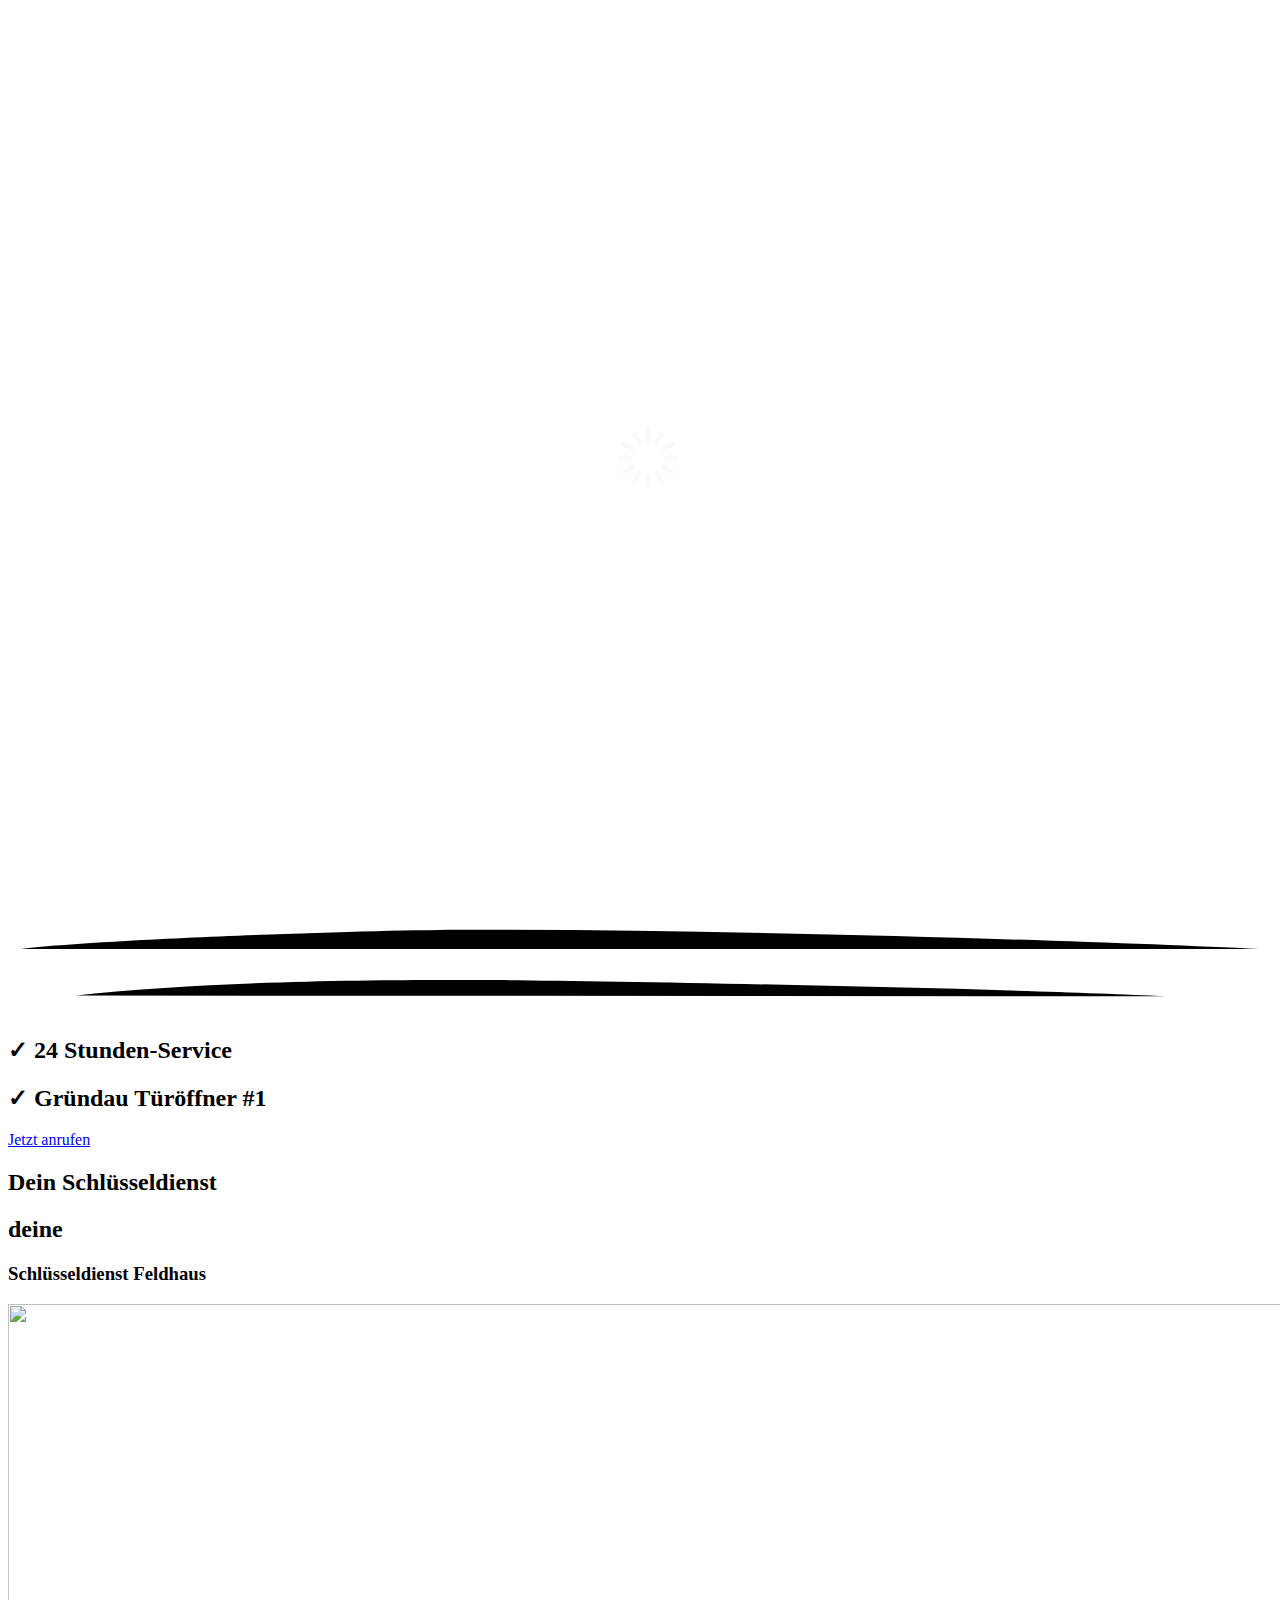
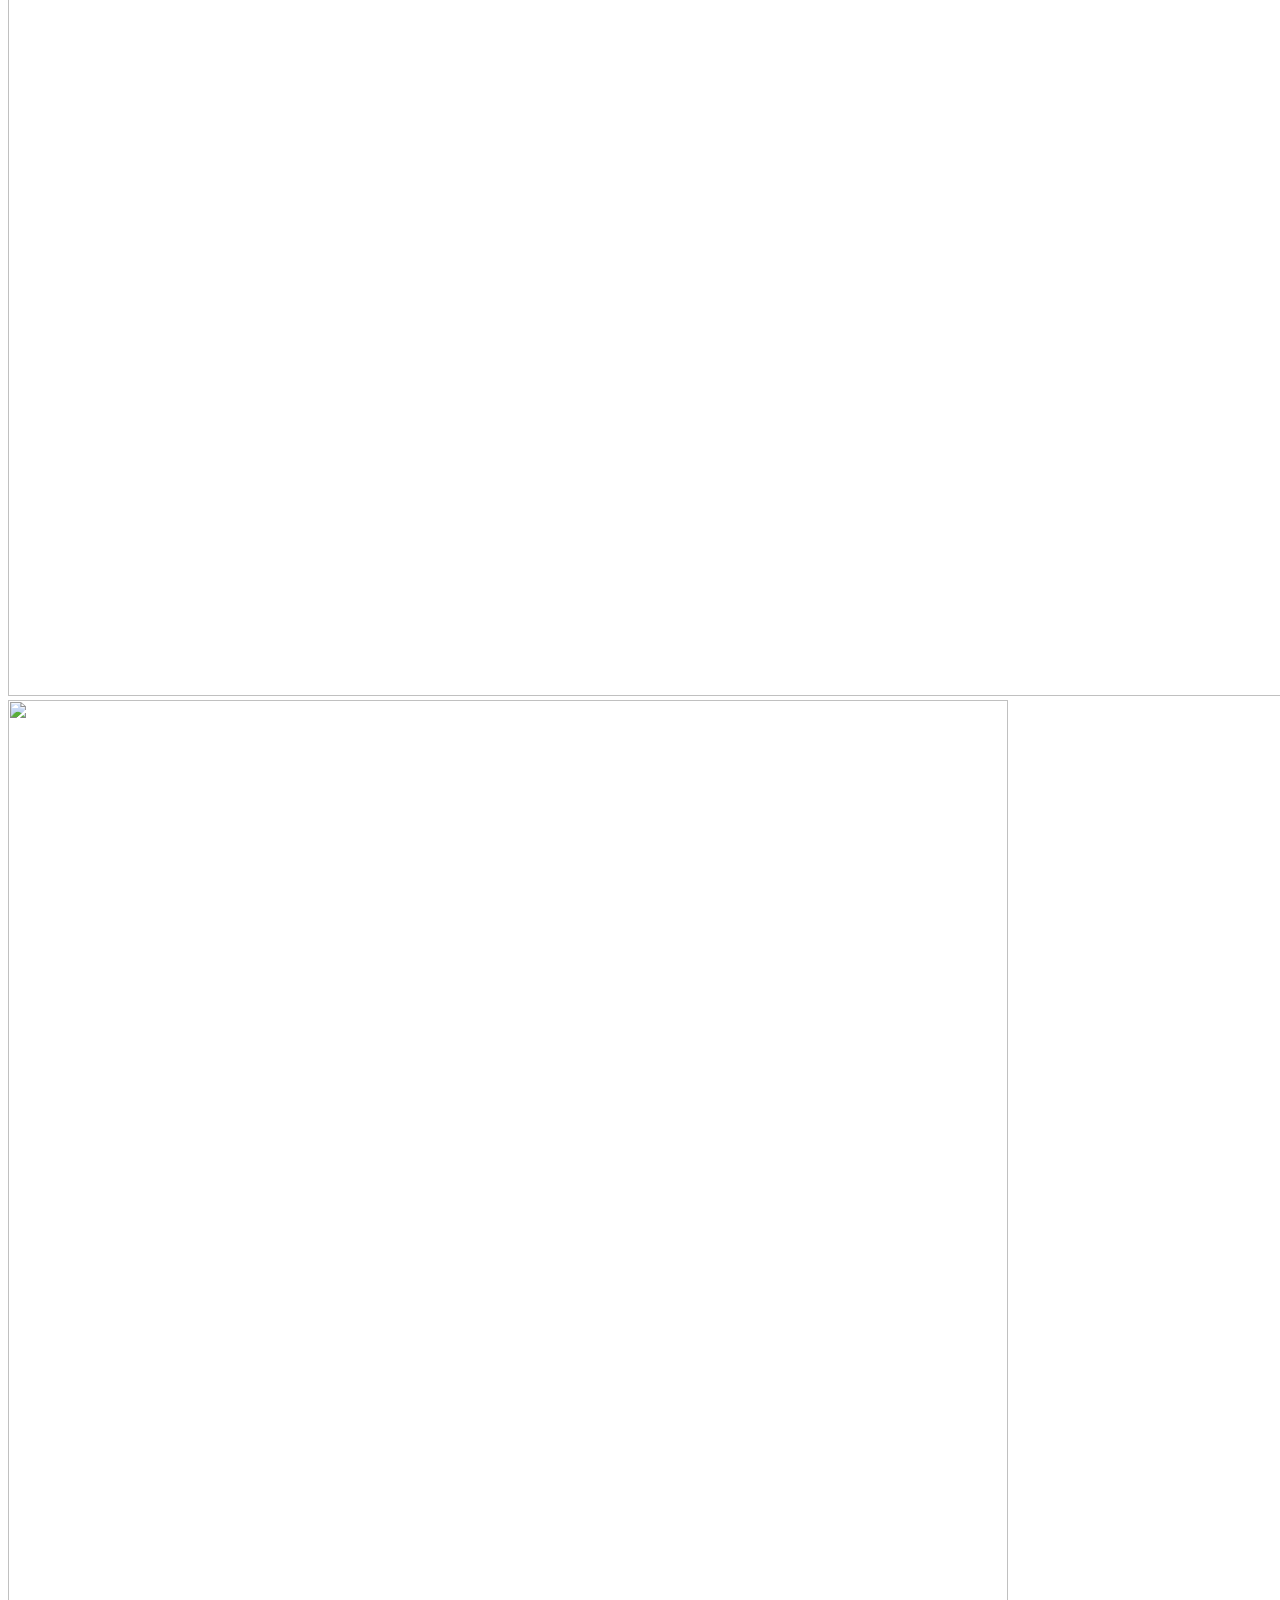
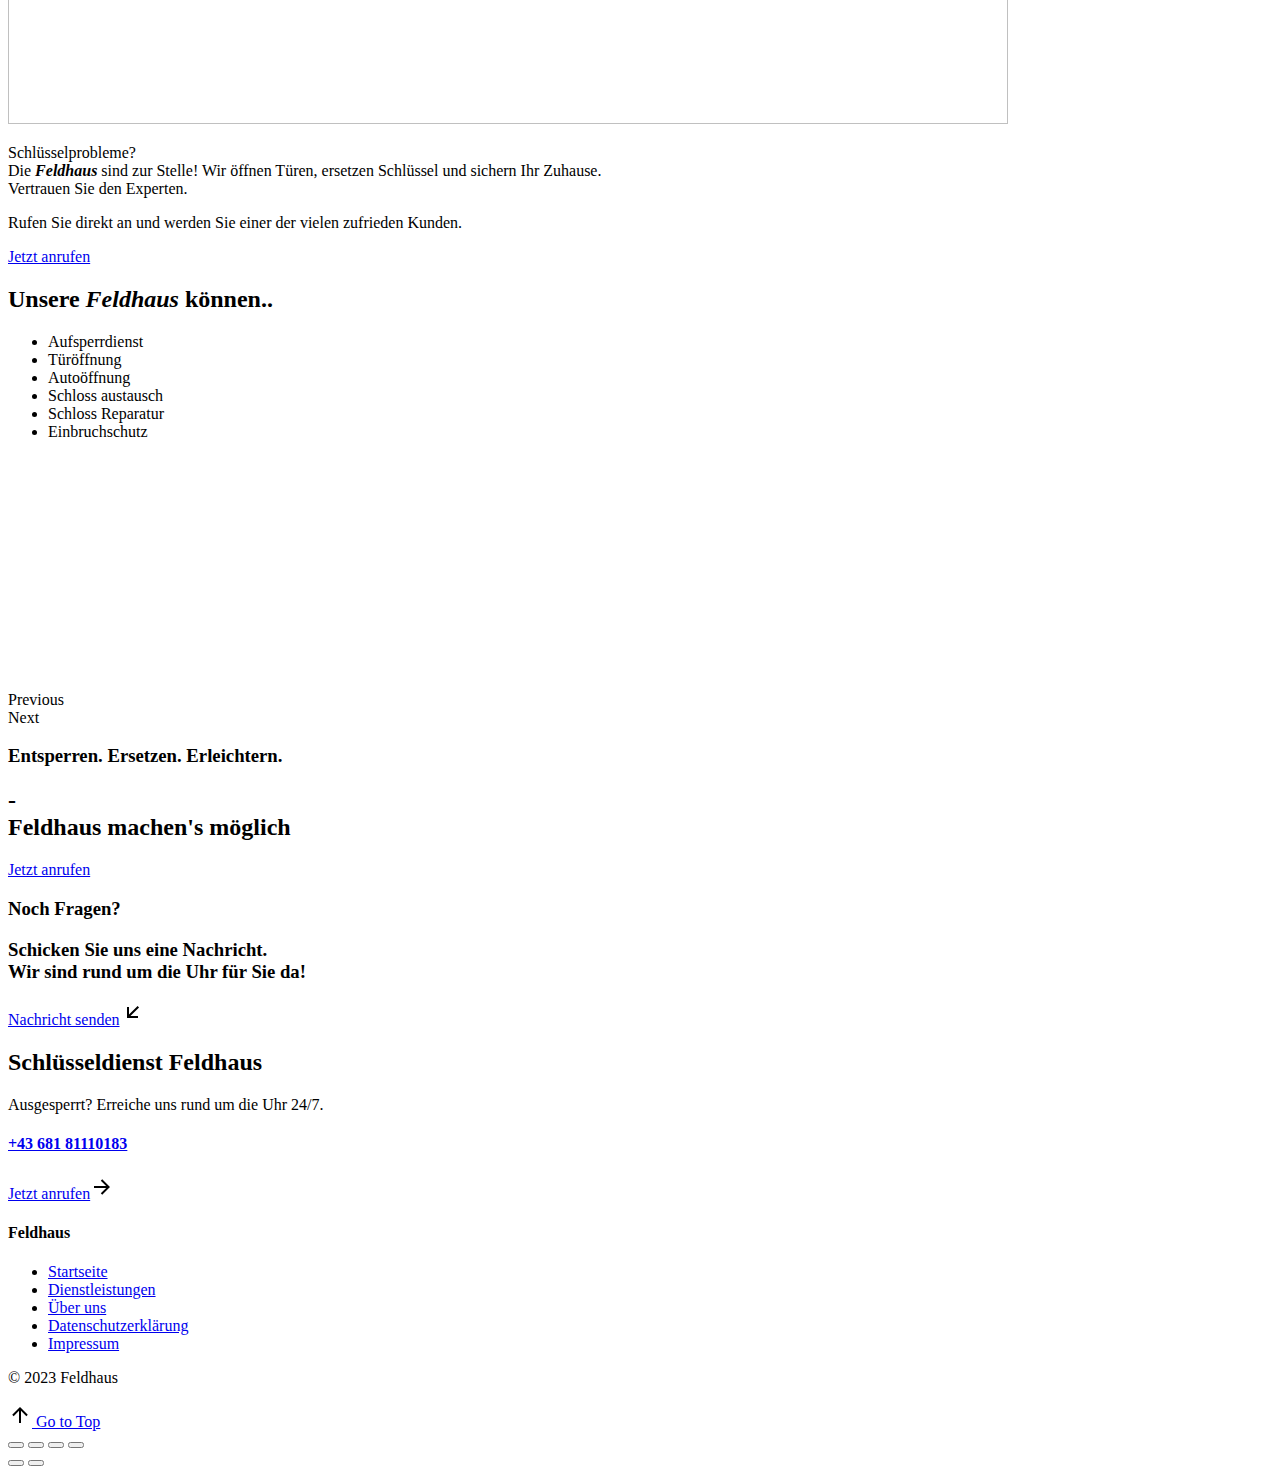
==== commit aabfc2ab: "Update index.html" ====
--- a/index.html
+++ b/index.html
@@ -150,7 +150,7 @@
 <!-- Das Snippet mit dem schließenden Google-Tag (gtag.js) wurde von Site Kit hinzugefügt -->
 <link rel="https://api.w.org/" href="https://aufsperrhelden.at/wp-json/"><link rel="alternate" title="JSON" type="application/json" href="https://aufsperrhelden.at/wp-json/wp/v2/pages/87651"><link rel="EditURI" type="application/rsd+xml" title="RSD" href="https://aufsperrhelden.at/xmlrpc.php?rsd">
 <meta name="generator" content="WordPress 6.6.2">
-<link rel="shortlink" href="https://aufsperrhelden.at/">
+<link rel="shortlink" href="#">
 <link rel="alternate" title="oEmbed (JSON)" type="application/json+oembed" href="https://aufsperrhelden.at/wp-json/oembed/1.0/embed?url=https%3A%2F%2Faufsperrhelden.at%2F">
 <link rel="alternate" title="oEmbed (XML)" type="text/xml+oembed" href="https://aufsperrhelden.at/wp-json/oembed/1.0/embed?url=https%3A%2F%2Faufsperrhelden.at%2F&amp;format=xml">
 <meta name="generator" content="Site Kit by Google 1.129.1"><meta name="generator" content="Elementor 3.22.2; features: e_optimized_assets_loading; settings: css_print_method-external, google_font-enabled, font_display-swap">
@@ -333,7 +333,7 @@
 			<div class="elementor-widget-wrap elementor-element-populated">
 						<div class="elementor-element elementor-element-fa8bc97 the7-inline-image-yes the7-img-sticky-size-effect-yes elementor-widget elementor-widget-image" data-id="fa8bc97" data-element_type="widget" data-widget_type="image.default">
 				<div class="elementor-widget-container">
-														<a href="https://aufsperrhelden.at/">
+														<a href="#">
 							<img src="[data-uri]" alt="" class="inline-image inline-image-ext-png">								</a>
 													</div>
 				</div>
@@ -343,7 +343,7 @@
 			<div class="elementor-widget-wrap elementor-element-populated">
 						<div class="elementor-element elementor-element-18944c0 items-decoration-yes sub-icon_align-side sub-menu-position-tablet-justify toggle-align-right decoration-position-top mob-menu-popup elementor-widget__width-auto horizontal-menu--dropdown-mobile parent-item-clickable-yes decoration-align-height decoration-left-to-right sub-menu-position-left dt-sub-menu_align-left sub-icon_position-right elementor-widget elementor-widget-the7_horizontal-menu" data-id="18944c0" data-element_type="widget" data-settings="{&quot;dropdown_type&quot;:&quot;popup&quot;,&quot;dropdown&quot;:&quot;mobile&quot;,&quot;parent_is_clickable&quot;:&quot;yes&quot;}" data-widget_type="the7_horizontal-menu.default" style="--dynamic-submenu-content-left-offset: 0px; --dynamic-justified-submenu-left-offset: -1221.46875px; --scrollbar-width: 15px;">
 				<div class="elementor-widget-container">
-			<div class="horizontal-menu-wrap"><a class="horizontal-menu-toggle hidden-on-load" role="button" tabindex="0" aria-label="Menu Toggle" aria-expanded="false" href="https://aufsperrhelden.at/#elementor-action%3Aaction%3Dpopup%3Aopen%26settings%3DeyJpZCI6IjczNjg5IiwidG9nZ2xlIjpmYWxzZX0%3D"><span class="right menu-toggle-icons" aria-hidden="true" role="presentation"><svg xmlns="http://www.w3.org/2000/svg" viewBox="0 0 24 24" width="24" height="24"><path fill="none" d="M0 0h24v24H0z"></path><path d="M16 18v2H5v-2h11zm5-7v2H3v-2h18zm-2-7v2H8V4h11z"></path></svg></span></a><nav class="dt-nav-menu-horizontal--main dt-nav-menu-horizontal__container justify-content-end widget-divider- indicator-off"><ul class="dt-nav-menu-horizontal d-flex flex-row justify-content-end"><li class="menu-item menu-item-type-post_type menu-item-object-page menu-item-home current-menu-item page_item page-item-87651 current_page_item menu-item-87676 act first depth-0"><a href="https://aufsperrhelden.at/" data-level="1"><span class="item-content"><span class="menu-item-text  "><span class="menu-text">Startseite</span></span><span class="submenu-indicator"><span class="submenu-mob-indicator"></span></span></span></a></li> <li class="menu-item menu-item-type-post_type menu-item-object-page menu-item-87428 depth-0"><a href="https://aufsperrhelden.at/dienstleistungen/" data-level="1"><span class="item-content"><span class="menu-item-text  "><span class="menu-text">Dienstleistungen</span></span><span class="submenu-indicator"><span class="submenu-mob-indicator"></span></span></span></a></li> <li class="menu-item menu-item-type-post_type menu-item-object-page menu-item-87465 last depth-0"><a href="https://aufsperrhelden.at/ueber-uns/" data-level="1"><span class="item-content"><span class="menu-item-text  "><span class="menu-text">Über uns</span></span><span class="submenu-indicator"><span class="submenu-mob-indicator"></span></span></span></a></li> </ul></nav></div>		</div>
+			<div class="horizontal-menu-wrap"><a class="horizontal-menu-toggle hidden-on-load" role="button" tabindex="0" aria-label="Menu Toggle" aria-expanded="false" href="https://aufsperrhelden.at/#elementor-action%3Aaction%3Dpopup%3Aopen%26settings%3DeyJpZCI6IjczNjg5IiwidG9nZ2xlIjpmYWxzZX0%3D"><span class="right menu-toggle-icons" aria-hidden="true" role="presentation"><svg xmlns="http://www.w3.org/2000/svg" viewBox="0 0 24 24" width="24" height="24"><path fill="none" d="M0 0h24v24H0z"></path><path d="M16 18v2H5v-2h11zm5-7v2H3v-2h18zm-2-7v2H8V4h11z"></path></svg></span></a><nav class="dt-nav-menu-horizontal--main dt-nav-menu-horizontal__container justify-content-end widget-divider- indicator-off"><ul class="dt-nav-menu-horizontal d-flex flex-row justify-content-end"><li class="menu-item menu-item-type-post_type menu-item-object-page menu-item-home current-menu-item page_item page-item-87651 current_page_item menu-item-87676 act first depth-0"><a href="#" data-level="1"><span class="item-content"><span class="menu-item-text  "><span class="menu-text">Startseite</span></span><span class="submenu-indicator"><span class="submenu-mob-indicator"></span></span></span></a></li> <li class="menu-item menu-item-type-post_type menu-item-object-page menu-item-87428 depth-0"><a href="#" data-level="1"><span class="item-content"><span class="menu-item-text  "><span class="menu-text">Dienstleistungen</span></span><span class="submenu-indicator"><span class="submenu-mob-indicator"></span></span></span></a></li> <li class="menu-item menu-item-type-post_type menu-item-object-page menu-item-87465 last depth-0"><a href="#" data-level="1"><span class="item-content"><span class="menu-item-text  "><span class="menu-text">Über uns</span></span><span class="submenu-indicator"><span class="submenu-mob-indicator"></span></span></span></a></li> </ul></nav></div>		</div>
 				</div>
 				<div class="elementor-element elementor-element-e879f8b elementor-widget__width-auto elementor-hidden-tablet elementor-hidden-mobile elementor-widget elementor-widget-the7_button_widget" data-id="e879f8b" data-element_type="widget" data-widget_type="the7_button_widget.default">
 				<div class="elementor-widget-container">
@@ -359,7 +359,7 @@
 			<div class="elementor-widget-wrap elementor-element-populated">
 						<div class="elementor-element elementor-element-fa8bc97 the7-inline-image-yes the7-img-sticky-size-effect-yes elementor-widget elementor-widget-image" data-id="fa8bc97" data-element_type="widget" data-widget_type="image.default">
 				<div class="elementor-widget-container">
-														<a href="https://aufsperrhelden.at/">
+														<a href="#">
 							<img src="[data-uri]" alt="" class="inline-image inline-image-ext-png">								</a>
 													</div>
 				</div>
@@ -369,7 +369,7 @@
 			<div class="elementor-widget-wrap elementor-element-populated">
 						<div class="elementor-element elementor-element-18944c0 items-decoration-yes sub-icon_align-side sub-menu-position-tablet-justify toggle-align-right decoration-position-top mob-menu-popup elementor-widget__width-auto horizontal-menu--dropdown-mobile parent-item-clickable-yes decoration-align-height decoration-left-to-right sub-menu-position-left dt-sub-menu_align-left sub-icon_position-right elementor-widget elementor-widget-the7_horizontal-menu" data-id="18944c0" data-element_type="widget" data-settings="{&quot;dropdown_type&quot;:&quot;popup&quot;,&quot;dropdown&quot;:&quot;mobile&quot;,&quot;parent_is_clickable&quot;:&quot;yes&quot;}" data-widget_type="the7_horizontal-menu.default">
 				<div class="elementor-widget-container">
-			<div class="horizontal-menu-wrap"><a class="horizontal-menu-toggle hidden-on-load" role="button" tabindex="0" aria-label="Menu Toggle" aria-expanded="false" href="https://aufsperrhelden.at/#elementor-action%3Aaction%3Dpopup%3Aopen%26settings%3DeyJpZCI6IjczNjg5IiwidG9nZ2xlIjpmYWxzZX0%3D"><span class="right menu-toggle-icons" aria-hidden="true" role="presentation"><svg xmlns="http://www.w3.org/2000/svg" viewBox="0 0 24 24" width="24" height="24"><path fill="none" d="M0 0h24v24H0z"></path><path d="M16 18v2H5v-2h11zm5-7v2H3v-2h18zm-2-7v2H8V4h11z"></path></svg></span></a><nav class="dt-nav-menu-horizontal--main dt-nav-menu-horizontal__container justify-content-end widget-divider- indicator-off"><ul class="dt-nav-menu-horizontal d-flex flex-row justify-content-end"><li class="menu-item menu-item-type-post_type menu-item-object-page menu-item-home current-menu-item page_item page-item-87651 current_page_item menu-item-87676 act first depth-0"><a href="https://aufsperrhelden.at/" data-level="1"><span class="item-content"><span class="menu-item-text  "><span class="menu-text">Startseite</span></span><span class="submenu-indicator"><span class="submenu-mob-indicator"></span></span></span></a></li> <li class="menu-item menu-item-type-post_type menu-item-object-page menu-item-87428 depth-0"><a href="https://aufsperrhelden.at/dienstleistungen/" data-level="1"><span class="item-content"><span class="menu-item-text  "><span class="menu-text">Dienstleistungen</span></span><span class="submenu-indicator"><span class="submenu-mob-indicator"></span></span></span></a></li> <li class="menu-item menu-item-type-post_type menu-item-object-page menu-item-87465 last depth-0"><a href="https://aufsperrhelden.at/ueber-uns/" data-level="1"><span class="item-content"><span class="menu-item-text  "><span class="menu-text">Über uns</span></span><span class="submenu-indicator"><span class="submenu-mob-indicator"></span></span></span></a></li> </ul></nav></div>		</div>
+			<div class="horizontal-menu-wrap"><a class="horizontal-menu-toggle hidden-on-load" role="button" tabindex="0" aria-label="Menu Toggle" aria-expanded="false" href="https://aufsperrhelden.at/#elementor-action%3Aaction%3Dpopup%3Aopen%26settings%3DeyJpZCI6IjczNjg5IiwidG9nZ2xlIjpmYWxzZX0%3D"><span class="right menu-toggle-icons" aria-hidden="true" role="presentation"><svg xmlns="http://www.w3.org/2000/svg" viewBox="0 0 24 24" width="24" height="24"><path fill="none" d="M0 0h24v24H0z"></path><path d="M16 18v2H5v-2h11zm5-7v2H3v-2h18zm-2-7v2H8V4h11z"></path></svg></span></a><nav class="dt-nav-menu-horizontal--main dt-nav-menu-horizontal__container justify-content-end widget-divider- indicator-off"><ul class="dt-nav-menu-horizontal d-flex flex-row justify-content-end"><li class="menu-item menu-item-type-post_type menu-item-object-page menu-item-home current-menu-item page_item page-item-87651 current_page_item menu-item-87676 act first depth-0"><a href="#" data-level="1"><span class="item-content"><span class="menu-item-text  "><span class="menu-text">Startseite</span></span><span class="submenu-indicator"><span class="submenu-mob-indicator"></span></span></span></a></li> <li class="menu-item menu-item-type-post_type menu-item-object-page menu-item-87428 depth-0"><a href="#" data-level="1"><span class="item-content"><span class="menu-item-text  "><span class="menu-text">Dienstleistungen</span></span><span class="submenu-indicator"><span class="submenu-mob-indicator"></span></span></span></a></li> <li class="menu-item menu-item-type-post_type menu-item-object-page menu-item-87465 last depth-0"><a href="#" data-level="1"><span class="item-content"><span class="menu-item-text  "><span class="menu-text">Über uns</span></span><span class="submenu-indicator"><span class="submenu-mob-indicator"></span></span></span></a></li> </ul></nav></div>		</div>
 				</div>
 				<div class="elementor-element elementor-element-e879f8b elementor-widget__width-auto elementor-hidden-tablet elementor-hidden-mobile elementor-widget elementor-widget-the7_button_widget" data-id="e879f8b" data-element_type="widget" data-widget_type="the7_button_widget.default">
 				<div class="elementor-widget-container">
@@ -784,7 +784,7 @@
 			<div class="elementor-widget-wrap elementor-element-populated">
 						<div class="elementor-element elementor-element-5502a5f elementor-widget elementor-widget-image" data-id="5502a5f" data-element_type="widget" data-widget_type="image.default">
 				<div class="elementor-widget-container">
-													<img loading="lazy" width="1024" height="328" src="./ᐅ AufsperrHelden _ Schlüsseldienst 24_7 Notdienst Aufsperrdienst in Wien 1010 1220 1020 1120 1160 1150 1110 1200_files/Simple-Hexagon-Computer-Digital-Technology-Logo-12-e1693860468236-1024x328.png" class="attachment-large size-large wp-image-87540" alt="" srcset="https://aufsperrhelden.at/wp-content/uploads/2021/12/Simple-Hexagon-Computer-Digital-Technology-Logo-12-e1693860468236-1024x328.png 1024w, https://aufsperrhelden.at/wp-content/uploads/2021/12/Simple-Hexagon-Computer-Digital-Technology-Logo-12-e1693860468236-300x96.png 300w, https://aufsperrhelden.at/wp-content/uploads/2021/12/Simple-Hexagon-Computer-Digital-Technology-Logo-12-e1693860468236-768x246.png 768w, https://aufsperrhelden.at/wp-content/uploads/2021/12/Simple-Hexagon-Computer-Digital-Technology-Logo-12-e1693860468236.png 1063w" sizes="(max-width: 1024px) 100vw, 1024px">													</div>
+													<h2>Schlüsseldienst Feldhaus</h2>													</div>
 				</div>
 				<div class="elementor-element elementor-element-8eee5f6 elementor-widget elementor-widget-spacer" data-id="8eee5f6" data-element_type="widget" data-widget_type="spacer.default">
 				<div class="elementor-widget-container">
@@ -825,7 +825,7 @@
 			<div class="elementor-widget-wrap elementor-element-populated">
 						<div class="elementor-element elementor-element-4c07226 elementor-widget elementor-widget-heading" data-id="4c07226" data-element_type="widget" data-widget_type="heading.default">
 				<div class="elementor-widget-container">
-			<h4 class="elementor-heading-title elementor-size-default">AufsperrHelden</h4>		</div>
+			<h4 class="elementor-heading-title elementor-size-default">Feldhaus</h4>		</div>
 				</div>
 				<div class="elementor-element elementor-element-1d5a0fd elementor-widget elementor-widget-spacer" data-id="1d5a0fd" data-element_type="widget" data-widget_type="spacer.default">
 				<div class="elementor-widget-container">
@@ -836,7 +836,7 @@
 				</div>
 				<div class="elementor-element elementor-element-0f9394b dt-nav-menu_align-mobile-center dt-nav-menu_align-left dt-sub-menu_align-left elementor-widget elementor-widget-the7_nav-menu" data-id="0f9394b" data-element_type="widget" data-settings="{&quot;submenu_display&quot;:&quot;on_click&quot;}" data-widget_type="the7_nav-menu.default">
 				<div class="elementor-widget-container">
-			<nav class="dt-nav-menu--main dt-nav-menu__container dt-sub-menu-display-on_click dt-icon-align-with_text dt-icon-position-right dt-sub-icon-position-right dt-sub-icon-align-with_text indicator-off" style="visibility: visible;"><ul class="dt-nav-menu"><li class="menu-item menu-item-type-post_type menu-item-object-page menu-item-home current-menu-item page_item page-item-87651 current_page_item menu-item-87675 act first depth-0"><a href="https://aufsperrhelden.at/" data-level="1" class="active-item"><span class="item-content"><span class="menu-item-text"><span class="menu-text">Startseite</span></span></span><span class="right next-level-button" data-icon="fas fa-caret-down"><i aria-hidden="true" class="open-button fas fa-caret-right"></i> <i aria-hidden="true" class="icon-active fas fa-caret-down"></i></span></a></li> <li class="menu-item menu-item-type-post_type menu-item-object-page menu-item-87566 depth-0"><a href="https://aufsperrhelden.at/dienstleistungen/" data-level="1"><span class="item-content"><span class="menu-item-text"><span class="menu-text">Dienstleistungen</span></span></span><span class="right next-level-button" data-icon="fas fa-caret-down"><i aria-hidden="true" class="open-button fas fa-caret-right"></i> <i aria-hidden="true" class="icon-active fas fa-caret-down"></i></span></a></li> <li class="menu-item menu-item-type-post_type menu-item-object-page menu-item-87565 depth-0"><a href="https://aufsperrhelden.at/ueber-uns/" data-level="1"><span class="item-content"><span class="menu-item-text"><span class="menu-text">Über uns</span></span></span><span class="right next-level-button" data-icon="fas fa-caret-down"><i aria-hidden="true" class="open-button fas fa-caret-right"></i> <i aria-hidden="true" class="icon-active fas fa-caret-down"></i></span></a></li> <li class="menu-item menu-item-type-post_type menu-item-object-page menu-item-87567 depth-0"><a href="https://aufsperrhelden.at/datenschutzerklaerung/" data-level="1"><span class="item-content"><span class="menu-item-text"><span class="menu-text">Datenschutzerklärung</span></span></span><span class="right next-level-button" data-icon="fas fa-caret-down"><i aria-hidden="true" class="open-button fas fa-caret-right"></i> <i aria-hidden="true" class="icon-active fas fa-caret-down"></i></span></a></li> <li class="menu-item menu-item-type-post_type menu-item-object-page menu-item-privacy-policy menu-item-87564 last depth-0"><a href="https://aufsperrhelden.at/impressum/" data-level="1"><span class="item-content"><span class="menu-item-text"><span class="menu-text">Impressum</span></span></span><span class="right next-level-button" data-icon="fas fa-caret-down"><i aria-hidden="true" class="open-button fas fa-caret-right"></i> <i aria-hidden="true" class="icon-active fas fa-caret-down"></i></span></a></li> </ul></nav>		</div>
+			<nav class="dt-nav-menu--main dt-nav-menu__container dt-sub-menu-display-on_click dt-icon-align-with_text dt-icon-position-right dt-sub-icon-position-right dt-sub-icon-align-with_text indicator-off" style="visibility: visible;"><ul class="dt-nav-menu"><li class="menu-item menu-item-type-post_type menu-item-object-page menu-item-home current-menu-item page_item page-item-87651 current_page_item menu-item-87675 act first depth-0"><a href="https://aufsperrhelden.at/" data-level="1" class="active-item"><span class="item-content"><span class="menu-item-text"><span class="menu-text">Startseite</span></span></span><span class="right next-level-button" data-icon="fas fa-caret-down"><i aria-hidden="true" class="open-button fas fa-caret-right"></i> <i aria-hidden="true" class="icon-active fas fa-caret-down"></i></span></a></li> <li class="menu-item menu-item-type-post_type menu-item-object-page menu-item-87566 depth-0"><a href="#" data-level="1"><span class="item-content"><span class="menu-item-text"><span class="menu-text">Dienstleistungen</span></span></span><span class="right next-level-button" data-icon="fas fa-caret-down"><i aria-hidden="true" class="open-button fas fa-caret-right"></i> <i aria-hidden="true" class="icon-active fas fa-caret-down"></i></span></a></li> <li class="menu-item menu-item-type-post_type menu-item-object-page menu-item-87565 depth-0"><a href="#" data-level="1"><span class="item-content"><span class="menu-item-text"><span class="menu-text">Über uns</span></span></span><span class="right next-level-button" data-icon="fas fa-caret-down"><i aria-hidden="true" class="open-button fas fa-caret-right"></i> <i aria-hidden="true" class="icon-active fas fa-caret-down"></i></span></a></li> <li class="menu-item menu-item-type-post_type menu-item-object-page menu-item-87567 depth-0"><a href="#" data-level="1"><span class="item-content"><span class="menu-item-text"><span class="menu-text">Datenschutzerklärung</span></span></span><span class="right next-level-button" data-icon="fas fa-caret-down"><i aria-hidden="true" class="open-button fas fa-caret-right"></i> <i aria-hidden="true" class="icon-active fas fa-caret-down"></i></span></a></li> <li class="menu-item menu-item-type-post_type menu-item-object-page menu-item-privacy-policy menu-item-87564 last depth-0"><a href="impressum.html" data-level="1"><span class="item-content"><span class="menu-item-text"><span class="menu-text">Impressum</span></span></span><span class="right next-level-button" data-icon="fas fa-caret-down"><i aria-hidden="true" class="open-button fas fa-caret-right"></i> <i aria-hidden="true" class="icon-active fas fa-caret-down"></i></span></a></li> </ul></nav>		</div>
 				</div>
 					</div>
 		</div>
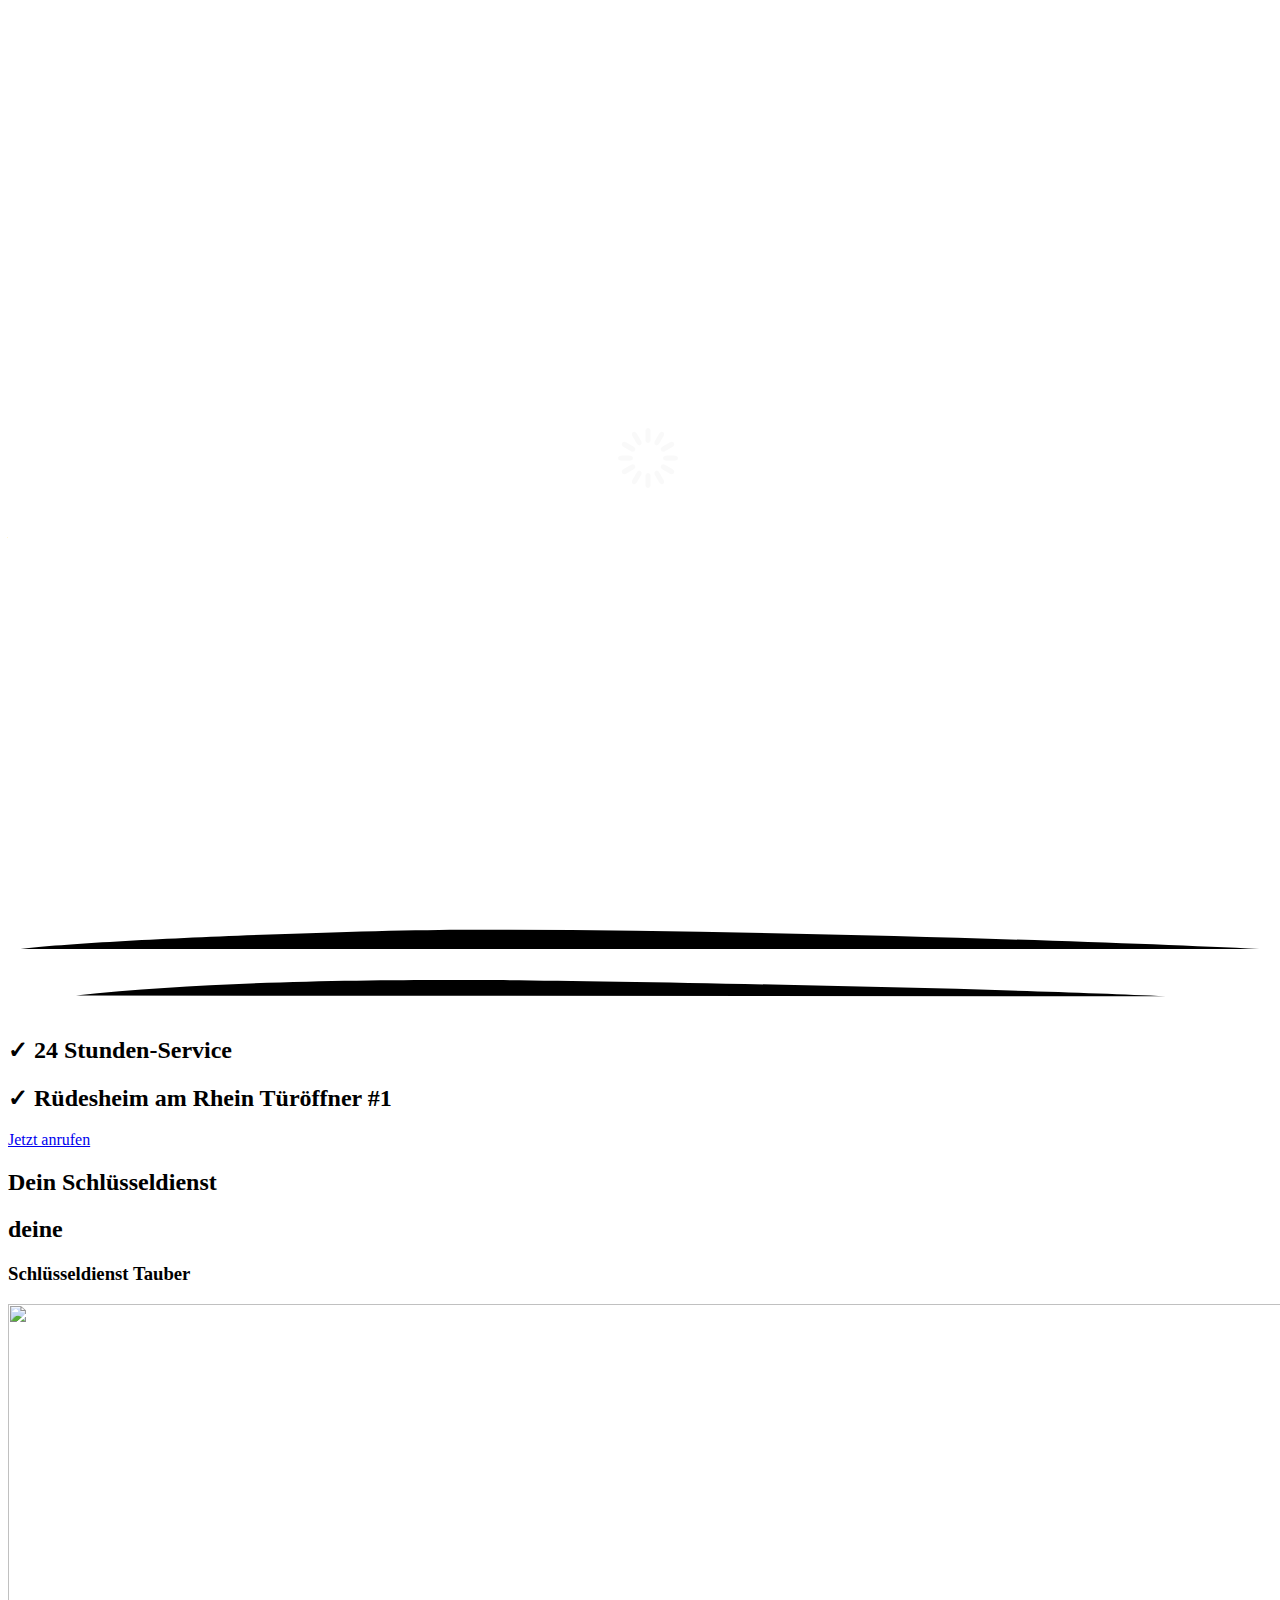
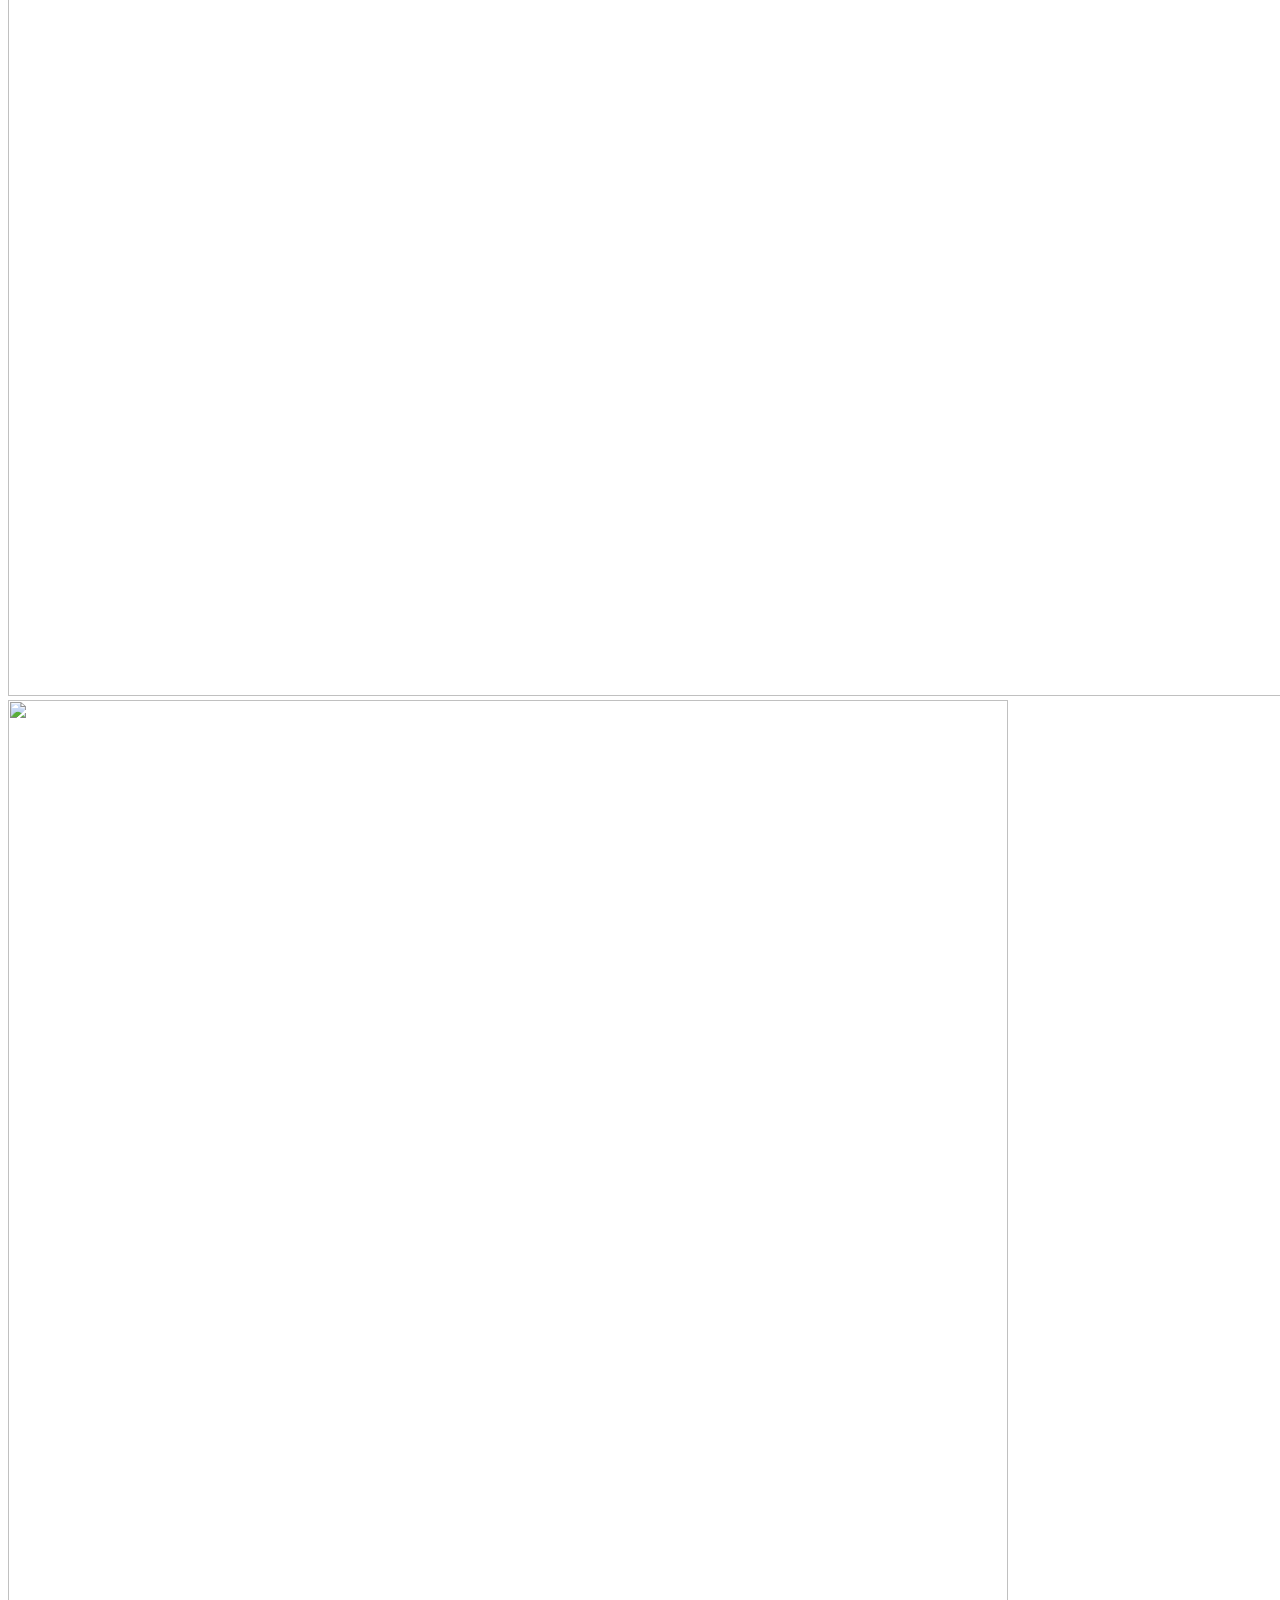
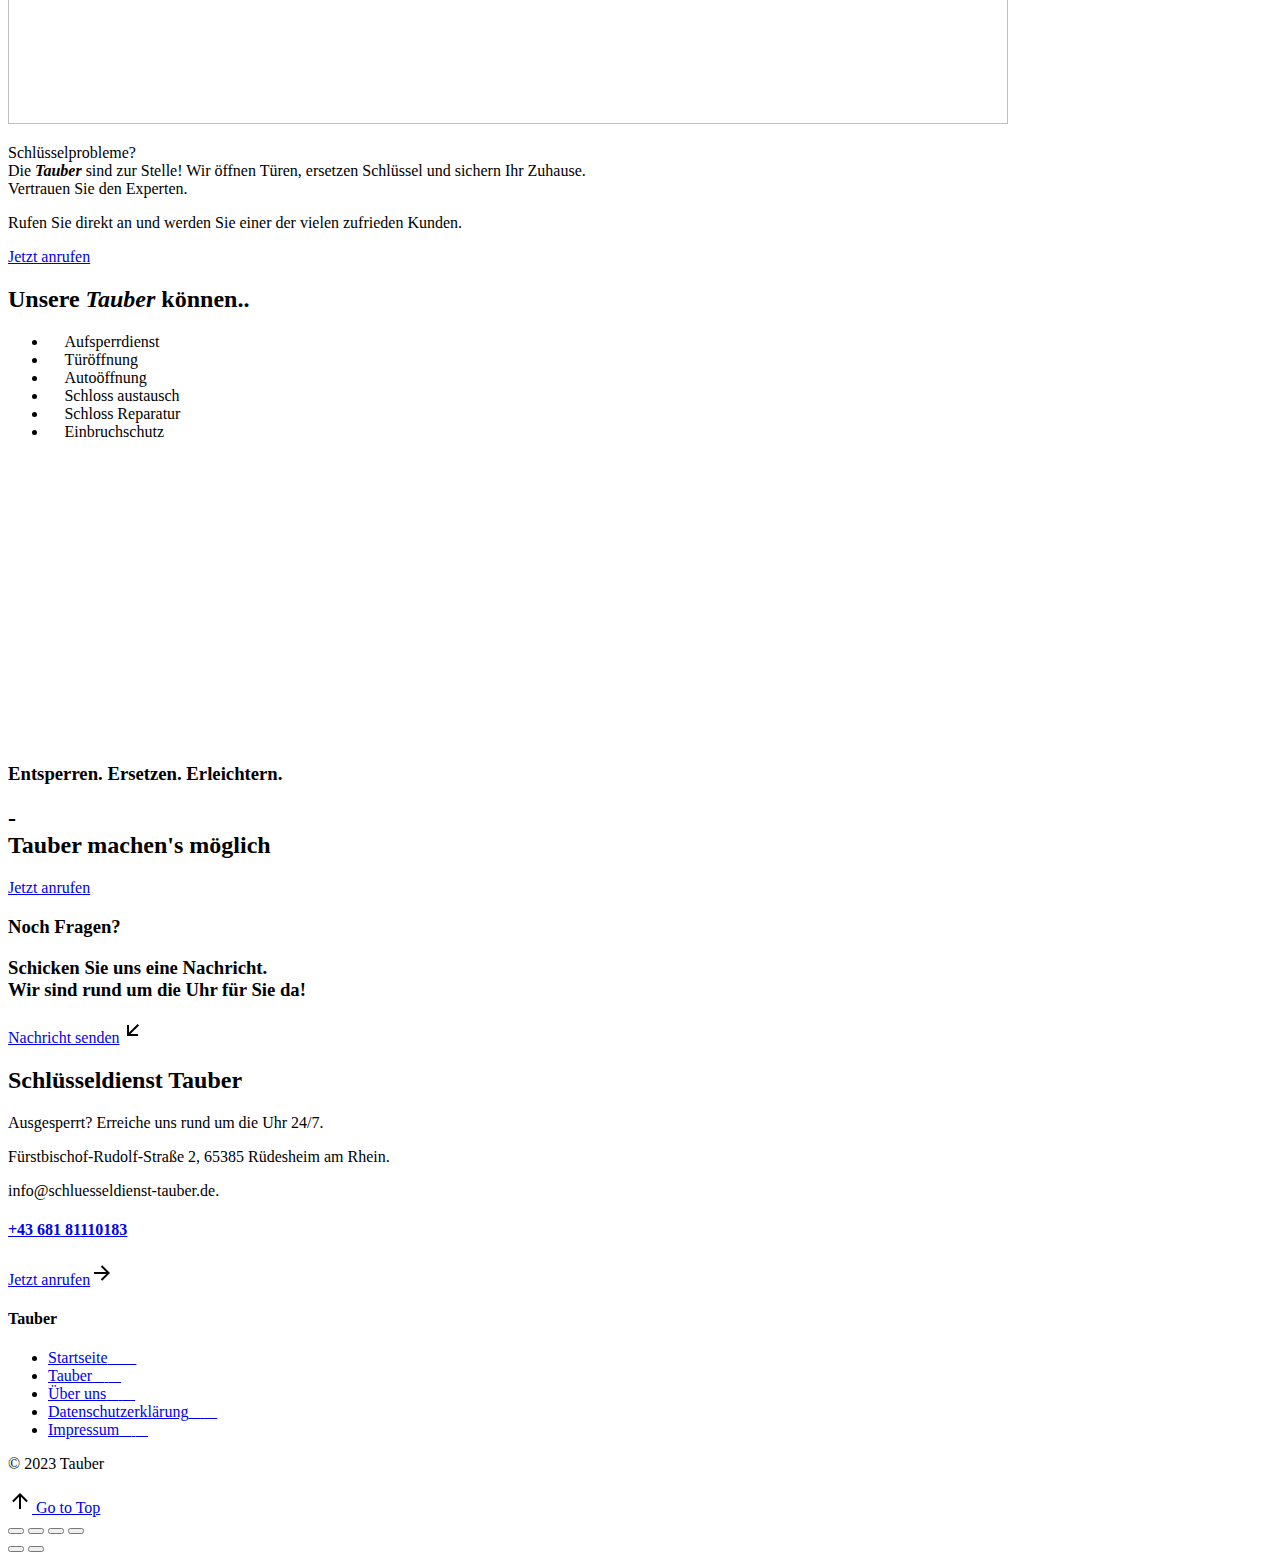
==== commit 21f0421e: "Update index.html" ====
--- a/index.html
+++ b/index.html
@@ -9,7 +9,7 @@
 	<!-- This site is optimized with the Yoast SEO plugin v22.9 - https://yoast.com/wordpress/plugins/seo/ -->
 	<title>ᐅ AufsperrHelden | Schlüsseldienst 24/7 Notdienst Aufsperrdienst in Wien 1010 1220 1020 1120 1160 1150 1110 1200</title>
 	<meta name="description" content="Schlüsselprobleme in Wien? Die AufsperrHelden sind zur Stelle! Wir öffnen Türen, ersetzen Schlüssel und sichern Ihr Zuhause.">
-	<link rel="canonical" href="https://aufsperrhelden.at/">
+	<link rel="canonical" href="#">
 	<meta property="og:locale" content="de_DE">
 	<meta property="og:type" content="website">
 	<meta property="og:title" content="ᐅ AufsperrHelden | Schlüsseldienst 24/7 Notdienst Aufsperrdienst in Wien 1010 1220 1020 1120 1160 1150 1110 1200">
@@ -334,7 +334,7 @@
 						<div class="elementor-element elementor-element-fa8bc97 the7-inline-image-yes the7-img-sticky-size-effect-yes elementor-widget elementor-widget-image" data-id="fa8bc97" data-element_type="widget" data-widget_type="image.default">
 				<div class="elementor-widget-container">
 														<a href="#">
-							<img src="[data-uri]" alt="" class="inline-image inline-image-ext-png">								</a>
+							<h3>Schlüsseldienst Tauber</h3>							</a>
 													</div>
 				</div>
 					</div>
@@ -343,7 +343,7 @@
 			<div class="elementor-widget-wrap elementor-element-populated">
 						<div class="elementor-element elementor-element-18944c0 items-decoration-yes sub-icon_align-side sub-menu-position-tablet-justify toggle-align-right decoration-position-top mob-menu-popup elementor-widget__width-auto horizontal-menu--dropdown-mobile parent-item-clickable-yes decoration-align-height decoration-left-to-right sub-menu-position-left dt-sub-menu_align-left sub-icon_position-right elementor-widget elementor-widget-the7_horizontal-menu" data-id="18944c0" data-element_type="widget" data-settings="{&quot;dropdown_type&quot;:&quot;popup&quot;,&quot;dropdown&quot;:&quot;mobile&quot;,&quot;parent_is_clickable&quot;:&quot;yes&quot;}" data-widget_type="the7_horizontal-menu.default" style="--dynamic-submenu-content-left-offset: 0px; --dynamic-justified-submenu-left-offset: -1221.46875px; --scrollbar-width: 15px;">
 				<div class="elementor-widget-container">
-			<div class="horizontal-menu-wrap"><a class="horizontal-menu-toggle hidden-on-load" role="button" tabindex="0" aria-label="Menu Toggle" aria-expanded="false" href="https://aufsperrhelden.at/#elementor-action%3Aaction%3Dpopup%3Aopen%26settings%3DeyJpZCI6IjczNjg5IiwidG9nZ2xlIjpmYWxzZX0%3D"><span class="right menu-toggle-icons" aria-hidden="true" role="presentation"><svg xmlns="http://www.w3.org/2000/svg" viewBox="0 0 24 24" width="24" height="24"><path fill="none" d="M0 0h24v24H0z"></path><path d="M16 18v2H5v-2h11zm5-7v2H3v-2h18zm-2-7v2H8V4h11z"></path></svg></span></a><nav class="dt-nav-menu-horizontal--main dt-nav-menu-horizontal__container justify-content-end widget-divider- indicator-off"><ul class="dt-nav-menu-horizontal d-flex flex-row justify-content-end"><li class="menu-item menu-item-type-post_type menu-item-object-page menu-item-home current-menu-item page_item page-item-87651 current_page_item menu-item-87676 act first depth-0"><a href="#" data-level="1"><span class="item-content"><span class="menu-item-text  "><span class="menu-text">Startseite</span></span><span class="submenu-indicator"><span class="submenu-mob-indicator"></span></span></span></a></li> <li class="menu-item menu-item-type-post_type menu-item-object-page menu-item-87428 depth-0"><a href="#" data-level="1"><span class="item-content"><span class="menu-item-text  "><span class="menu-text">Dienstleistungen</span></span><span class="submenu-indicator"><span class="submenu-mob-indicator"></span></span></span></a></li> <li class="menu-item menu-item-type-post_type menu-item-object-page menu-item-87465 last depth-0"><a href="#" data-level="1"><span class="item-content"><span class="menu-item-text  "><span class="menu-text">Über uns</span></span><span class="submenu-indicator"><span class="submenu-mob-indicator"></span></span></span></a></li> </ul></nav></div>		</div>
+			<div class="horizontal-menu-wrap"><a class="horizontal-menu-toggle hidden-on-load" role="button" tabindex="0" aria-label="Menu Toggle" aria-expanded="false" href="https://aufsperrhelden.at/#elementor-action%3Aaction%3Dpopup%3Aopen%26settings%3DeyJpZCI6IjczNjg5IiwidG9nZ2xlIjpmYWxzZX0%3D"><span class="right menu-toggle-icons" aria-hidden="true" role="presentation"><svg xmlns="http://www.w3.org/2000/svg" viewBox="0 0 24 24" width="24" height="24"><path fill="none" d="M0 0h24v24H0z"></path><path d="M16 18v2H5v-2h11zm5-7v2H3v-2h18zm-2-7v2H8V4h11z"></path></svg></span></a><nav class="dt-nav-menu-horizontal--main dt-nav-menu-horizontal__container justify-content-end widget-divider- indicator-off"><ul class="dt-nav-menu-horizontal d-flex flex-row justify-content-end"><li class="menu-item menu-item-type-post_type menu-item-object-page menu-item-home current-menu-item page_item page-item-87651 current_page_item menu-item-87676 act first depth-0"><a href="#" data-level="1"><span class="item-content"><span class="menu-item-text  "><span class="menu-text">Startseite</span></span><span class="submenu-indicator"><span class="submenu-mob-indicator"></span></span></span></a></li> <li class="menu-item menu-item-type-post_type menu-item-object-page menu-item-87428 depth-0"><a href="impressum.html" data-level="1"><span class="item-content"><span class="menu-item-text  "><span class="menu-text">impressum</span></span><span class="submenu-indicator"><span class="submenu-mob-indicator"></span></span></span></a></li> <li class="menu-item menu-item-type-post_type menu-item-object-page menu-item-87465 last depth-0"><a href="#" data-level="1"><span class="item-content"><span class="menu-item-text  "><span class="menu-text">Über uns</span></span><span class="submenu-indicator"><span class="submenu-mob-indicator"></span></span></span></a></li> </ul></nav></div>		</div>
 				</div>
 				<div class="elementor-element elementor-element-e879f8b elementor-widget__width-auto elementor-hidden-tablet elementor-hidden-mobile elementor-widget elementor-widget-the7_button_widget" data-id="e879f8b" data-element_type="widget" data-widget_type="the7_button_widget.default">
 				<div class="elementor-widget-container">
@@ -369,7 +369,7 @@
 			<div class="elementor-widget-wrap elementor-element-populated">
 						<div class="elementor-element elementor-element-18944c0 items-decoration-yes sub-icon_align-side sub-menu-position-tablet-justify toggle-align-right decoration-position-top mob-menu-popup elementor-widget__width-auto horizontal-menu--dropdown-mobile parent-item-clickable-yes decoration-align-height decoration-left-to-right sub-menu-position-left dt-sub-menu_align-left sub-icon_position-right elementor-widget elementor-widget-the7_horizontal-menu" data-id="18944c0" data-element_type="widget" data-settings="{&quot;dropdown_type&quot;:&quot;popup&quot;,&quot;dropdown&quot;:&quot;mobile&quot;,&quot;parent_is_clickable&quot;:&quot;yes&quot;}" data-widget_type="the7_horizontal-menu.default">
 				<div class="elementor-widget-container">
-			<div class="horizontal-menu-wrap"><a class="horizontal-menu-toggle hidden-on-load" role="button" tabindex="0" aria-label="Menu Toggle" aria-expanded="false" href="https://aufsperrhelden.at/#elementor-action%3Aaction%3Dpopup%3Aopen%26settings%3DeyJpZCI6IjczNjg5IiwidG9nZ2xlIjpmYWxzZX0%3D"><span class="right menu-toggle-icons" aria-hidden="true" role="presentation"><svg xmlns="http://www.w3.org/2000/svg" viewBox="0 0 24 24" width="24" height="24"><path fill="none" d="M0 0h24v24H0z"></path><path d="M16 18v2H5v-2h11zm5-7v2H3v-2h18zm-2-7v2H8V4h11z"></path></svg></span></a><nav class="dt-nav-menu-horizontal--main dt-nav-menu-horizontal__container justify-content-end widget-divider- indicator-off"><ul class="dt-nav-menu-horizontal d-flex flex-row justify-content-end"><li class="menu-item menu-item-type-post_type menu-item-object-page menu-item-home current-menu-item page_item page-item-87651 current_page_item menu-item-87676 act first depth-0"><a href="#" data-level="1"><span class="item-content"><span class="menu-item-text  "><span class="menu-text">Startseite</span></span><span class="submenu-indicator"><span class="submenu-mob-indicator"></span></span></span></a></li> <li class="menu-item menu-item-type-post_type menu-item-object-page menu-item-87428 depth-0"><a href="#" data-level="1"><span class="item-content"><span class="menu-item-text  "><span class="menu-text">Dienstleistungen</span></span><span class="submenu-indicator"><span class="submenu-mob-indicator"></span></span></span></a></li> <li class="menu-item menu-item-type-post_type menu-item-object-page menu-item-87465 last depth-0"><a href="#" data-level="1"><span class="item-content"><span class="menu-item-text  "><span class="menu-text">Über uns</span></span><span class="submenu-indicator"><span class="submenu-mob-indicator"></span></span></span></a></li> </ul></nav></div>		</div>
+			<div class="horizontal-menu-wrap"><a class="horizontal-menu-toggle hidden-on-load" role="button" tabindex="0" aria-label="Menu Toggle" aria-expanded="false" href="https://aufsperrhelden.at/#elementor-action%3Aaction%3Dpopup%3Aopen%26settings%3DeyJpZCI6IjczNjg5IiwidG9nZ2xlIjpmYWxzZX0%3D"><span class="right menu-toggle-icons" aria-hidden="true" role="presentation"><svg xmlns="http://www.w3.org/2000/svg" viewBox="0 0 24 24" width="24" height="24"><path fill="none" d="M0 0h24v24H0z"></path><path d="M16 18v2H5v-2h11zm5-7v2H3v-2h18zm-2-7v2H8V4h11z"></path></svg></span></a><nav class="dt-nav-menu-horizontal--main dt-nav-menu-horizontal__container justify-content-end widget-divider- indicator-off"><ul class="dt-nav-menu-horizontal d-flex flex-row justify-content-end"><li class="menu-item menu-item-type-post_type menu-item-object-page menu-item-home current-menu-item page_item page-item-87651 current_page_item menu-item-87676 act first depth-0"><a href="#" data-level="1"><span class="item-content"><span class="menu-item-text  "><span class="menu-text">Startseite</span></span><span class="submenu-indicator"><span class="submenu-mob-indicator"></span></span></span></a></li> <li class="menu-item menu-item-type-post_type menu-item-object-page menu-item-87428 depth-0"><a href="impressum.html" data-level="1"><span class="item-content"><span class="menu-item-text  "><span class="menu-text">impressum</span></span><span class="submenu-indicator"><span class="submenu-mob-indicator"></span></span></span></a></li> <li class="menu-item menu-item-type-post_type menu-item-object-page menu-item-87465 last depth-0"><a href="#" data-level="1"><span class="item-content"><span class="menu-item-text  "><span class="menu-text">Über uns</span></span><span class="submenu-indicator"><span class="submenu-mob-indicator"></span></span></span></a></li> </ul></nav></div>		</div>
 				</div>
 				<div class="elementor-element elementor-element-e879f8b elementor-widget__width-auto elementor-hidden-tablet elementor-hidden-mobile elementor-widget elementor-widget-the7_button_widget" data-id="e879f8b" data-element_type="widget" data-widget_type="the7_button_widget.default">
 				<div class="elementor-widget-container">
@@ -466,7 +466,7 @@
 				</div>
 				<div class="elementor-element elementor-element-bb95c1e elementor-widget elementor-widget-heading" data-id="bb95c1e" data-element_type="widget" data-widget_type="heading.default">
 				<div class="elementor-widget-container">
-			<h2 class="elementor-heading-title elementor-size-default">Schlüsseldienst Feldhaus in Gründau</h2>		</div>
+			<h2 class="elementor-heading-title elementor-size-default">Schlüsseldienst Tauber in Rüdesheim am Rhein</h2>		</div>
 				</div>
 				<div class="elementor-element elementor-element-9f08be0 elementor-widget elementor-widget-spacer" data-id="9f08be0" data-element_type="widget" data-widget_type="spacer.default">
 				<div class="elementor-widget-container">
@@ -494,7 +494,7 @@
 				</div>
 				<div class="elementor-element elementor-element-504aa76 elementor-widget elementor-widget-heading" data-id="504aa76" data-element_type="widget" data-widget_type="heading.default">
 				<div class="elementor-widget-container">
-			<h2 class="elementor-heading-title elementor-size-default">✓ Gründau Türöffner #1</h2>		</div>
+			<h2 class="elementor-heading-title elementor-size-default">✓ Rüdesheim am Rhein Türöffner #1</h2>		</div>
 				</div>
 				<div class="elementor-element elementor-element-b3d4728 elementor-align-center elementor-mobile-align-center elementor-widget elementor-widget-the7_button_widget" data-id="b3d4728" data-element_type="widget" data-widget_type="the7_button_widget.default">
 				<div class="elementor-widget-container">
@@ -518,7 +518,7 @@
 				</div>
 				<div class="elementor-element elementor-element-077799f elementor-widget elementor-widget-image" data-id="077799f" data-element_type="widget" data-widget_type="image.default">
 				<div class="elementor-widget-container">
-													<h3>Schlüsseldienst Feldhaus</h3>													</div>
+													<h3>Schlüsseldienst Tauber</h3>													</div>
 				</div>
 				<div class="elementor-element elementor-element-e36c193 elementor-widget elementor-widget-image" data-id="e36c193" data-element_type="widget" data-widget_type="image.default">
 				<div class="elementor-widget-container">
@@ -542,7 +542,7 @@
 			<div class="elementor-widget-wrap elementor-element-populated">
 						<div class="elementor-element elementor-element-9b9e102 elementor-widget__width-initial elementor-widget elementor-widget-text-editor" data-id="9b9e102" data-element_type="widget" data-widget_type="text-editor.default">
 				<div class="elementor-widget-container">
-							<p>Schlüsselprobleme?<br>Die&nbsp;<b><i>Feldhaus</i></b>&nbsp;sind zur Stelle! Wir öffnen Türen, ersetzen Schlüssel und sichern Ihr Zuhause.<br>Vertrauen Sie den Experten.</p><p>Rufen Sie direkt an und werden Sie einer der vielen zufrieden Kunden.</p>						</div>
+							<p>Schlüsselprobleme?<br>Die&nbsp;<b><i>Tauber</i></b>&nbsp;sind zur Stelle! Wir öffnen Türen, ersetzen Schlüssel und sichern Ihr Zuhause.<br>Vertrauen Sie den Experten.</p><p>Rufen Sie direkt an und werden Sie einer der vielen zufrieden Kunden.</p>						</div>
 				</div>
 				<div class="elementor-element elementor-element-293828f elementor-align-left elementor-mobile-align-center elementor-widget elementor-widget-the7_button_widget" data-id="293828f" data-element_type="widget" data-widget_type="the7_button_widget.default">
 				<div class="elementor-widget-container">
@@ -558,7 +558,7 @@
 			<div class="elementor-widget-wrap elementor-element-populated">
 						<div class="elementor-element elementor-element-3e76bc5 elementor-widget elementor-widget-heading" data-id="3e76bc5" data-element_type="widget" data-widget_type="heading.default">
 				<div class="elementor-widget-container">
-			<h2 class="elementor-heading-title elementor-size-default">Unsere <i>Feldhaus</i> können..</h2>		</div>
+			<h2 class="elementor-heading-title elementor-size-default">Unsere <i>Tauber</i> können..</h2>		</div>
 				</div>
 				<div class="elementor-element elementor-element-9515f3b elementor-align-left elementor-mobile-align-left elementor-icon-list--layout-traditional elementor-list-item-link-full_width elementor-widget elementor-widget-icon-list" data-id="9515f3b" data-element_type="widget" data-widget_type="icon-list.default">
 				<div class="elementor-widget-container">
@@ -612,7 +612,7 @@
 									<div class="elementor-testimonial">
 							<div class="elementor-testimonial__content">
 					<div class="elementor-testimonial__text">
-						"Die Feldhaus haben mir wirklich aus der Klemme geholfen! Ich hatte mich aus meiner Wohnung ausgesperrt, aber dank ihrer schnellen Reaktion und ihrer freundlichen Art konnte ich schnell wieder hinein. Top-Service!"					</div>
+						"Die Tauber haben mir wirklich aus der Klemme geholfen! Ich hatte mich aus meiner Wohnung ausgesperrt, aber dank ihrer schnellen Reaktion und ihrer freundlichen Art konnte ich schnell wieder hinein. Top-Service!"					</div>
 									</div>
 						<div class="elementor-testimonial__footer">
 								<cite class="elementor-testimonial__cite"><span class="elementor-testimonial__name">Leon Schmidt</span><span class="elementor-testimonial__title">Zufriedener Wohnungsbesitzer</span></cite>			</div>
@@ -622,7 +622,7 @@
 									<div class="elementor-testimonial">
 							<div class="elementor-testimonial__content">
 					<div class="elementor-testimonial__text">
-						"Feldhaus haben nicht nur unsere Schlösser gewechselt, sondern uns auch wertvolle Sicherheitsberatung gegeben. Unser Geschäft fühlt sich jetzt sicherer an. Sehr empfehlenswert!"					</div>
+						"Tauber haben nicht nur unsere Schlösser gewechselt, sondern uns auch wertvolle Sicherheitsberatung gegeben. Unser Geschäft fühlt sich jetzt sicherer an. Sehr empfehlenswert!"					</div>
 									</div>
 						<div class="elementor-testimonial__footer">
 								<cite class="elementor-testimonial__cite"><span class="elementor-testimonial__name">Sandra Bartsch</span><span class="elementor-testimonial__title">Sicherheitsbewusste Geschäftsfrau</span></cite>			</div>
@@ -632,17 +632,17 @@
 									<div class="elementor-testimonial">
 							<div class="elementor-testimonial__content">
 					<div class="elementor-testimonial__text">
-						"Ich war panisch, als ich mich aus meinem Auto ausgesperrt hatte. Die Feldhaus kamen innerhalb weniger Minuten, öffneten das Auto und bewahrten mich vor einer Katastrophe. Danke für die prompte Rettung!"					</div>
+						"Ich war panisch, als ich mich aus meinem Auto ausgesperrt hatte. Die Tauber kamen innerhalb weniger Minuten, öffneten das Auto und bewahrten mich vor einer Katastrophe. Danke für die prompte Rettung!"					</div>
 									</div>
 						<div class="elementor-testimonial__footer">
-								<cite class="elementor-testimonial__cite"><span class="elementor-testimonial__name">Mark Heinrich</span><span class="elementor-testimonial__title">Dankbarer Fahrzeughalter</span></cite>			</div>
+								<cite class="elementor-testimonial__cite"><span class="elementor-testimonial__name">Mark Heinrich</span><span class="elementor-testimonial__titleZufriedener Wohnungsbesitzer<</span></cite>			</div>
 		</div>
 								</div>
 											<div class="swiper-slide swiper-slide-prev swiper-slide-duplicate-next" data-swiper-slide-index="2" role="group" aria-label="3 / 3" style="width: 1264px; margin-right: 10px;">
 									<div class="elementor-testimonial">
 							<div class="elementor-testimonial__content">
 					<div class="elementor-testimonial__text">
-						"Die Feldhaus haben mir wirklich aus der Klemme geholfen! Ich hatte mich aus meiner Wohnung ausgesperrt, aber dank ihrer schnellen Reaktion und ihrer freundlichen Art konnte ich schnell wieder hinein. Top-Service!"					</div>
+						"Die Tauber haben mir wirklich aus der Klemme geholfen! Ich hatte mich aus meiner Wohnung ausgesperrt, aber dank ihrer schnellen Reaktion und ihrer freundlichen Art konnte ich schnell wieder hinein. Top-Service!"					</div>
 									</div>
 						<div class="elementor-testimonial__footer">
 								<cite class="elementor-testimonial__cite"><span class="elementor-testimonial__name">Leon Schmidt</span><span class="elementor-testimonial__title">Zufriedener Wohnungsbesitzer</span></cite>			</div>
@@ -652,7 +652,7 @@
 									<div class="elementor-testimonial">
 							<div class="elementor-testimonial__content">
 					<div class="elementor-testimonial__text">
-						"Feldhaus haben nicht nur unsere Schlösser gewechselt, sondern uns auch wertvolle Sicherheitsberatung gegeben. Unser Geschäft fühlt sich jetzt sicherer an. Sehr empfehlenswert!"					</div>
+						"Tauber haben nicht nur unsere Schlösser gewechselt, sondern uns auch wertvolle Sicherheitsberatung gegeben. Unser Geschäft fühlt sich jetzt sicherer an. Sehr empfehlenswert!"					</div>
 									</div>
 						<div class="elementor-testimonial__footer">
 								<cite class="elementor-testimonial__cite"><span class="elementor-testimonial__name">Sandra Bartsch</span><span class="elementor-testimonial__title">Sicherheitsbewusste Geschäftsfrau</span></cite>			</div>
@@ -693,7 +693,7 @@
 				</div>
 				<div class="elementor-element elementor-element-6308dbe elementor-widget elementor-widget-heading" data-id="6308dbe" data-element_type="widget" data-widget_type="heading.default">
 				<div class="elementor-widget-container">
-			<h2 class="elementor-heading-title elementor-size-default">- <br> Feldhaus machen's möglich</h2>		</div>
+			<h2 class="elementor-heading-title elementor-size-default">- <br> Tauber machen's möglich</h2>		</div>
 				</div>
 				<div class="elementor-element elementor-element-4f31aca elementor-view-default elementor-widget elementor-widget-icon" data-id="4f31aca" data-element_type="widget" data-widget_type="icon.default">
 				<div class="elementor-widget-container">
@@ -784,7 +784,7 @@
 			<div class="elementor-widget-wrap elementor-element-populated">
 						<div class="elementor-element elementor-element-5502a5f elementor-widget elementor-widget-image" data-id="5502a5f" data-element_type="widget" data-widget_type="image.default">
 				<div class="elementor-widget-container">
-													<h2>Schlüsseldienst Feldhaus</h2>													</div>
+													<h2>Schlüsseldienst Tauber</h2>													</div>
 				</div>
 				<div class="elementor-element elementor-element-8eee5f6 elementor-widget elementor-widget-spacer" data-id="8eee5f6" data-element_type="widget" data-widget_type="spacer.default">
 				<div class="elementor-widget-container">
@@ -795,7 +795,9 @@
 				</div>
 				<div class="elementor-element elementor-element-3eecd7b elementor-widget elementor-widget-text-editor" data-id="3eecd7b" data-element_type="widget" data-widget_type="text-editor.default">
 				<div class="elementor-widget-container">
-							<p>Ausgesperrt? Erreiche uns rund um die Uhr 24/7.</p>						</div>
+							<p>Ausgesperrt? Erreiche uns rund um die Uhr 24/7.</p>	
+				                        <p>Fürstbischof-Rudolf-Straße 2, 65385 Rüdesheim am Rhein.</p>	
+				                        <p>info@schluesseldienst-tauber.de.</p>	</div>
 				</div>
 				<div class="elementor-element elementor-element-75e8058 elementor-widget elementor-widget-spacer" data-id="75e8058" data-element_type="widget" data-widget_type="spacer.default">
 				<div class="elementor-widget-container">
@@ -815,6 +817,58 @@
 		</div>
 				</div>
 				</div>
+							<link rel="stylesheet" href="https://maxcdn.bootstrapcdn.com/font-awesome/4.5.0/css/font-awesome.min.css">
+							<a href="tel:+4915792483630" class="floate bounce" target="_blank">
+							<i class="fa fa-phone my-float"></i>
+							</a>
+							
+							
+							<style>
+							
+							.floate{
+							  position:fixed;
+							  width:60px;
+							  height:60px;
+							  bottom:120px;
+							  right:40px;
+							  background-color:#da1425;
+							  color:#FFF;
+							  border-radius:50px;
+							  text-align:center;
+							  font-size:30px;
+							  box-shadow: 2px 2px 3px #999;
+							  z-index:100;
+							}
+							
+							.my-float{
+							  margin-top:16px;
+							}
+							
+							.bounce {
+							  animation: bounce 2s infinite;
+							}
+							
+							@keyframes bounce {
+							  0%,
+							  25%,
+							  50%,
+							  75%,
+							  100% {
+								transform: translateY(0);
+							  }
+							  40% {
+								transform: translateY(-20px);
+							  }
+							  60% {
+								transform: translateY(-12px);
+							  }
+							}
+							</style>
+
+
+
+
+				
 				<div class="elementor-element elementor-element-19c8452 elementor-mobile-align-center elementor-widget elementor-widget-the7_button_widget" data-id="19c8452" data-element_type="widget" data-widget_type="the7_button_widget.default">
 				<div class="elementor-widget-container">
 			<div class="elementor-button-wrapper"><a href="tel:+4368181110183" class="box-button elementor-button elementor-size-sm">Jetzt anrufen<svg xmlns="http://www.w3.org/2000/svg" viewBox="0 0 24 24" width="24" height="24"><path fill="none" d="M0 0h24v24H0z"></path><path d="M16.172 11l-5.364-5.364 1.414-1.414L20 12l-7.778 7.778-1.414-1.414L16.172 13H4v-2z"></path></svg></a></div>		</div>
@@ -825,7 +879,7 @@
 			<div class="elementor-widget-wrap elementor-element-populated">
 						<div class="elementor-element elementor-element-4c07226 elementor-widget elementor-widget-heading" data-id="4c07226" data-element_type="widget" data-widget_type="heading.default">
 				<div class="elementor-widget-container">
-			<h4 class="elementor-heading-title elementor-size-default">Feldhaus</h4>		</div>
+			<h4 class="elementor-heading-title elementor-size-default">Tauber</h4>		</div>
 				</div>
 				<div class="elementor-element elementor-element-1d5a0fd elementor-widget elementor-widget-spacer" data-id="1d5a0fd" data-element_type="widget" data-widget_type="spacer.default">
 				<div class="elementor-widget-container">
@@ -836,7 +890,7 @@
 				</div>
 				<div class="elementor-element elementor-element-0f9394b dt-nav-menu_align-mobile-center dt-nav-menu_align-left dt-sub-menu_align-left elementor-widget elementor-widget-the7_nav-menu" data-id="0f9394b" data-element_type="widget" data-settings="{&quot;submenu_display&quot;:&quot;on_click&quot;}" data-widget_type="the7_nav-menu.default">
 				<div class="elementor-widget-container">
-			<nav class="dt-nav-menu--main dt-nav-menu__container dt-sub-menu-display-on_click dt-icon-align-with_text dt-icon-position-right dt-sub-icon-position-right dt-sub-icon-align-with_text indicator-off" style="visibility: visible;"><ul class="dt-nav-menu"><li class="menu-item menu-item-type-post_type menu-item-object-page menu-item-home current-menu-item page_item page-item-87651 current_page_item menu-item-87675 act first depth-0"><a href="https://aufsperrhelden.at/" data-level="1" class="active-item"><span class="item-content"><span class="menu-item-text"><span class="menu-text">Startseite</span></span></span><span class="right next-level-button" data-icon="fas fa-caret-down"><i aria-hidden="true" class="open-button fas fa-caret-right"></i> <i aria-hidden="true" class="icon-active fas fa-caret-down"></i></span></a></li> <li class="menu-item menu-item-type-post_type menu-item-object-page menu-item-87566 depth-0"><a href="#" data-level="1"><span class="item-content"><span class="menu-item-text"><span class="menu-text">Dienstleistungen</span></span></span><span class="right next-level-button" data-icon="fas fa-caret-down"><i aria-hidden="true" class="open-button fas fa-caret-right"></i> <i aria-hidden="true" class="icon-active fas fa-caret-down"></i></span></a></li> <li class="menu-item menu-item-type-post_type menu-item-object-page menu-item-87565 depth-0"><a href="#" data-level="1"><span class="item-content"><span class="menu-item-text"><span class="menu-text">Über uns</span></span></span><span class="right next-level-button" data-icon="fas fa-caret-down"><i aria-hidden="true" class="open-button fas fa-caret-right"></i> <i aria-hidden="true" class="icon-active fas fa-caret-down"></i></span></a></li> <li class="menu-item menu-item-type-post_type menu-item-object-page menu-item-87567 depth-0"><a href="#" data-level="1"><span class="item-content"><span class="menu-item-text"><span class="menu-text">Datenschutzerklärung</span></span></span><span class="right next-level-button" data-icon="fas fa-caret-down"><i aria-hidden="true" class="open-button fas fa-caret-right"></i> <i aria-hidden="true" class="icon-active fas fa-caret-down"></i></span></a></li> <li class="menu-item menu-item-type-post_type menu-item-object-page menu-item-privacy-policy menu-item-87564 last depth-0"><a href="impressum.html" data-level="1"><span class="item-content"><span class="menu-item-text"><span class="menu-text">Impressum</span></span></span><span class="right next-level-button" data-icon="fas fa-caret-down"><i aria-hidden="true" class="open-button fas fa-caret-right"></i> <i aria-hidden="true" class="icon-active fas fa-caret-down"></i></span></a></li> </ul></nav>		</div>
+			<nav class="dt-nav-menu--main dt-nav-menu__container dt-sub-menu-display-on_click dt-icon-align-with_text dt-icon-position-right dt-sub-icon-position-right dt-sub-icon-align-with_text indicator-off" style="visibility: visible;"><ul class="dt-nav-menu"><li class="menu-item menu-item-type-post_type menu-item-object-page menu-item-home current-menu-item page_item page-item-87651 current_page_item menu-item-87675 act first depth-0"><a href="#" data-level="1" class="active-item"><span class="item-content"><span class="menu-item-text"><span class="menu-text">Startseite</span></span></span><span class="right next-level-button" data-icon="fas fa-caret-down"><i aria-hidden="true" class="open-button fas fa-caret-right"></i> <i aria-hidden="true" class="icon-active fas fa-caret-down"></i></span></a></li> <li class="menu-item menu-item-type-post_type menu-item-object-page menu-item-87566 depth-0"><a href="#" data-level="1"><span class="item-content"><span class="menu-item-text"><span class="menu-text">Tauber</span></span></span><span class="right next-level-button" data-icon="fas fa-caret-down"><i aria-hidden="true" class="open-button fas fa-caret-right"></i> <i aria-hidden="true" class="icon-active fas fa-caret-down"></i></span></a></li> <li class="menu-item menu-item-type-post_type menu-item-object-page menu-item-87565 depth-0"><a href="#" data-level="1"><span class="item-content"><span class="menu-item-text"><span class="menu-text">Über uns</span></span></span><span class="right next-level-button" data-icon="fas fa-caret-down"><i aria-hidden="true" class="open-button fas fa-caret-right"></i> <i aria-hidden="true" class="icon-active fas fa-caret-down"></i></span></a></li> <li class="menu-item menu-item-type-post_type menu-item-object-page menu-item-87567 depth-0"><a href="#" data-level="1"><span class="item-content"><span class="menu-item-text"><span class="menu-text">Datenschutzerklärung</span></span></span><span class="right next-level-button" data-icon="fas fa-caret-down"><i aria-hidden="true" class="open-button fas fa-caret-right"></i> <i aria-hidden="true" class="icon-active fas fa-caret-down"></i></span></a></li> <li class="menu-item menu-item-type-post_type menu-item-object-page menu-item-privacy-policy menu-item-87564 last depth-0"><a href="impressum.html" data-level="1"><span class="item-content"><span class="menu-item-text"><span class="menu-text">Impressum</span></span></span><span class="right next-level-button" data-icon="fas fa-caret-down"><i aria-hidden="true" class="open-button fas fa-caret-right"></i> <i aria-hidden="true" class="icon-active fas fa-caret-down"></i></span></a></li> </ul></nav>		</div>
 				</div>
 					</div>
 		</div>
@@ -849,7 +903,7 @@
 			<div class="elementor-widget-wrap elementor-element-populated">
 						<div class="elementor-element elementor-element-0ac285a elementor-widget__width-auto elementor-widget-mobile__width-inherit elementor-widget elementor-widget-text-editor" data-id="0ac285a" data-element_type="widget" data-widget_type="text-editor.default">
 				<div class="elementor-widget-container">
-							<p>© 2023 Feldhaus</p>						</div>
+							<p>© 2023 Tauber</p>						</div>
 				</div>
 					</div>
 		</div>
